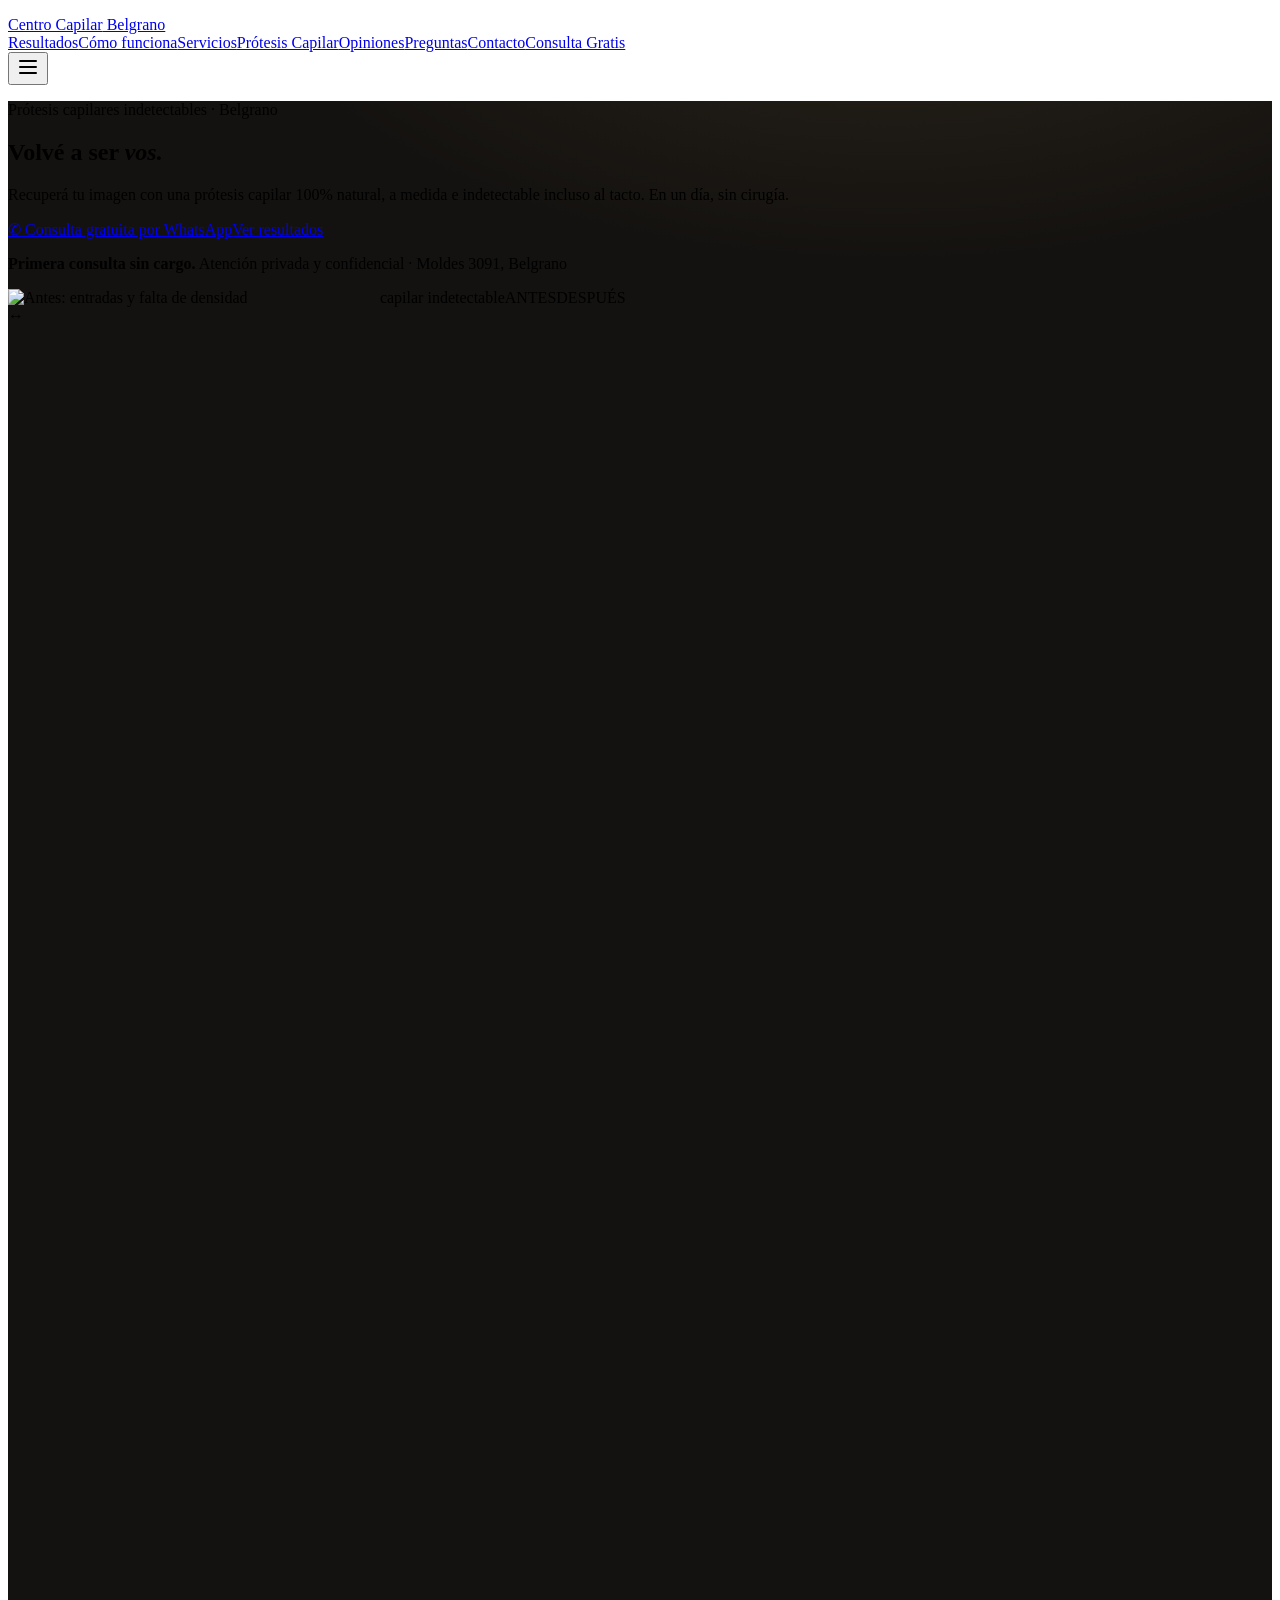
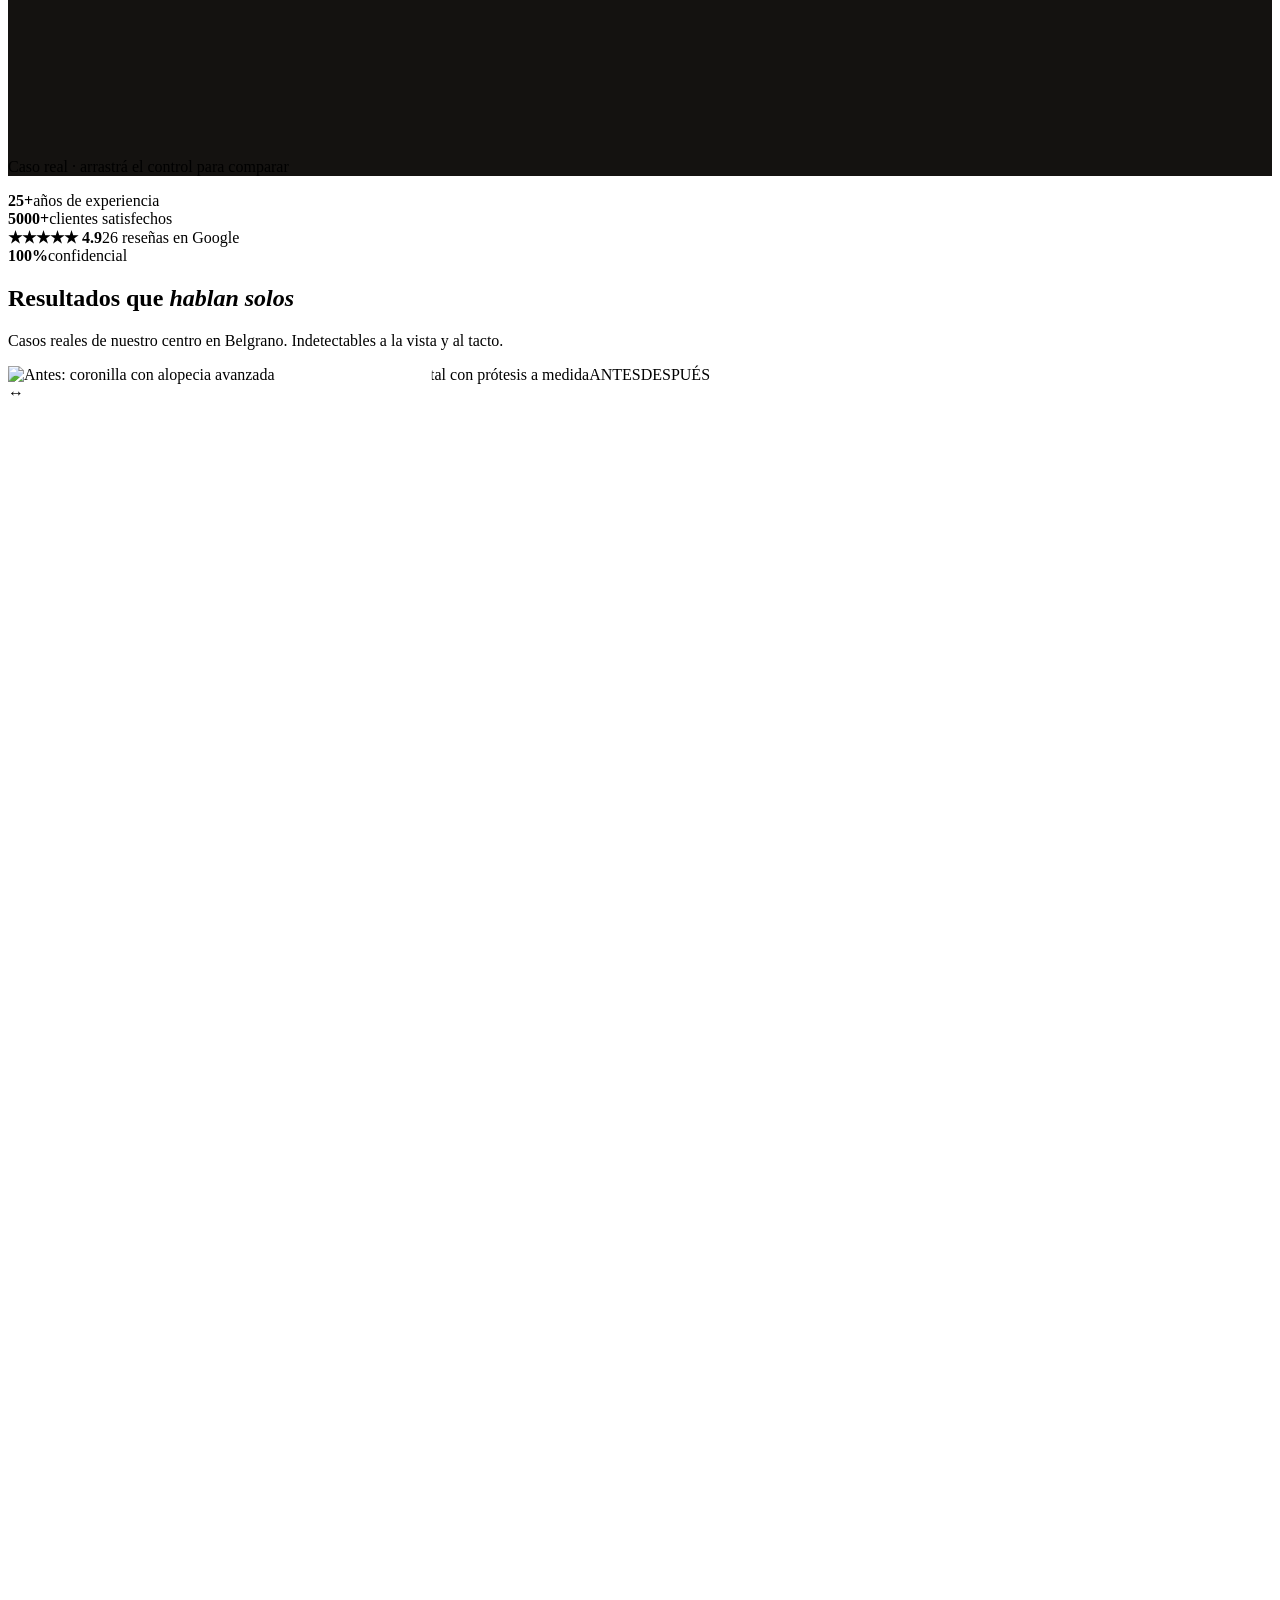
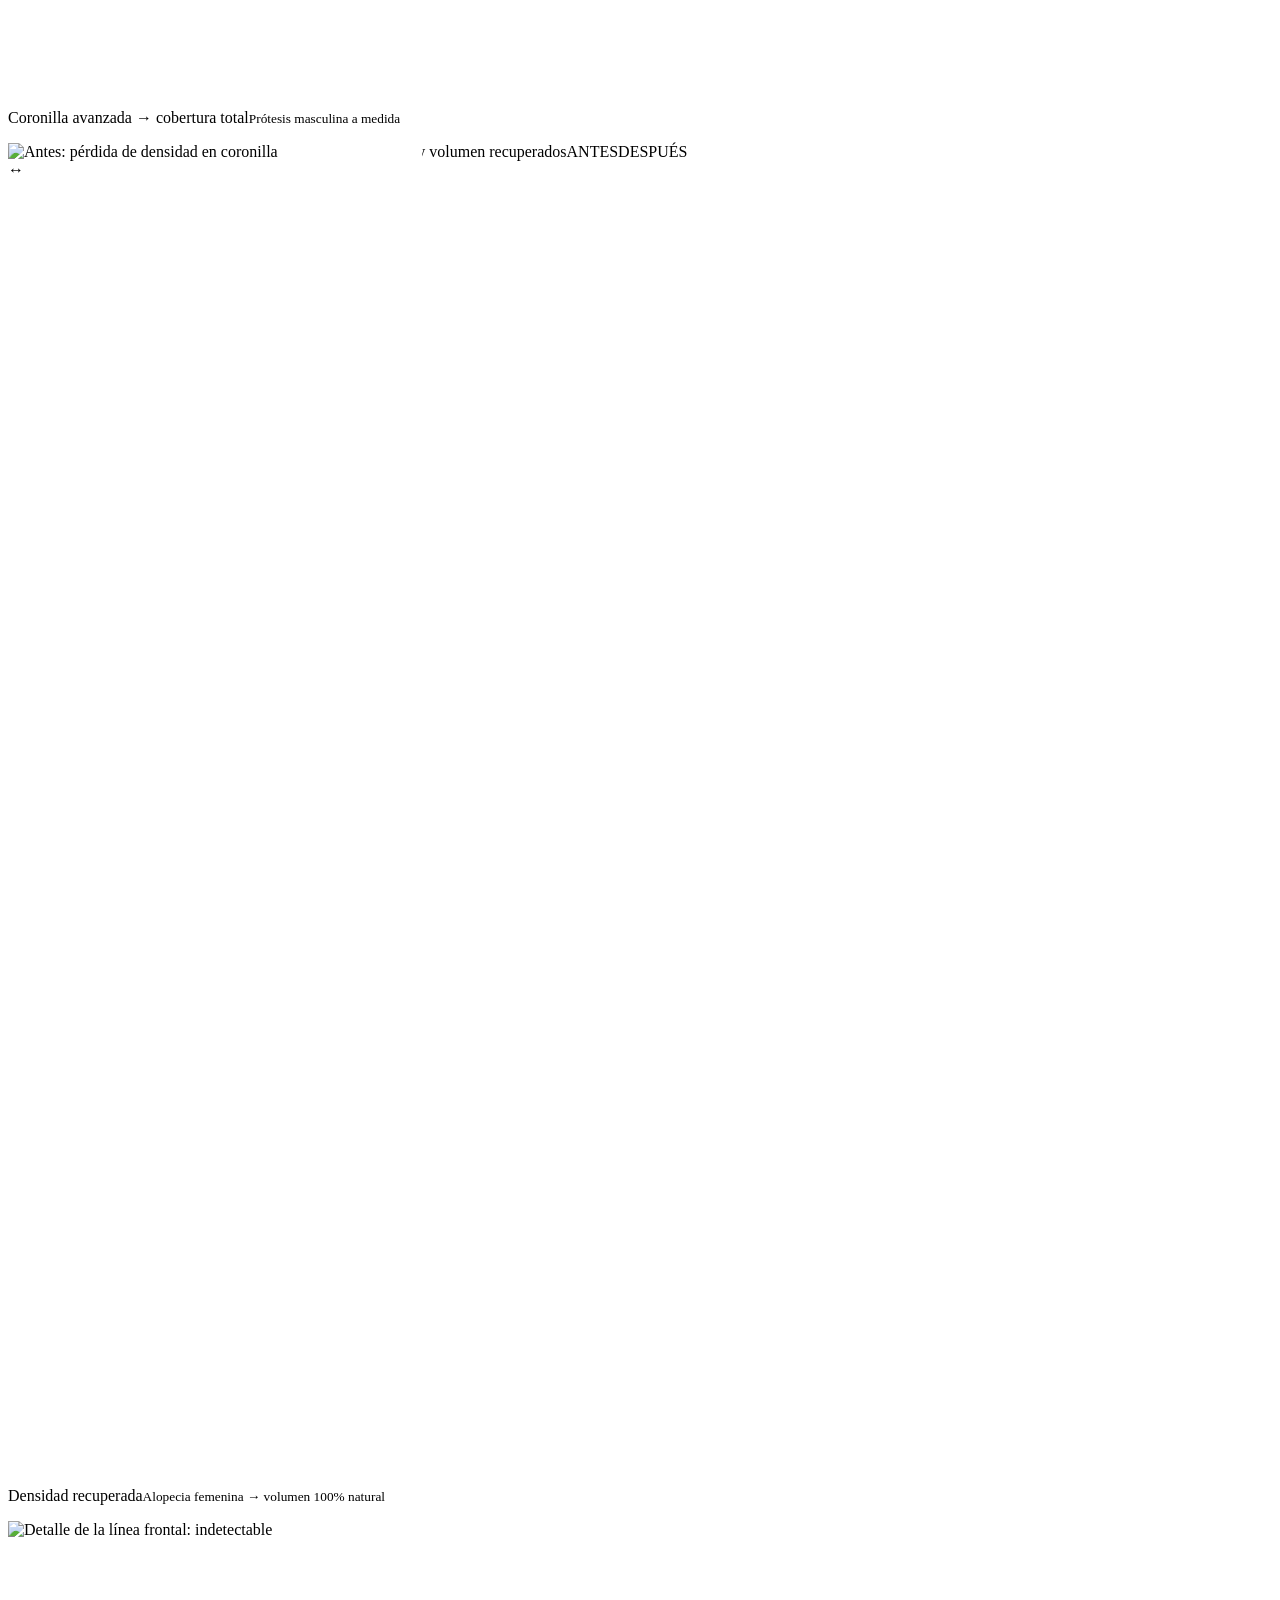
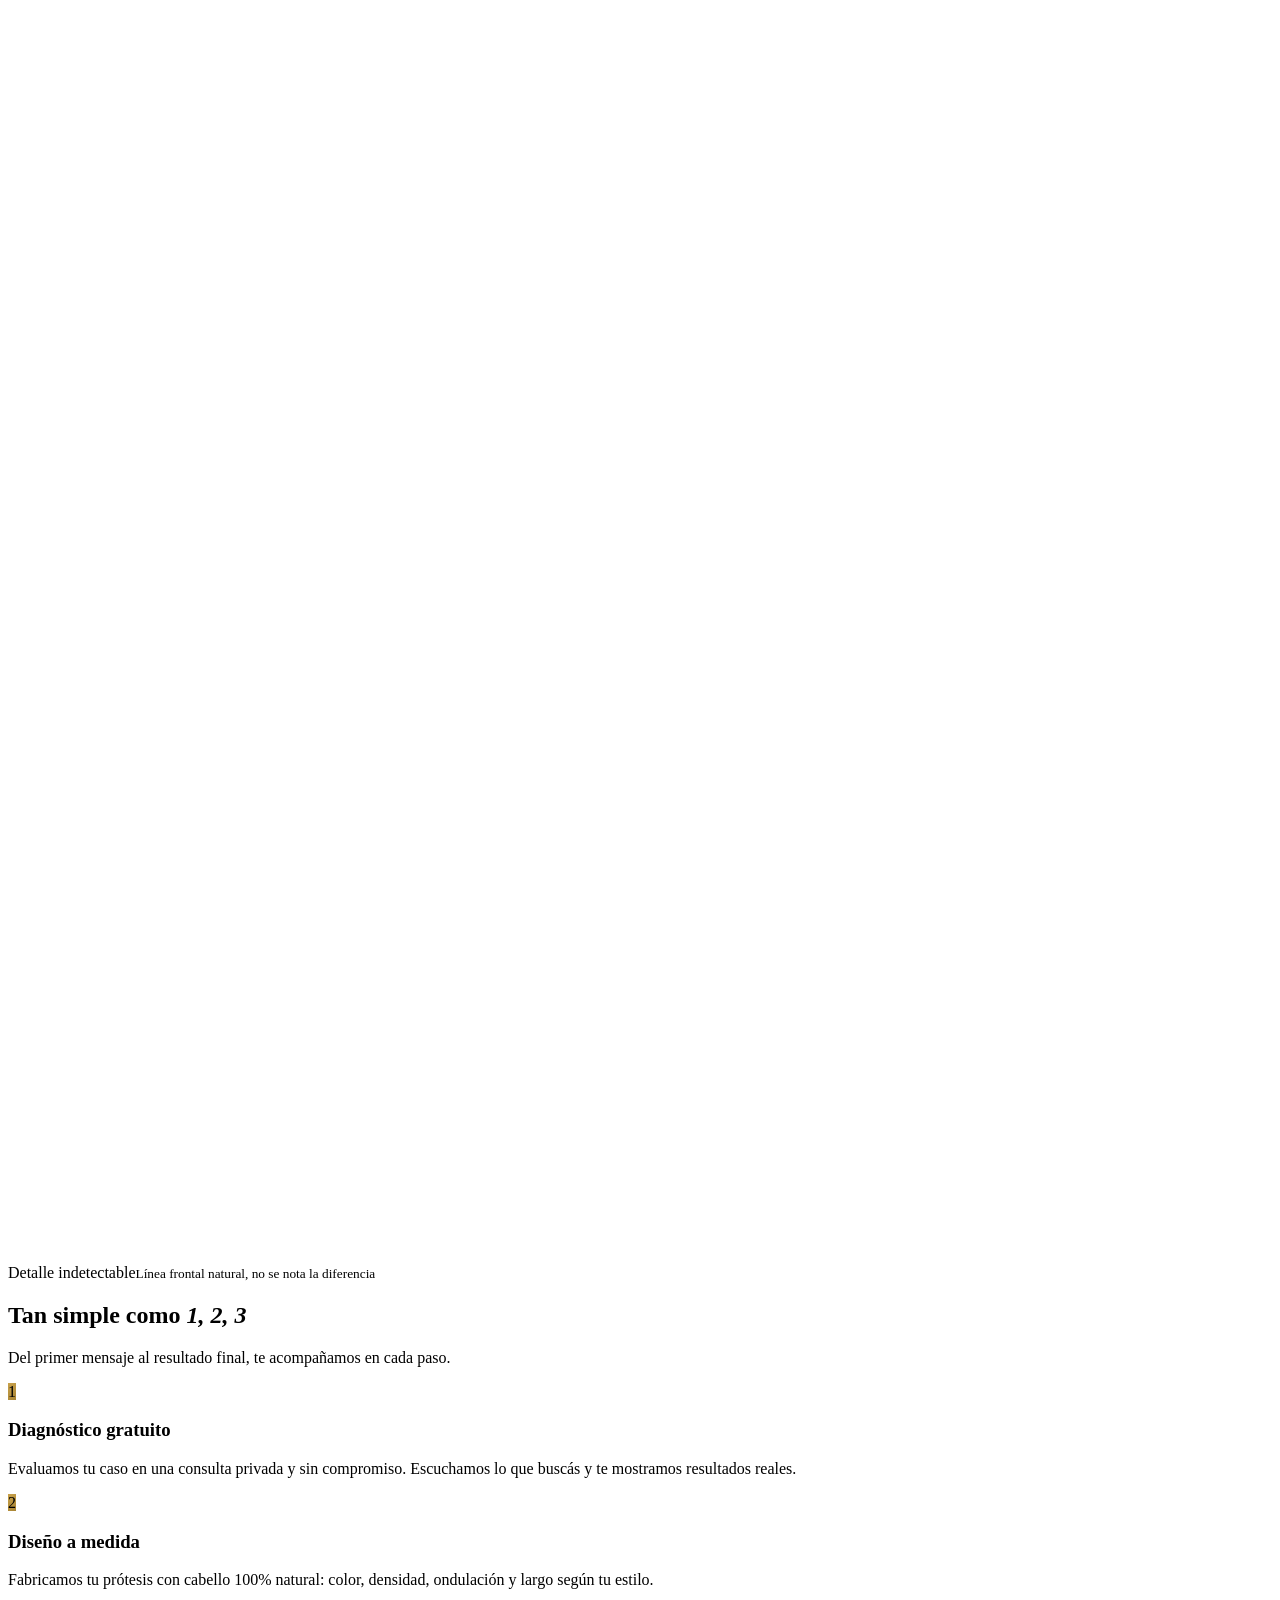
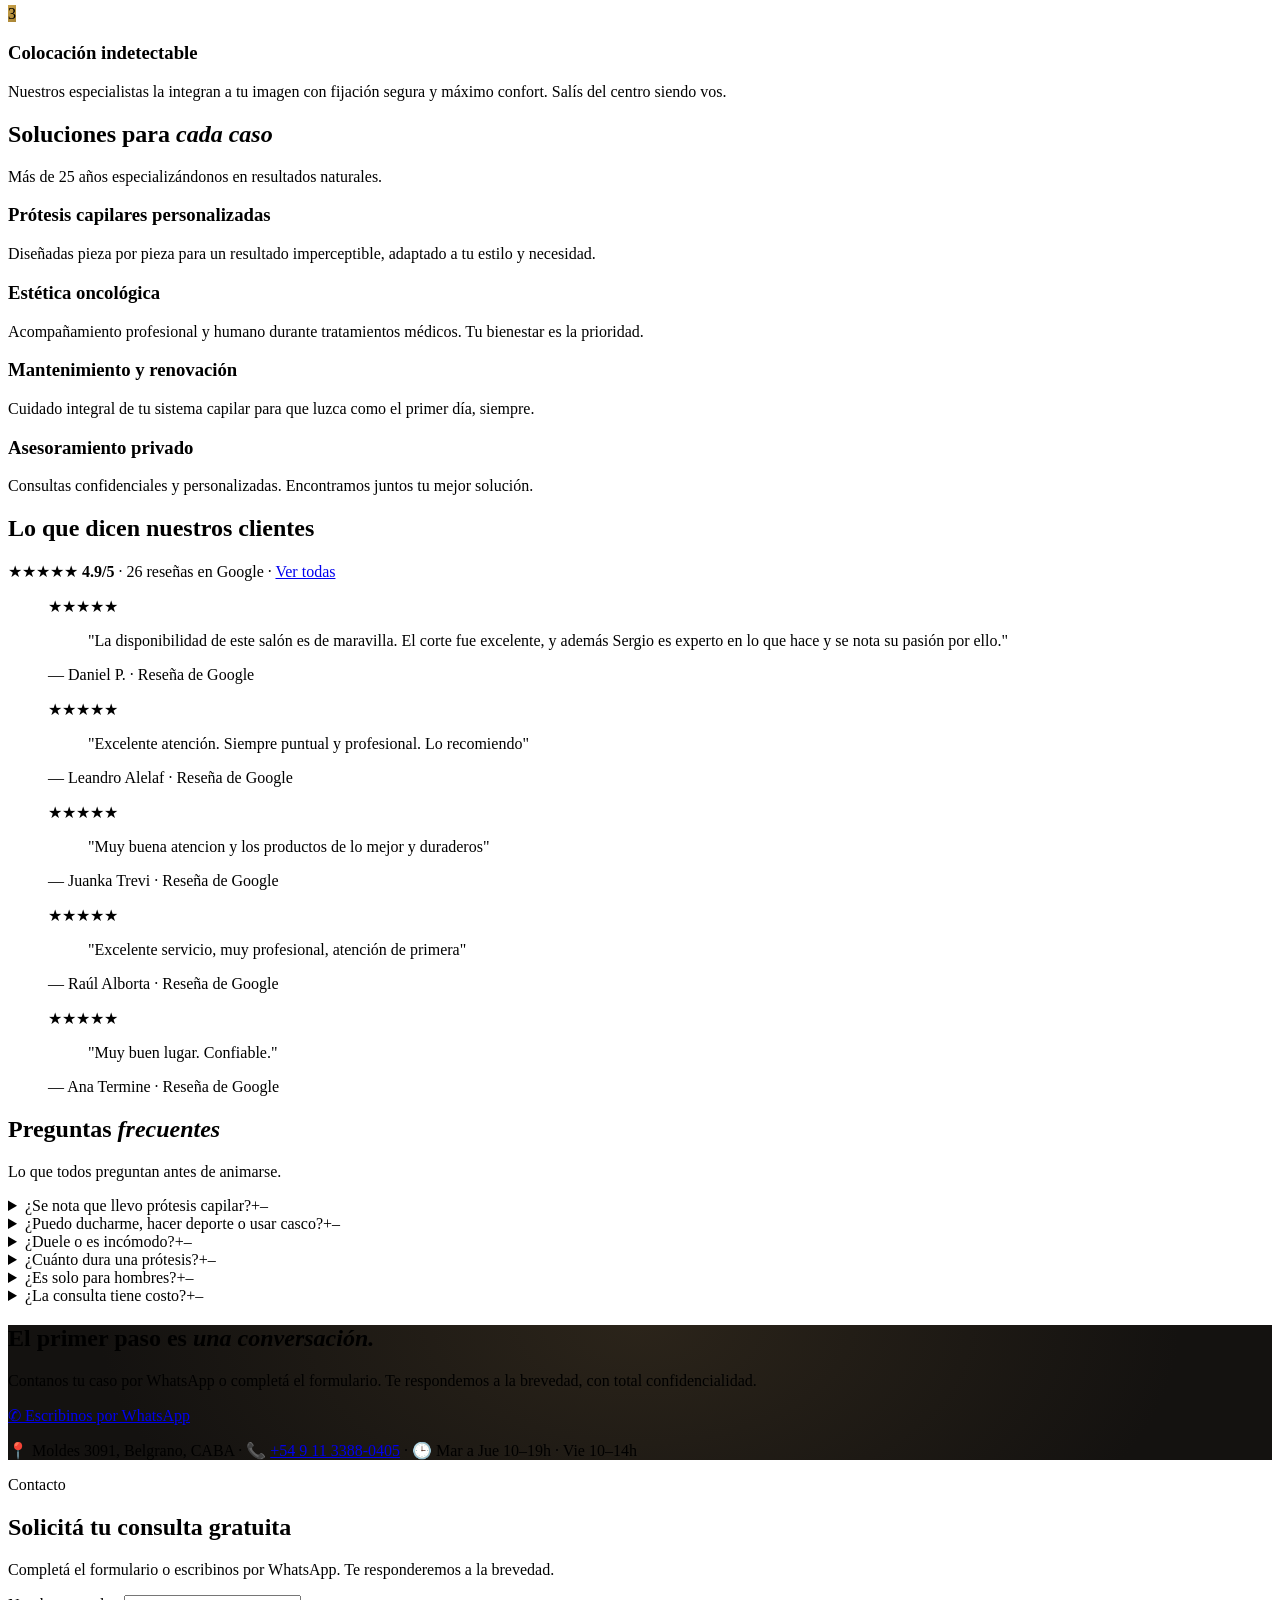
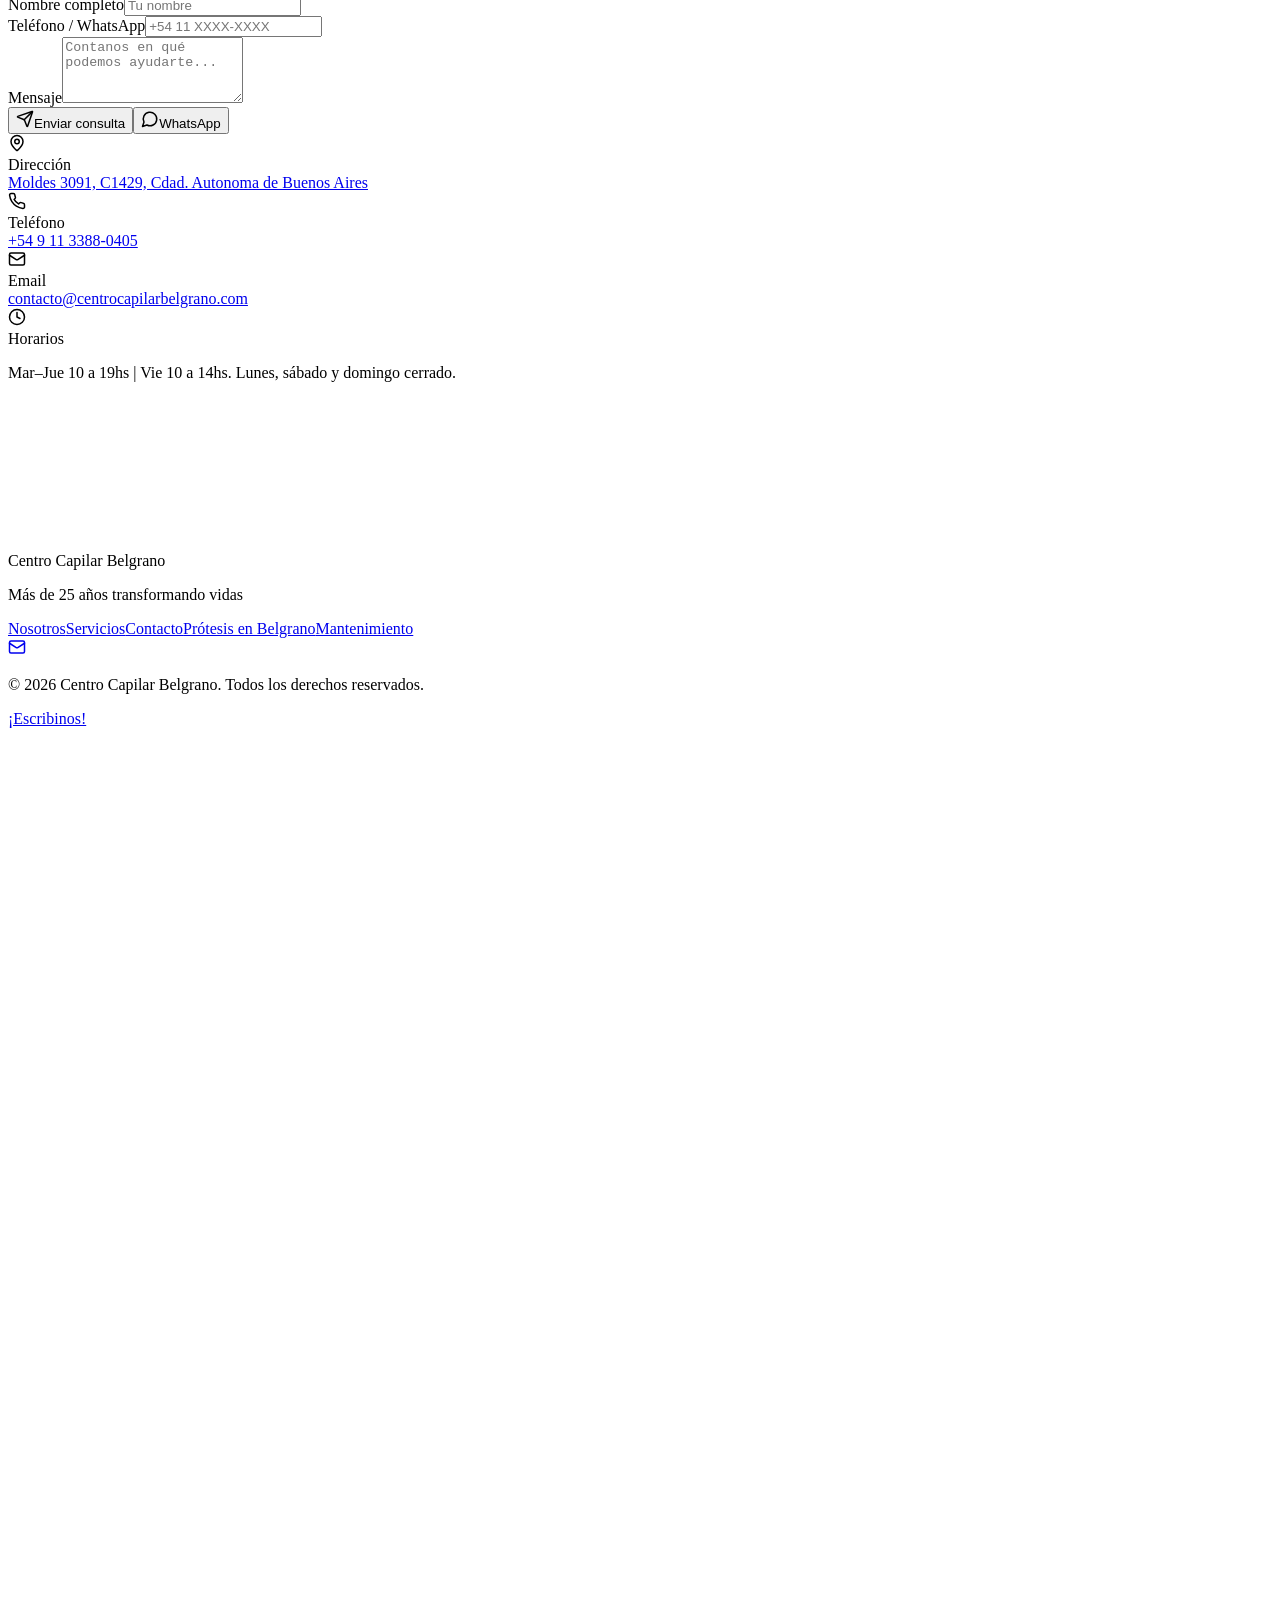
==== centro-capilar-sitio/index.html @ 4edb9ec5 "Preview sitio real Centro Capilar (nuevo diseño home)" ====
<!doctype html>
<html lang="es-AR">
  <head>
    <meta charset="UTF-8" />
    <meta name="viewport" content="width=device-width, initial-scale=1.0, maximum-scale=5.0" />
    <meta name="theme-color" content="#C9A962" />
    <meta name="apple-mobile-web-app-capable" content="yes" />
    <meta name="apple-mobile-web-app-status-bar-style" content="default" />
    <meta name="format-detection" content="telephone=no" />

    <!-- Google Tag Manager -->
    <script>(function(w,d,s,l,i){w[l]=w[l]||[];w[l].push({'gtm.start':
    new Date().getTime(),event:'gtm.js'});var f=d.getElementsByTagName(s)[0],
    j=d.createElement(s),dl=l!='dataLayer'?'&l='+l:'';j.async=true;j.src=
    'https://www.googletagmanager.com/gtm.js?id='+i+dl;f.parentNode.insertBefore(j,f);
    })(window,document,'script','dataLayer','GTM-5RJ393BG');</script>
    <!-- End Google Tag Manager -->

    <!-- Page metadata is rendered from React during the production build. -->

    <!-- Google tag (gtag.js) -->
    <script async src="https://www.googletagmanager.com/gtag/js?id=G-G3WGCE67SE"></script>
    <script>
      window.dataLayer = window.dataLayer || [];
      function gtag(){dataLayer.push(arguments);}
      gtag('js', new Date());
      gtag('config', 'G-G3WGCE67SE');
      gtag('config', 'AW-16725993690');
    </script>

    <script type="module" crossorigin src="/assets/index-Bh0zKmsW.js"></script>
    <link rel="stylesheet" crossorigin href="/assets/index-W1DtaHk8.css">
  <title data-rh="true">Prótesis Capilares en Belgrano, CABA | Centro Capilar Belgrano</title>
<meta data-rh="true" name="description" content="Prótesis capilares personalizadas en Belgrano, Buenos Aires. Colocación y mantenimiento con atención privada. Pedí tu consulta sin cargo."/><meta data-rh="true" name="robots" content="index, follow"/><meta data-rh="true" property="og:title" content="Centro Capilar Belgrano | Soluciones Capilares Personalizadas"/><meta data-rh="true" property="og:description" content="Recuperá tu imagen y confianza con nuestras prótesis capilares personalizadas. Más de 25 años de experiencia en Belgrano."/><meta data-rh="true" property="og:type" content="website"/><meta data-rh="true" property="og:url" content="https://centrocapilarbelgrano.com"/><meta data-rh="true" property="og:site_name" content="Centro Capilar Belgrano"/><meta data-rh="true" property="og:image" content="https://centrocapilarbelgrano.com/assets/1.png"/><meta data-rh="true" property="og:locale" content="es_AR"/><meta data-rh="true" name="twitter:card" content="summary_large_image"/><meta data-rh="true" name="twitter:title" content="Prótesis Capilares en Belgrano, CABA | Centro Capilar Belgrano"/><meta data-rh="true" name="twitter:description" content="Prótesis capilares personalizadas y estética oncológica en Belgrano, Buenos Aires. Atención privada y resultados naturales."/><meta data-rh="true" name="twitter:image" content="https://centrocapilarbelgrano.com/assets/1.png"/>
<link data-rh="true" rel="canonical" href="https://centrocapilarbelgrano.com/"/><link data-rh="true" rel="alternate" hrefLang="es-AR" href="https://centrocapilarbelgrano.com/"/>
<script data-rh="true" type="application/ld+json">{"@context":"https://schema.org","@type":"HealthAndBeautyBusiness","@id":"https://centrocapilarbelgrano.com/#business","name":"Centro Capilar Belgrano","description":"Centro Capilar Belgrano: prótesis capilares personalizadas, estética oncológica y soluciones capilares en Belgrano, Buenos Aires.","url":"https://centrocapilarbelgrano.com","image":"https://centrocapilarbelgrano.com/assets/1.png","telephone":"+54 9 11 3388-0405","email":"contacto@centrocapilarbelgrano.com","address":{"@type":"PostalAddress","streetAddress":"Moldes 3091","addressLocality":"Belgrano","addressRegion":"CABA","postalCode":"C1429","addressCountry":"AR"},"areaServed":{"@type":"City","name":"Buenos Aires"},"openingHoursSpecification":[{"@type":"OpeningHoursSpecification","dayOfWeek":["Tuesday","Wednesday","Thursday"],"opens":"10:00","closes":"19:00"},{"@type":"OpeningHoursSpecification","dayOfWeek":"Friday","opens":"10:00","closes":"14:00"},{"@type":"OpeningHoursSpecification","dayOfWeek":["Monday","Saturday","Sunday"],"opens":"00:00","closes":"00:00"}],"priceRange":"$"}</script>
</head>

  <body>
    <!-- Google Tag Manager (noscript) -->
    <noscript><iframe src="https://www.googletagmanager.com/ns.html?id=GTM-5RJ393BG"
    height="0" width="0" style="display:none;visibility:hidden"></iframe></noscript>
    <!-- End Google Tag Manager (noscript) -->

    <div id="root"><div role="region" aria-label="Notifications (F8)" tabindex="-1" style="pointer-events:none"><ol tabindex="-1" class="fixed top-0 z-[100] flex max-h-screen w-full flex-col-reverse p-4 sm:bottom-0 sm:right-0 sm:top-auto sm:flex-col md:max-w-[420px]"></ol></div><section aria-label="Notifications alt+T" tabindex="-1" aria-live="polite" aria-relevant="additions text" aria-atomic="false"></section><header class="fixed top-0 left-0 right-0 z-40 transition-all duration-300 bg-transparent"><div class="section-container"><div class="flex items-center justify-between h-16 md:h-20"><a href="/#inicio" class="flex items-center gap-2"><span class="text-xl md:text-2xl font-semibold transition-colors text-background">Centro Capilar<span class="text-gold"> Belgrano</span></span></a><nav class="hidden md:flex items-center gap-8"><a href="/#resultados" class="text-sm font-medium transition-colors hover:text-gold text-background">Resultados</a><a href="/#como-funciona" class="text-sm font-medium transition-colors hover:text-gold text-background">Cómo funciona</a><a href="/#servicios" class="text-sm font-medium transition-colors hover:text-gold text-background">Servicios</a><a href="/protesis-hombre/" class="text-sm font-medium transition-colors hover:text-gold text-background">Prótesis Capilar</a><a href="/#opiniones" class="text-sm font-medium transition-colors hover:text-gold text-background">Opiniones</a><a href="/#faq" class="text-sm font-medium transition-colors hover:text-gold text-background">Preguntas</a><a href="/#contacto" class="text-sm font-medium transition-colors hover:text-gold text-background">Contacto</a><a href="/#contacto" class="btn-gold text-sm py-2 px-4">Consulta Gratis</a></nav><button class="md:hidden p-2 transition-colors text-background" aria-label="Abrir menú" aria-expanded="false"><svg xmlns="http://www.w3.org/2000/svg" width="24" height="24" viewBox="0 0 24 24" fill="none" stroke="currentColor" stroke-width="2" stroke-linecap="round" stroke-linejoin="round" class="lucide lucide-menu"><line x1="4" x2="20" y1="12" y2="12"></line><line x1="4" x2="20" y1="6" y2="6"></line><line x1="4" x2="20" y1="18" y2="18"></line></svg></button></div></div></header><main><section id="inicio" class="text-white overflow-hidden" style="background:radial-gradient(1200px 600px at 70% -10%,#2b241a 0%,#141210 55%)"><div class="max-w-[1140px] mx-auto px-5 pt-[70px] pb-[60px]"><div class="grid gap-12 items-center lg:grid-cols-[1.05fr_0.95fr]"><div><p class="text-[#e6c87a] uppercase tracking-[3px] text-[12px] font-bold mb-4">Prótesis capilares indetectables · Belgrano</p><h1 class="font-extrabold leading-[1.08] mb-[18px] text-[clamp(38px,5.5vw,60px)]">Volvé a ser <em class="not-italic text-[#e6c87a]">vos.</em></h1><p class="text-[18px] text-[#cfc8bd] max-w-[480px] mb-[30px]">Recuperá tu imagen con una prótesis capilar 100% natural, a medida e indetectable incluso al tacto. En un día, sin cirugía.</p><div class="flex gap-3.5 flex-wrap mb-[26px]"><a href="https://wa.me/5491133880405?text=Hola%2C%20quiero%20una%20consulta%20gratuita%20sobre%20pr%C3%B3tesis%20capilares" target="_blank" rel="noopener noreferrer" class="inline-flex items-center gap-2 bg-[#25d366] hover:bg-[#128c7e] text-white font-semibold rounded-[30px] px-[30px] py-[14px] text-[16px] no-underline transition-colors">✆ Consulta gratuita por WhatsApp</a><a href="#resultados" class="inline-flex items-center border-2 border-white/50 hover:border-[#c9a24b] text-white hover:text-[#e6c87a] px-[30px] py-[12px] rounded-[30px] font-semibold text-[16px] no-underline transition-colors">Ver resultados</a></div><p class="text-[13px] text-[#8a827a]"><strong class="text-[#e6c87a]">Primera consulta sin cargo.</strong> <!-- -->Atención privada y confidencial · Moldes 3091, Belgrano</p></div><div><div class="max-w-[420px] mx-auto"><div role="slider" aria-label="Comparador antes y después: arrastrá para comparar" aria-valuemin="0" aria-valuemax="100" aria-valuenow="50" tabindex="0" class="relative overflow-hidden rounded-[18px] shadow-[0_30px_60px_rgba(0,0,0,0.45)] w-full select-none cursor-ew-resize touch-pan-y " style="aspect-ratio:4 / 4.6;touch-action:pan-y"><img src="/images/hero-antes.jpg" alt="Antes: entradas y falta de densidad" class="absolute inset-0 w-full h-full object-cover pointer-events-none" draggable="false"/><img src="/images/hero-despues.jpg" alt="Después: prótesis capilar indetectable" class="absolute inset-0 w-full h-full object-cover pointer-events-none" style="clip-path:inset(0 0 0 50%)" draggable="false"/><span class="absolute top-3.5 left-3.5 z-[3] text-[12px] font-extrabold tracking-[2px] px-3.5 py-1.5 rounded-full bg-black/55 text-white pointer-events-none">ANTES</span><span class="absolute top-3.5 right-3.5 z-[3] text-[12px] font-extrabold tracking-[2px] px-3.5 py-1.5 rounded-full bg-[#c9a24b] text-[#1a1408] pointer-events-none">DESPUÉS</span><div class="absolute top-0 bottom-0 w-[3px] bg-white z-[2] pointer-events-none" style="left:50%" aria-hidden="true"><div class="absolute top-1/2 left-1/2 -translate-x-1/2 -translate-y-1/2 w-[52px] h-[52px] rounded-full bg-white text-[#1a1408] flex items-center justify-center font-extrabold shadow-[0_4px_14px_rgba(0,0,0,0.4)] text-[18px]">↔</div></div></div></div><p class="text-center text-[#8a827a] text-[13px] mt-3">Caso real · arrastrá el control para comparar</p></div></div></div></section><div class="bg-white border-b border-[#eee5d5]"><div class="max-w-[1140px] mx-auto px-5 py-[26px] grid grid-cols-2 md:grid-cols-4 gap-3 text-center"><div><b class="text-[30px] text-[#141210] block leading-tight">25+</b><span class="text-[13px] text-[#8a827a]">años de experiencia</span></div><div><b class="text-[30px] text-[#141210] block leading-tight">5000+</b><span class="text-[13px] text-[#8a827a]">clientes satisfechos</span></div><div><b class="text-[30px] text-[#141210] block leading-tight"><span class="text-[#f5a623] text-[24px]">★★★★★ </span>4.9</b><span class="text-[13px] text-[#8a827a]">26 reseñas en Google</span></div><div><b class="text-[30px] text-[#141210] block leading-tight">100%</b><span class="text-[13px] text-[#8a827a]">confidencial</span></div></div></div><section id="resultados" class="py-[72px] bg-[#faf7f1]"><div class="max-w-[1140px] mx-auto px-5"><h2 class="text-center font-extrabold text-[clamp(28px,4vw,40px)] mb-2.5 text-[#2b2620]">Resultados que <em class="not-italic text-[#c9a24b]">hablan solos</em></h2><p class="text-center text-[#8a827a] max-w-[640px] mx-auto mb-11 text-[17px]">Casos reales de nuestro centro en Belgrano. Indetectables a la vista y al tacto.</p><div class="grid gap-[22px] md:grid-cols-3 max-w-[440px] md:max-w-none mx-auto"><div><div role="slider" aria-label="Comparador antes y después: arrastrá para comparar" aria-valuemin="0" aria-valuemax="100" aria-valuenow="50" tabindex="0" class="relative overflow-hidden rounded-[18px] shadow-[0_30px_60px_rgba(0,0,0,0.45)] w-full select-none cursor-ew-resize touch-pan-y " style="aspect-ratio:4 / 4.2;touch-action:pan-y"><img src="/images/caso-coronilla-antes.jpg" alt="Antes: coronilla con alopecia avanzada" class="absolute inset-0 w-full h-full object-cover pointer-events-none" draggable="false"/><img src="/images/caso-coronilla-despues.jpg" alt="Después: cobertura total con prótesis a medida" class="absolute inset-0 w-full h-full object-cover pointer-events-none" style="clip-path:inset(0 0 0 50%)" draggable="false"/><span class="absolute top-3.5 left-3.5 z-[3] text-[12px] font-extrabold tracking-[2px] px-3.5 py-1.5 rounded-full bg-black/55 text-white pointer-events-none">ANTES</span><span class="absolute top-3.5 right-3.5 z-[3] text-[12px] font-extrabold tracking-[2px] px-3.5 py-1.5 rounded-full bg-[#c9a24b] text-[#1a1408] pointer-events-none">DESPUÉS</span><div class="absolute top-0 bottom-0 w-[3px] bg-white z-[2] pointer-events-none" style="left:50%" aria-hidden="true"><div class="absolute top-1/2 left-1/2 -translate-x-1/2 -translate-y-1/2 w-[52px] h-[52px] rounded-full bg-white text-[#1a1408] flex items-center justify-center font-extrabold shadow-[0_4px_14px_rgba(0,0,0,0.4)] text-[18px]">↔</div></div></div><p class="text-center mt-3 font-semibold text-[15px] text-[#2b2620]">Coronilla avanzada → cobertura total<small class="block font-normal text-[#8a827a] text-[13px]">Prótesis masculina a medida</small></p></div><div><div role="slider" aria-label="Comparador antes y después: arrastrá para comparar" aria-valuemin="0" aria-valuemax="100" aria-valuenow="50" tabindex="0" class="relative overflow-hidden rounded-[18px] shadow-[0_30px_60px_rgba(0,0,0,0.45)] w-full select-none cursor-ew-resize touch-pan-y " style="aspect-ratio:4 / 4.2;touch-action:pan-y"><img src="/images/caso-mujer-antes.jpg" alt="Antes: pérdida de densidad en coronilla" class="absolute inset-0 w-full h-full object-cover pointer-events-none" draggable="false"/><img src="/images/caso-mujer-despues.jpg" alt="Después: densidad y volumen recuperados" class="absolute inset-0 w-full h-full object-cover pointer-events-none" style="clip-path:inset(0 0 0 50%)" draggable="false"/><span class="absolute top-3.5 left-3.5 z-[3] text-[12px] font-extrabold tracking-[2px] px-3.5 py-1.5 rounded-full bg-black/55 text-white pointer-events-none">ANTES</span><span class="absolute top-3.5 right-3.5 z-[3] text-[12px] font-extrabold tracking-[2px] px-3.5 py-1.5 rounded-full bg-[#c9a24b] text-[#1a1408] pointer-events-none">DESPUÉS</span><div class="absolute top-0 bottom-0 w-[3px] bg-white z-[2] pointer-events-none" style="left:50%" aria-hidden="true"><div class="absolute top-1/2 left-1/2 -translate-x-1/2 -translate-y-1/2 w-[52px] h-[52px] rounded-full bg-white text-[#1a1408] flex items-center justify-center font-extrabold shadow-[0_4px_14px_rgba(0,0,0,0.4)] text-[18px]">↔</div></div></div><p class="text-center mt-3 font-semibold text-[15px] text-[#2b2620]">Densidad recuperada<small class="block font-normal text-[#8a827a] text-[13px]">Alopecia femenina → volumen 100% natural</small></p></div><div><div class="relative overflow-hidden rounded-[18px] w-full" style="aspect-ratio:4 / 4.2"><img src="/images/detalle-linea-frontal.jpg" alt="Detalle de la línea frontal: indetectable" class="absolute inset-0 w-full h-full object-cover"/></div><p class="text-center mt-3 font-semibold text-[15px] text-[#2b2620]">Detalle indetectable<small class="block font-normal text-[#8a827a] text-[13px]">Línea frontal natural, no se nota la diferencia</small></p></div></div></div></section><section id="como-funciona" class="py-[72px] bg-white"><div class="max-w-[1140px] mx-auto px-5"><h2 class="text-center font-extrabold text-[clamp(28px,4vw,40px)] mb-2.5 text-[#2b2620]">Tan simple como <em class="not-italic text-[#c9a24b]">1, 2, 3</em></h2><p class="text-center text-[#8a827a] max-w-[640px] mx-auto mb-11 text-[17px]">Del primer mensaje al resultado final, te acompañamos en cada paso.</p><div class="grid gap-[26px] md:grid-cols-3 max-w-[460px] md:max-w-none mx-auto"><div class="relative bg-white border border-[#eee5d5] rounded-2xl px-7 pt-[34px] pb-7"><span aria-hidden="true" class="absolute -top-6 left-7 w-12 h-12 rounded-full flex items-center justify-center text-white font-extrabold text-[22px] shadow-[0_8px_18px_rgba(201,162,75,0.35)]" style="background:linear-gradient(135deg,#c9a24b,#a88434)">1</span><h3 class="mt-1.5 mb-2.5 text-[20px] text-[#2b2620]">Diagnóstico gratuito</h3><p class="text-[#8a827a] text-[15px]">Evaluamos tu caso en una consulta privada y sin compromiso. Escuchamos lo que buscás y te mostramos resultados reales.</p></div><div class="relative bg-white border border-[#eee5d5] rounded-2xl px-7 pt-[34px] pb-7"><span aria-hidden="true" class="absolute -top-6 left-7 w-12 h-12 rounded-full flex items-center justify-center text-white font-extrabold text-[22px] shadow-[0_8px_18px_rgba(201,162,75,0.35)]" style="background:linear-gradient(135deg,#c9a24b,#a88434)">2</span><h3 class="mt-1.5 mb-2.5 text-[20px] text-[#2b2620]">Diseño a medida</h3><p class="text-[#8a827a] text-[15px]">Fabricamos tu prótesis con cabello 100% natural: color, densidad, ondulación y largo según tu estilo.</p></div><div class="relative bg-white border border-[#eee5d5] rounded-2xl px-7 pt-[34px] pb-7"><span aria-hidden="true" class="absolute -top-6 left-7 w-12 h-12 rounded-full flex items-center justify-center text-white font-extrabold text-[22px] shadow-[0_8px_18px_rgba(201,162,75,0.35)]" style="background:linear-gradient(135deg,#c9a24b,#a88434)">3</span><h3 class="mt-1.5 mb-2.5 text-[20px] text-[#2b2620]">Colocación indetectable</h3><p class="text-[#8a827a] text-[15px]">Nuestros especialistas la integran a tu imagen con fijación segura y máximo confort. Salís del centro siendo vos.</p></div></div></div></section><section id="servicios" class="py-[72px] bg-[#faf7f1]"><div class="max-w-[1140px] mx-auto px-5"><h2 class="text-center font-extrabold text-[clamp(28px,4vw,40px)] mb-2.5 text-[#2b2620]">Soluciones para <em class="not-italic text-[#c9a24b]">cada caso</em></h2><p class="text-center text-[#8a827a] max-w-[640px] mx-auto mb-11 text-[17px]">Más de 25 años especializándonos en resultados naturales.</p><div class="grid gap-[22px] md:grid-cols-2"><div class="bg-[#1e1a16] text-white rounded-2xl px-[30px] py-8"><h3 class="text-[#e6c87a] mb-2.5 text-[20px]">Prótesis capilares personalizadas</h3><p class="text-[#cfc8bd] text-[15px]">Diseñadas pieza por pieza para un resultado imperceptible, adaptado a tu estilo y necesidad.</p></div><div class="bg-[#1e1a16] text-white rounded-2xl px-[30px] py-8"><h3 class="text-[#e6c87a] mb-2.5 text-[20px]">Estética oncológica</h3><p class="text-[#cfc8bd] text-[15px]">Acompañamiento profesional y humano durante tratamientos médicos. Tu bienestar es la prioridad.</p></div><div class="bg-[#1e1a16] text-white rounded-2xl px-[30px] py-8"><h3 class="text-[#e6c87a] mb-2.5 text-[20px]">Mantenimiento y renovación</h3><p class="text-[#cfc8bd] text-[15px]">Cuidado integral de tu sistema capilar para que luzca como el primer día, siempre.</p></div><div class="bg-[#1e1a16] text-white rounded-2xl px-[30px] py-8"><h3 class="text-[#e6c87a] mb-2.5 text-[20px]">Asesoramiento privado</h3><p class="text-[#cfc8bd] text-[15px]">Consultas confidenciales y personalizadas. Encontramos juntos tu mejor solución.</p></div></div></div></section><section id="opiniones" aria-labelledby="opiniones-title" class="section-padding bg-beige"><div class="mx-auto max-w-[1100px] px-5"><h2 id="opiniones-title" class="text-center text-3xl md:text-4xl font-bold text-foreground mb-2">Lo que dicen nuestros clientes</h2><p class="text-center text-base text-foreground mb-8"><span class="text-[#f5a623] tracking-[2px]" aria-hidden="true">★★★★★</span> <strong>4.9/5</strong> · 26 reseñas en Google ·<!-- --> <a href="https://www.google.com/maps/search/?api=1&amp;query=Pr%C3%B3tesis%20Capilares%20Senior%27s%20Internacional%20Moldes%203091%20Belgrano" target="_blank" rel="noopener noreferrer" class="text-[#1a73e8] underline hover:no-underline">Ver todas</a></p><div class="grid grid-cols-[repeat(auto-fit,minmax(min(260px,100%),1fr))] gap-5"><figure class="border border-[#e5e5e5] rounded-xl p-5 bg-white"><div class="text-[#f5a623] tracking-[2px] mb-2" role="img" aria-label="5 de 5 estrellas">★★★★★</div><blockquote class="text-[15px] leading-relaxed text-foreground mb-3"><p>&quot;<!-- -->La disponibilidad de este salón es de maravilla. El corte fue excelente, y además Sergio es experto en lo que hace y se nota su pasión por ello.<!-- -->&quot;</p></blockquote><figcaption class="text-[13px] text-[#666]">— <!-- -->Daniel P.<!-- --> · Reseña de Google</figcaption></figure><figure class="border border-[#e5e5e5] rounded-xl p-5 bg-white"><div class="text-[#f5a623] tracking-[2px] mb-2" role="img" aria-label="5 de 5 estrellas">★★★★★</div><blockquote class="text-[15px] leading-relaxed text-foreground mb-3"><p>&quot;<!-- -->Excelente atención. Siempre puntual y profesional. Lo recomiendo<!-- -->&quot;</p></blockquote><figcaption class="text-[13px] text-[#666]">— <!-- -->Leandro Alelaf<!-- --> · Reseña de Google</figcaption></figure><figure class="border border-[#e5e5e5] rounded-xl p-5 bg-white"><div class="text-[#f5a623] tracking-[2px] mb-2" role="img" aria-label="5 de 5 estrellas">★★★★★</div><blockquote class="text-[15px] leading-relaxed text-foreground mb-3"><p>&quot;<!-- -->Muy buena atencion y los productos de lo mejor y duraderos<!-- -->&quot;</p></blockquote><figcaption class="text-[13px] text-[#666]">— <!-- -->Juanka Trevi<!-- --> · Reseña de Google</figcaption></figure><figure class="border border-[#e5e5e5] rounded-xl p-5 bg-white"><div class="text-[#f5a623] tracking-[2px] mb-2" role="img" aria-label="5 de 5 estrellas">★★★★★</div><blockquote class="text-[15px] leading-relaxed text-foreground mb-3"><p>&quot;<!-- -->Excelente servicio, muy profesional, atención de primera<!-- -->&quot;</p></blockquote><figcaption class="text-[13px] text-[#666]">— <!-- -->Raúl Alborta<!-- --> · Reseña de Google</figcaption></figure><figure class="border border-[#e5e5e5] rounded-xl p-5 bg-white"><div class="text-[#f5a623] tracking-[2px] mb-2" role="img" aria-label="5 de 5 estrellas">★★★★★</div><blockquote class="text-[15px] leading-relaxed text-foreground mb-3"><p>&quot;<!-- -->Muy buen lugar. Confiable.<!-- -->&quot;</p></blockquote><figcaption class="text-[13px] text-[#666]">— <!-- -->Ana Termine<!-- --> · Reseña de Google</figcaption></figure></div></div></section><section id="faq" class="py-[72px] bg-[#faf7f1]"><div class="max-w-[1140px] mx-auto px-5"><h2 class="text-center font-extrabold text-[clamp(28px,4vw,40px)] mb-2.5 text-[#2b2620]">Preguntas <em class="not-italic text-[#c9a24b]">frecuentes</em></h2><p class="text-center text-[#8a827a] max-w-[640px] mx-auto mb-11 text-[17px]">Lo que todos preguntan antes de animarse.</p><div class="max-w-[760px] mx-auto"><details class="bg-white border border-[#eee5d5] rounded-xl mb-3 overflow-hidden group"><summary class="px-[22px] py-[18px] cursor-pointer font-bold text-[16px] text-[#2b2620] list-none flex items-center justify-between gap-4 [&amp;::-webkit-details-marker]:hidden"><span>¿Se nota que llevo prótesis capilar?</span><span class="text-[#c9a24b] text-[22px] font-normal shrink-0 group-open:hidden">+</span><span class="text-[#c9a24b] text-[22px] font-normal shrink-0 hidden group-open:inline">–</span></summary><div class="px-[22px] pb-5 text-[#8a827a] text-[15px]">No. Trabajamos con bases ultrafinas y cabello 100% natural implantado pelo por pelo, imitando el nacimiento natural. Es indetectable a la vista y al tacto, incluso con el hairline levantado.</div></details><details class="bg-white border border-[#eee5d5] rounded-xl mb-3 overflow-hidden group"><summary class="px-[22px] py-[18px] cursor-pointer font-bold text-[16px] text-[#2b2620] list-none flex items-center justify-between gap-4 [&amp;::-webkit-details-marker]:hidden"><span>¿Puedo ducharme, hacer deporte o usar casco?</span><span class="text-[#c9a24b] text-[22px] font-normal shrink-0 group-open:hidden">+</span><span class="text-[#c9a24b] text-[22px] font-normal shrink-0 hidden group-open:inline">–</span></summary><div class="px-[22px] pb-5 text-[#8a827a] text-[15px]">Sí. La fijación es segura y la prótesis está pensada para la vida real: ducha, gimnasio, pileta, casco y gorras sin problema.</div></details><details class="bg-white border border-[#eee5d5] rounded-xl mb-3 overflow-hidden group"><summary class="px-[22px] py-[18px] cursor-pointer font-bold text-[16px] text-[#2b2620] list-none flex items-center justify-between gap-4 [&amp;::-webkit-details-marker]:hidden"><span>¿Duele o es incómodo?</span><span class="text-[#c9a24b] text-[22px] font-normal shrink-0 group-open:hidden">+</span><span class="text-[#c9a24b] text-[22px] font-normal shrink-0 hidden group-open:inline">–</span></summary><div class="px-[22px] pb-5 text-[#8a827a] text-[15px]">No duele nada: no hay cirugía ni agujas. Bien adaptada, es tan liviana y cómoda que la mayoría de los clientes se olvida de que la lleva puesta.</div></details><details class="bg-white border border-[#eee5d5] rounded-xl mb-3 overflow-hidden group"><summary class="px-[22px] py-[18px] cursor-pointer font-bold text-[16px] text-[#2b2620] list-none flex items-center justify-between gap-4 [&amp;::-webkit-details-marker]:hidden"><span>¿Cuánto dura una prótesis?</span><span class="text-[#c9a24b] text-[22px] font-normal shrink-0 group-open:hidden">+</span><span class="text-[#c9a24b] text-[22px] font-normal shrink-0 hidden group-open:inline">–</span></summary><div class="px-[22px] pb-5 text-[#8a827a] text-[15px]">Depende del tipo de base y del cuidado, pero con el mantenimiento adecuado dura varios meses luciendo como el primer día. En el centro te enseñamos cómo cuidarla.</div></details><details class="bg-white border border-[#eee5d5] rounded-xl mb-3 overflow-hidden group"><summary class="px-[22px] py-[18px] cursor-pointer font-bold text-[16px] text-[#2b2620] list-none flex items-center justify-between gap-4 [&amp;::-webkit-details-marker]:hidden"><span>¿Es solo para hombres?</span><span class="text-[#c9a24b] text-[22px] font-normal shrink-0 group-open:hidden">+</span><span class="text-[#c9a24b] text-[22px] font-normal shrink-0 hidden group-open:inline">–</span></summary><div class="px-[22px] pb-5 text-[#8a827a] text-[15px]">No. También diseñamos sistemas de integración para mujeres con alopecia difusa o falta de densidad, y acompañamos casos de estética oncológica.</div></details><details class="bg-white border border-[#eee5d5] rounded-xl mb-3 overflow-hidden group"><summary class="px-[22px] py-[18px] cursor-pointer font-bold text-[16px] text-[#2b2620] list-none flex items-center justify-between gap-4 [&amp;::-webkit-details-marker]:hidden"><span>¿La consulta tiene costo?</span><span class="text-[#c9a24b] text-[22px] font-normal shrink-0 group-open:hidden">+</span><span class="text-[#c9a24b] text-[22px] font-normal shrink-0 hidden group-open:inline">–</span></summary><div class="px-[22px] pb-5 text-[#8a827a] text-[15px]">La primera consulta es gratuita y confidencial. Te mostramos resultados reales y te asesoramos sin compromiso.</div></details></div></div></section><section class="text-white text-center py-20" style="background:radial-gradient(900px 500px at 50% 0%,#2b241a 0%,#141210 60%)"><div class="max-w-[1140px] mx-auto px-5"><h2 class="font-extrabold text-[clamp(30px,4.5vw,44px)] mb-3.5">El primer paso es <em class="not-italic text-[#e6c87a]">una conversación.</em></h2><p class="text-[#cfc8bd] max-w-[560px] mx-auto mb-[30px] text-[17px]">Contanos tu caso por WhatsApp o completá el formulario. Te respondemos a la brevedad, con total confidencialidad.</p><div class="flex justify-center mb-[26px]"><a href="https://wa.me/5491133880405?text=Hola%2C%20quiero%20una%20consulta%20gratuita%20sobre%20pr%C3%B3tesis%20capilares" target="_blank" rel="noopener noreferrer" class="inline-flex items-center gap-2 bg-[#25d366] hover:bg-[#128c7e] text-white font-semibold rounded-[30px] px-9 py-4 text-[17px] no-underline transition-colors">✆ Escribinos por WhatsApp</a></div><p class="text-[14px] text-[#8a827a]">📍 Moldes 3091, Belgrano, CABA · 📞<!-- --> <a href="tel:+5491133880405" class="text-[#e6c87a] no-underline">+54 9 11 3388-0405</a> <!-- -->· 🕒 Mar a Jue 10–19h · Vie 10–14h</p></div></section><section id="contacto" class="section-padding bg-background"><div class="section-container"><div class="text-center mb-12" style="opacity:1;transform:none"><span class="inline-block mb-4 text-gold font-medium text-sm uppercase tracking-wider">Contacto</span><h2 class="text-3xl md:text-4xl font-bold text-foreground mb-4">Solicitá tu<span class="text-gold"> consulta gratuita</span></h2><p class="text-muted-foreground max-w-2xl mx-auto">Completá el formulario o escribinos por WhatsApp. Te responderemos a la brevedad.</p></div><div class="grid lg:grid-cols-2 gap-12 lg:gap-16"><div style="opacity:1;transform:none"><form class="space-y-6"><div><label for="name" class="block text-sm font-medium text-foreground mb-2">Nombre completo</label><input type="text" id="name" required="" class="w-full px-4 py-4 rounded-xl border border-border bg-background text-foreground placeholder:text-muted-foreground focus:outline-none focus:ring-2 focus:ring-gold/50 focus:border-gold transition-all" placeholder="Tu nombre" value=""/></div><div><label for="phone" class="block text-sm font-medium text-foreground mb-2">Teléfono / WhatsApp</label><input type="tel" id="phone" required="" class="w-full px-4 py-4 rounded-xl border border-border bg-background text-foreground placeholder:text-muted-foreground focus:outline-none focus:ring-2 focus:ring-gold/50 focus:border-gold transition-all" placeholder="+54 11 XXXX-XXXX" value=""/></div><div><label for="message" class="block text-sm font-medium text-foreground mb-2">Mensaje</label><textarea id="message" rows="4" class="w-full px-4 py-4 rounded-xl border border-border bg-background text-foreground placeholder:text-muted-foreground focus:outline-none focus:ring-2 focus:ring-gold/50 focus:border-gold transition-all resize-none" placeholder="Contanos en qué podemos ayudarte..."></textarea></div><div class="flex flex-col sm:flex-row gap-4"><button type="submit" class="btn-gold flex-1 py-4 disabled:opacity-50 disabled:cursor-not-allowed" tabindex="0"><svg xmlns="http://www.w3.org/2000/svg" width="18" height="18" viewBox="0 0 24 24" fill="none" stroke="currentColor" stroke-width="2" stroke-linecap="round" stroke-linejoin="round" class="lucide lucide-send"><path d="M14.536 21.686a.5.5 0 0 0 .937-.024l6.5-19a.496.496 0 0 0-.635-.635l-19 6.5a.5.5 0 0 0-.024.937l7.93 3.18a2 2 0 0 1 1.112 1.11z"></path><path d="m21.854 2.147-10.94 10.939"></path></svg>Enviar consulta</button><button type="button" data-whatsapp="true" class="inline-flex items-center justify-center gap-2 px-6 py-4 rounded-lg font-medium transition-all duration-300 bg-[#25D366] text-white hover:bg-[#128C7E]" tabindex="0"><svg xmlns="http://www.w3.org/2000/svg" width="18" height="18" viewBox="0 0 24 24" fill="none" stroke="currentColor" stroke-width="2" stroke-linecap="round" stroke-linejoin="round" class="lucide lucide-message-circle"><path d="M7.9 20A9 9 0 1 0 4 16.1L2 22Z"></path></svg>WhatsApp</button></div></form></div><div class="space-y-8" style="opacity:1;transform:none"><div class="grid grid-cols-2 gap-4"><div class="p-4 rounded-xl bg-beige group" style="opacity:1;transform:none"><div class="flex items-center gap-3 mb-2"><div class="w-10 h-10 rounded-lg bg-gold/10 flex items-center justify-center group-hover:bg-gold group-hover:text-white transition-all"><svg xmlns="http://www.w3.org/2000/svg" width="18" height="18" viewBox="0 0 24 24" fill="none" stroke="currentColor" stroke-width="2" stroke-linecap="round" stroke-linejoin="round" class="lucide lucide-map-pin text-gold group-hover:text-white"><path d="M20 10c0 4.993-5.539 10.193-7.399 11.799a1 1 0 0 1-1.202 0C9.539 20.193 4 14.993 4 10a8 8 0 0 1 16 0"></path><circle cx="12" cy="10" r="3"></circle></svg></div><span class="text-sm font-medium text-foreground">Dirección</span></div><a href="https://maps.google.com/?q=Moldes+3091,+C1429,+Buenos+Aires" target="_blank" rel="noopener noreferrer" class="text-sm text-muted-foreground leading-relaxed hover:text-gold transition-colors">Moldes 3091, C1429, Cdad. Autonoma de Buenos Aires</a></div><div class="p-4 rounded-xl bg-beige group" style="opacity:1;transform:none"><div class="flex items-center gap-3 mb-2"><div class="w-10 h-10 rounded-lg bg-gold/10 flex items-center justify-center group-hover:bg-gold group-hover:text-white transition-all"><svg xmlns="http://www.w3.org/2000/svg" width="18" height="18" viewBox="0 0 24 24" fill="none" stroke="currentColor" stroke-width="2" stroke-linecap="round" stroke-linejoin="round" class="lucide lucide-phone text-gold group-hover:text-white"><path d="M22 16.92v3a2 2 0 0 1-2.18 2 19.79 19.79 0 0 1-8.63-3.07 19.5 19.5 0 0 1-6-6 19.79 19.79 0 0 1-3.07-8.67A2 2 0 0 1 4.11 2h3a2 2 0 0 1 2 1.72 12.84 12.84 0 0 0 .7 2.81 2 2 0 0 1-.45 2.11L8.09 9.91a16 16 0 0 0 6 6l1.27-1.27a2 2 0 0 1 2.11-.45 12.84 12.84 0 0 0 2.81.7A2 2 0 0 1 22 16.92z"></path></svg></div><span class="text-sm font-medium text-foreground">Teléfono</span></div><a href="tel:+5491133880405" class="text-sm text-muted-foreground leading-relaxed hover:text-gold transition-colors">+54 9 11 3388-0405</a></div><div class="p-4 rounded-xl bg-beige group" style="opacity:1;transform:none"><div class="flex items-center gap-3 mb-2"><div class="w-10 h-10 rounded-lg bg-gold/10 flex items-center justify-center group-hover:bg-gold group-hover:text-white transition-all"><svg xmlns="http://www.w3.org/2000/svg" width="18" height="18" viewBox="0 0 24 24" fill="none" stroke="currentColor" stroke-width="2" stroke-linecap="round" stroke-linejoin="round" class="lucide lucide-mail text-gold group-hover:text-white"><rect width="20" height="16" x="2" y="4" rx="2"></rect><path d="m22 7-8.97 5.7a1.94 1.94 0 0 1-2.06 0L2 7"></path></svg></div><span class="text-sm font-medium text-foreground">Email</span></div><a href="mailto:contacto@centrocapilarbelgrano.com" class="text-sm text-muted-foreground leading-relaxed hover:text-gold transition-colors">contacto@centrocapilarbelgrano.com</a></div><div class="p-4 rounded-xl bg-beige group" style="opacity:1;transform:none"><div class="flex items-center gap-3 mb-2"><div class="w-10 h-10 rounded-lg bg-gold/10 flex items-center justify-center group-hover:bg-gold group-hover:text-white transition-all"><svg xmlns="http://www.w3.org/2000/svg" width="18" height="18" viewBox="0 0 24 24" fill="none" stroke="currentColor" stroke-width="2" stroke-linecap="round" stroke-linejoin="round" class="lucide lucide-clock text-gold group-hover:text-white"><circle cx="12" cy="12" r="10"></circle><polyline points="12 6 12 12 16 14"></polyline></svg></div><span class="text-sm font-medium text-foreground">Horarios</span></div><p class="text-sm text-muted-foreground leading-relaxed">Mar–Jue 10 a 19hs | Vie 10 a 14hs. Lunes, sábado y domingo cerrado.</p></div></div><div class="rounded-xl overflow-hidden shadow-soft h-64 lg:h-72"><iframe src="https://www.google.com/maps?q=Moldes+3091,+C1429,+Ciudad+Aut%C3%B3noma+de+Buenos+Aires,+Argentina&amp;output=embed" width="100%" height="100%" style="border:0" allowfullscreen="" loading="lazy" referrerPolicy="no-referrer-when-downgrade" title="Ubicación Centro Capilar Belgrano"></iframe></div></div></div></div></section></main><footer class="bg-foreground text-background py-12"><div class="section-container"><div class="grid md:grid-cols-3 gap-8 items-center"><div class="text-center md:text-left"><span class="text-xl font-semibold">Centro Capilar<span class="text-gold"> Belgrano</span></span><p class="text-background/60 text-sm mt-2">Más de 25 años transformando vidas</p></div><div class="flex flex-wrap justify-center gap-x-6 gap-y-3 text-sm"><a href="/#nosotros" class="text-background/70 hover:text-gold transition-colors">Nosotros</a><a href="/#servicios" class="text-background/70 hover:text-gold transition-colors">Servicios</a><a href="/#contacto" class="text-background/70 hover:text-gold transition-colors">Contacto</a><a href="/protesis-capilares-belgrano/" class="text-background/70 hover:text-gold transition-colors">Prótesis en Belgrano</a><a href="/mantenimiento-protesis-capilares-belgrano/" class="text-background/70 hover:text-gold transition-colors">Mantenimiento</a></div><div class="flex justify-center md:justify-end gap-4"><a href="mailto:contacto@centrocapilarbelgrano.com" class="w-10 h-10 rounded-full bg-background/10 flex items-center justify-center hover:bg-gold transition-colors" aria-label="Email"><svg xmlns="http://www.w3.org/2000/svg" width="18" height="18" viewBox="0 0 24 24" fill="none" stroke="currentColor" stroke-width="2" stroke-linecap="round" stroke-linejoin="round" class="lucide lucide-mail"><rect width="20" height="16" x="2" y="4" rx="2"></rect><path d="m22 7-8.97 5.7a1.94 1.94 0 0 1-2.06 0L2 7"></path></svg></a></div></div><div class="border-t border-background/10 mt-8 pt-8"><p class="text-center text-background/50 text-sm">© <!-- -->2026<!-- --> Centro Capilar Belgrano. Todos los derechos reservados.</p></div></div></footer><a href="https://wa.me/5491133880405?text=Hola%2C%20me%20gustar%C3%ADa%20consultar%20sobre%20pr%C3%B3tesis%20capilares%20en%20Belgrano." target="_blank" rel="noopener noreferrer" class="floating-whatsapp" aria-label="Contactar por WhatsApp al +54 9 11 3388-0405"><span class="whatsapp-pulse" aria-hidden="true"></span><span class="whatsapp-tooltip">¡Escribinos!</span><svg xmlns="http://www.w3.org/2000/svg" viewBox="0 0 24 24" class="w-7 h-7" fill="white" aria-hidden="true"><path d="M17.472 14.382c-.297-.149-1.758-.867-2.03-.967-.273-.099-.471-.148-.67.15-.197.297-.767.966-.94 1.164-.173.199-.347.223-.644.075-.297-.15-1.255-.463-2.39-1.475-.883-.788-1.48-1.761-1.653-2.059-.173-.297-.018-.458.13-.606.134-.133.298-.347.446-.52.149-.174.198-.298.298-.497.099-.198.05-.371-.025-.52-.075-.149-.669-1.612-.916-2.207-.242-.579-.487-.5-.669-.51-.173-.008-.371-.01-.57-.01-.198 0-.52.074-.792.372-.272.297-1.04 1.016-1.04 2.479 0 1.462 1.065 2.875 1.213 3.074.149.198 2.096 3.2 5.077 4.487.709.306 1.262.489 1.694.625.712.227 1.36.195 1.871.118.571-.085 1.758-.719 2.006-1.413.248-.694.248-1.289.173-1.413-.074-.124-.272-.198-.57-.347m-5.421 7.403h-.004a9.87 9.87 0 01-5.031-1.378l-.361-.214-3.741.982.998-3.648-.235-.374a9.86 9.86 0 01-1.51-5.26c.001-5.45 4.436-9.884 9.888-9.884 2.64 0 5.122 1.03 6.988 2.898a9.825 9.825 0 012.893 6.994c-.003 5.45-4.437 9.884-9.885 9.884m8.413-18.297A11.815 11.815 0 0012.05 0C5.495 0 .16 5.335.157 11.892c0 2.096.547 4.142 1.588 5.945L.057 24l6.305-1.654a11.882 11.882 0 005.683 1.448h.005c6.554 0 11.89-5.335 11.893-11.893a11.821 11.821 0 00-3.48-8.413z"></path></svg></a></div>
    <noscript><style>#root [style*="opacity:0"]{opacity:1!important;transform:none!important}</style></noscript>
  </body>
</html>
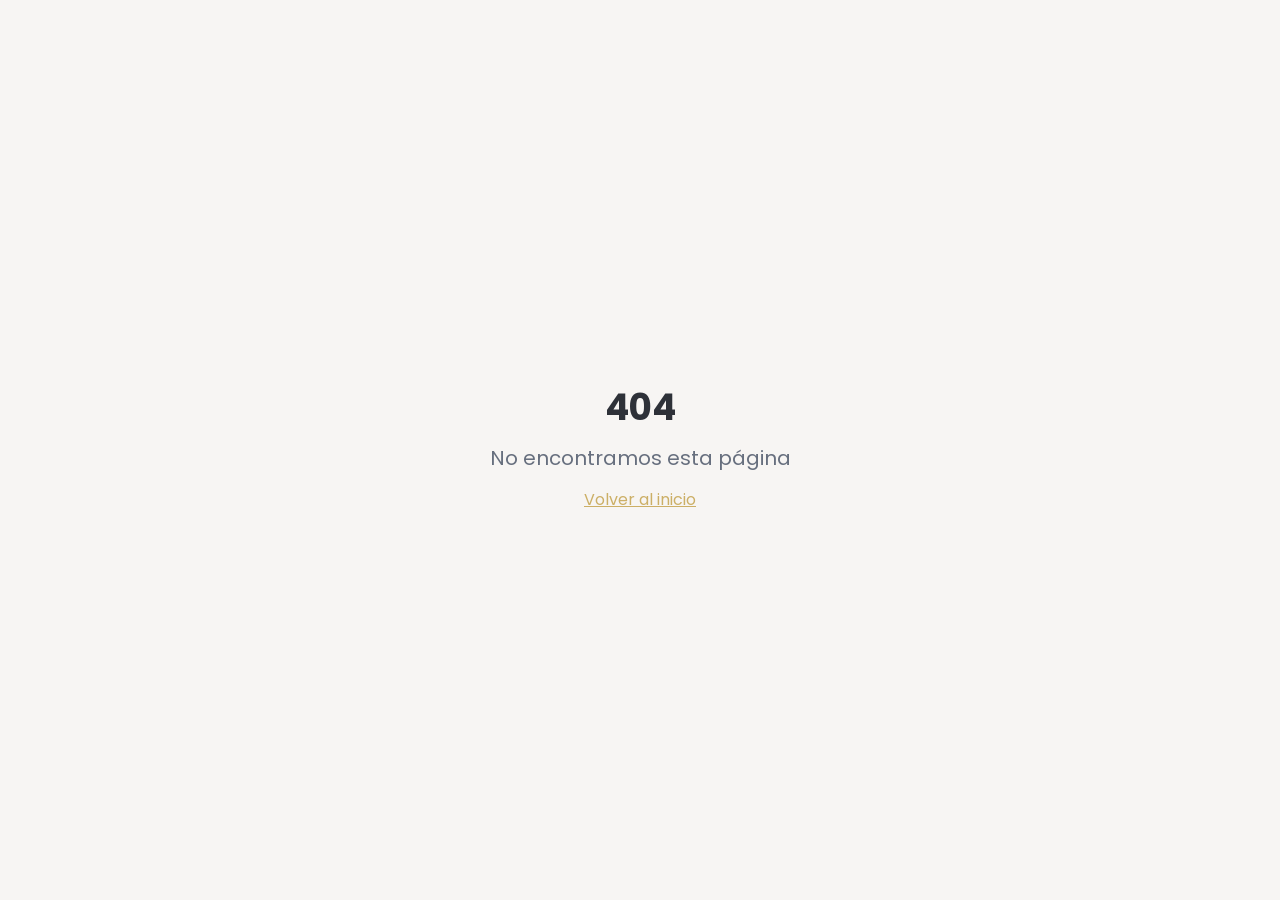
==== commit ae79a35b: "Preview sitio real: fix base path" ====
--- a/centro-capilar-sitio/index.html
+++ b/centro-capilar-sitio/index.html
@@ -28,13 +28,9 @@
       gtag('config', 'AW-16725993690');
     </script>
 
-    <script type="module" crossorigin src="/assets/index-Bh0zKmsW.js"></script>
-    <link rel="stylesheet" crossorigin href="/assets/index-W1DtaHk8.css">
-  <title data-rh="true">Prótesis Capilares en Belgrano, CABA | Centro Capilar Belgrano</title>
-<meta data-rh="true" name="description" content="Prótesis capilares personalizadas en Belgrano, Buenos Aires. Colocación y mantenimiento con atención privada. Pedí tu consulta sin cargo."/><meta data-rh="true" name="robots" content="index, follow"/><meta data-rh="true" property="og:title" content="Centro Capilar Belgrano | Soluciones Capilares Personalizadas"/><meta data-rh="true" property="og:description" content="Recuperá tu imagen y confianza con nuestras prótesis capilares personalizadas. Más de 25 años de experiencia en Belgrano."/><meta data-rh="true" property="og:type" content="website"/><meta data-rh="true" property="og:url" content="https://centrocapilarbelgrano.com"/><meta data-rh="true" property="og:site_name" content="Centro Capilar Belgrano"/><meta data-rh="true" property="og:image" content="https://centrocapilarbelgrano.com/assets/1.png"/><meta data-rh="true" property="og:locale" content="es_AR"/><meta data-rh="true" name="twitter:card" content="summary_large_image"/><meta data-rh="true" name="twitter:title" content="Prótesis Capilares en Belgrano, CABA | Centro Capilar Belgrano"/><meta data-rh="true" name="twitter:description" content="Prótesis capilares personalizadas y estética oncológica en Belgrano, Buenos Aires. Atención privada y resultados naturales."/><meta data-rh="true" name="twitter:image" content="https://centrocapilarbelgrano.com/assets/1.png"/>
-<link data-rh="true" rel="canonical" href="https://centrocapilarbelgrano.com/"/><link data-rh="true" rel="alternate" hrefLang="es-AR" href="https://centrocapilarbelgrano.com/"/>
-<script data-rh="true" type="application/ld+json">{"@context":"https://schema.org","@type":"HealthAndBeautyBusiness","@id":"https://centrocapilarbelgrano.com/#business","name":"Centro Capilar Belgrano","description":"Centro Capilar Belgrano: prótesis capilares personalizadas, estética oncológica y soluciones capilares en Belgrano, Buenos Aires.","url":"https://centrocapilarbelgrano.com","image":"https://centrocapilarbelgrano.com/assets/1.png","telephone":"+54 9 11 3388-0405","email":"contacto@centrocapilarbelgrano.com","address":{"@type":"PostalAddress","streetAddress":"Moldes 3091","addressLocality":"Belgrano","addressRegion":"CABA","postalCode":"C1429","addressCountry":"AR"},"areaServed":{"@type":"City","name":"Buenos Aires"},"openingHoursSpecification":[{"@type":"OpeningHoursSpecification","dayOfWeek":["Tuesday","Wednesday","Thursday"],"opens":"10:00","closes":"19:00"},{"@type":"OpeningHoursSpecification","dayOfWeek":"Friday","opens":"10:00","closes":"14:00"},{"@type":"OpeningHoursSpecification","dayOfWeek":["Monday","Saturday","Sunday"],"opens":"00:00","closes":"00:00"}],"priceRange":"$"}</script>
-</head>
+    <script type="module" crossorigin src="/centro-capilar-sitio/assets/index-BfVuCqCd.js"></script>
+    <link rel="stylesheet" crossorigin href="/centro-capilar-sitio/assets/index-BpMNy049.css">
+  </head>
 
   <body>
     <!-- Google Tag Manager (noscript) -->
@@ -42,7 +38,7 @@
     height="0" width="0" style="display:none;visibility:hidden"></iframe></noscript>
     <!-- End Google Tag Manager (noscript) -->
 
-    <div id="root"><div role="region" aria-label="Notifications (F8)" tabindex="-1" style="pointer-events:none"><ol tabindex="-1" class="fixed top-0 z-[100] flex max-h-screen w-full flex-col-reverse p-4 sm:bottom-0 sm:right-0 sm:top-auto sm:flex-col md:max-w-[420px]"></ol></div><section aria-label="Notifications alt+T" tabindex="-1" aria-live="polite" aria-relevant="additions text" aria-atomic="false"></section><header class="fixed top-0 left-0 right-0 z-40 transition-all duration-300 bg-transparent"><div class="section-container"><div class="flex items-center justify-between h-16 md:h-20"><a href="/#inicio" class="flex items-center gap-2"><span class="text-xl md:text-2xl font-semibold transition-colors text-background">Centro Capilar<span class="text-gold"> Belgrano</span></span></a><nav class="hidden md:flex items-center gap-8"><a href="/#resultados" class="text-sm font-medium transition-colors hover:text-gold text-background">Resultados</a><a href="/#como-funciona" class="text-sm font-medium transition-colors hover:text-gold text-background">Cómo funciona</a><a href="/#servicios" class="text-sm font-medium transition-colors hover:text-gold text-background">Servicios</a><a href="/protesis-hombre/" class="text-sm font-medium transition-colors hover:text-gold text-background">Prótesis Capilar</a><a href="/#opiniones" class="text-sm font-medium transition-colors hover:text-gold text-background">Opiniones</a><a href="/#faq" class="text-sm font-medium transition-colors hover:text-gold text-background">Preguntas</a><a href="/#contacto" class="text-sm font-medium transition-colors hover:text-gold text-background">Contacto</a><a href="/#contacto" class="btn-gold text-sm py-2 px-4">Consulta Gratis</a></nav><button class="md:hidden p-2 transition-colors text-background" aria-label="Abrir menú" aria-expanded="false"><svg xmlns="http://www.w3.org/2000/svg" width="24" height="24" viewBox="0 0 24 24" fill="none" stroke="currentColor" stroke-width="2" stroke-linecap="round" stroke-linejoin="round" class="lucide lucide-menu"><line x1="4" x2="20" y1="12" y2="12"></line><line x1="4" x2="20" y1="6" y2="6"></line><line x1="4" x2="20" y1="18" y2="18"></line></svg></button></div></div></header><main><section id="inicio" class="text-white overflow-hidden" style="background:radial-gradient(1200px 600px at 70% -10%,#2b241a 0%,#141210 55%)"><div class="max-w-[1140px] mx-auto px-5 pt-[70px] pb-[60px]"><div class="grid gap-12 items-center lg:grid-cols-[1.05fr_0.95fr]"><div><p class="text-[#e6c87a] uppercase tracking-[3px] text-[12px] font-bold mb-4">Prótesis capilares indetectables · Belgrano</p><h1 class="font-extrabold leading-[1.08] mb-[18px] text-[clamp(38px,5.5vw,60px)]">Volvé a ser <em class="not-italic text-[#e6c87a]">vos.</em></h1><p class="text-[18px] text-[#cfc8bd] max-w-[480px] mb-[30px]">Recuperá tu imagen con una prótesis capilar 100% natural, a medida e indetectable incluso al tacto. En un día, sin cirugía.</p><div class="flex gap-3.5 flex-wrap mb-[26px]"><a href="https://wa.me/5491133880405?text=Hola%2C%20quiero%20una%20consulta%20gratuita%20sobre%20pr%C3%B3tesis%20capilares" target="_blank" rel="noopener noreferrer" class="inline-flex items-center gap-2 bg-[#25d366] hover:bg-[#128c7e] text-white font-semibold rounded-[30px] px-[30px] py-[14px] text-[16px] no-underline transition-colors">✆ Consulta gratuita por WhatsApp</a><a href="#resultados" class="inline-flex items-center border-2 border-white/50 hover:border-[#c9a24b] text-white hover:text-[#e6c87a] px-[30px] py-[12px] rounded-[30px] font-semibold text-[16px] no-underline transition-colors">Ver resultados</a></div><p class="text-[13px] text-[#8a827a]"><strong class="text-[#e6c87a]">Primera consulta sin cargo.</strong> <!-- -->Atención privada y confidencial · Moldes 3091, Belgrano</p></div><div><div class="max-w-[420px] mx-auto"><div role="slider" aria-label="Comparador antes y después: arrastrá para comparar" aria-valuemin="0" aria-valuemax="100" aria-valuenow="50" tabindex="0" class="relative overflow-hidden rounded-[18px] shadow-[0_30px_60px_rgba(0,0,0,0.45)] w-full select-none cursor-ew-resize touch-pan-y " style="aspect-ratio:4 / 4.6;touch-action:pan-y"><img src="/images/hero-antes.jpg" alt="Antes: entradas y falta de densidad" class="absolute inset-0 w-full h-full object-cover pointer-events-none" draggable="false"/><img src="/images/hero-despues.jpg" alt="Después: prótesis capilar indetectable" class="absolute inset-0 w-full h-full object-cover pointer-events-none" style="clip-path:inset(0 0 0 50%)" draggable="false"/><span class="absolute top-3.5 left-3.5 z-[3] text-[12px] font-extrabold tracking-[2px] px-3.5 py-1.5 rounded-full bg-black/55 text-white pointer-events-none">ANTES</span><span class="absolute top-3.5 right-3.5 z-[3] text-[12px] font-extrabold tracking-[2px] px-3.5 py-1.5 rounded-full bg-[#c9a24b] text-[#1a1408] pointer-events-none">DESPUÉS</span><div class="absolute top-0 bottom-0 w-[3px] bg-white z-[2] pointer-events-none" style="left:50%" aria-hidden="true"><div class="absolute top-1/2 left-1/2 -translate-x-1/2 -translate-y-1/2 w-[52px] h-[52px] rounded-full bg-white text-[#1a1408] flex items-center justify-center font-extrabold shadow-[0_4px_14px_rgba(0,0,0,0.4)] text-[18px]">↔</div></div></div></div><p class="text-center text-[#8a827a] text-[13px] mt-3">Caso real · arrastrá el control para comparar</p></div></div></div></section><div class="bg-white border-b border-[#eee5d5]"><div class="max-w-[1140px] mx-auto px-5 py-[26px] grid grid-cols-2 md:grid-cols-4 gap-3 text-center"><div><b class="text-[30px] text-[#141210] block leading-tight">25+</b><span class="text-[13px] text-[#8a827a]">años de experiencia</span></div><div><b class="text-[30px] text-[#141210] block leading-tight">5000+</b><span class="text-[13px] text-[#8a827a]">clientes satisfechos</span></div><div><b class="text-[30px] text-[#141210] block leading-tight"><span class="text-[#f5a623] text-[24px]">★★★★★ </span>4.9</b><span class="text-[13px] text-[#8a827a]">26 reseñas en Google</span></div><div><b class="text-[30px] text-[#141210] block leading-tight">100%</b><span class="text-[13px] text-[#8a827a]">confidencial</span></div></div></div><section id="resultados" class="py-[72px] bg-[#faf7f1]"><div class="max-w-[1140px] mx-auto px-5"><h2 class="text-center font-extrabold text-[clamp(28px,4vw,40px)] mb-2.5 text-[#2b2620]">Resultados que <em class="not-italic text-[#c9a24b]">hablan solos</em></h2><p class="text-center text-[#8a827a] max-w-[640px] mx-auto mb-11 text-[17px]">Casos reales de nuestro centro en Belgrano. Indetectables a la vista y al tacto.</p><div class="grid gap-[22px] md:grid-cols-3 max-w-[440px] md:max-w-none mx-auto"><div><div role="slider" aria-label="Comparador antes y después: arrastrá para comparar" aria-valuemin="0" aria-valuemax="100" aria-valuenow="50" tabindex="0" class="relative overflow-hidden rounded-[18px] shadow-[0_30px_60px_rgba(0,0,0,0.45)] w-full select-none cursor-ew-resize touch-pan-y " style="aspect-ratio:4 / 4.2;touch-action:pan-y"><img src="/images/caso-coronilla-antes.jpg" alt="Antes: coronilla con alopecia avanzada" class="absolute inset-0 w-full h-full object-cover pointer-events-none" draggable="false"/><img src="/images/caso-coronilla-despues.jpg" alt="Después: cobertura total con prótesis a medida" class="absolute inset-0 w-full h-full object-cover pointer-events-none" style="clip-path:inset(0 0 0 50%)" draggable="false"/><span class="absolute top-3.5 left-3.5 z-[3] text-[12px] font-extrabold tracking-[2px] px-3.5 py-1.5 rounded-full bg-black/55 text-white pointer-events-none">ANTES</span><span class="absolute top-3.5 right-3.5 z-[3] text-[12px] font-extrabold tracking-[2px] px-3.5 py-1.5 rounded-full bg-[#c9a24b] text-[#1a1408] pointer-events-none">DESPUÉS</span><div class="absolute top-0 bottom-0 w-[3px] bg-white z-[2] pointer-events-none" style="left:50%" aria-hidden="true"><div class="absolute top-1/2 left-1/2 -translate-x-1/2 -translate-y-1/2 w-[52px] h-[52px] rounded-full bg-white text-[#1a1408] flex items-center justify-center font-extrabold shadow-[0_4px_14px_rgba(0,0,0,0.4)] text-[18px]">↔</div></div></div><p class="text-center mt-3 font-semibold text-[15px] text-[#2b2620]">Coronilla avanzada → cobertura total<small class="block font-normal text-[#8a827a] text-[13px]">Prótesis masculina a medida</small></p></div><div><div role="slider" aria-label="Comparador antes y después: arrastrá para comparar" aria-valuemin="0" aria-valuemax="100" aria-valuenow="50" tabindex="0" class="relative overflow-hidden rounded-[18px] shadow-[0_30px_60px_rgba(0,0,0,0.45)] w-full select-none cursor-ew-resize touch-pan-y " style="aspect-ratio:4 / 4.2;touch-action:pan-y"><img src="/images/caso-mujer-antes.jpg" alt="Antes: pérdida de densidad en coronilla" class="absolute inset-0 w-full h-full object-cover pointer-events-none" draggable="false"/><img src="/images/caso-mujer-despues.jpg" alt="Después: densidad y volumen recuperados" class="absolute inset-0 w-full h-full object-cover pointer-events-none" style="clip-path:inset(0 0 0 50%)" draggable="false"/><span class="absolute top-3.5 left-3.5 z-[3] text-[12px] font-extrabold tracking-[2px] px-3.5 py-1.5 rounded-full bg-black/55 text-white pointer-events-none">ANTES</span><span class="absolute top-3.5 right-3.5 z-[3] text-[12px] font-extrabold tracking-[2px] px-3.5 py-1.5 rounded-full bg-[#c9a24b] text-[#1a1408] pointer-events-none">DESPUÉS</span><div class="absolute top-0 bottom-0 w-[3px] bg-white z-[2] pointer-events-none" style="left:50%" aria-hidden="true"><div class="absolute top-1/2 left-1/2 -translate-x-1/2 -translate-y-1/2 w-[52px] h-[52px] rounded-full bg-white text-[#1a1408] flex items-center justify-center font-extrabold shadow-[0_4px_14px_rgba(0,0,0,0.4)] text-[18px]">↔</div></div></div><p class="text-center mt-3 font-semibold text-[15px] text-[#2b2620]">Densidad recuperada<small class="block font-normal text-[#8a827a] text-[13px]">Alopecia femenina → volumen 100% natural</small></p></div><div><div class="relative overflow-hidden rounded-[18px] w-full" style="aspect-ratio:4 / 4.2"><img src="/images/detalle-linea-frontal.jpg" alt="Detalle de la línea frontal: indetectable" class="absolute inset-0 w-full h-full object-cover"/></div><p class="text-center mt-3 font-semibold text-[15px] text-[#2b2620]">Detalle indetectable<small class="block font-normal text-[#8a827a] text-[13px]">Línea frontal natural, no se nota la diferencia</small></p></div></div></div></section><section id="como-funciona" class="py-[72px] bg-white"><div class="max-w-[1140px] mx-auto px-5"><h2 class="text-center font-extrabold text-[clamp(28px,4vw,40px)] mb-2.5 text-[#2b2620]">Tan simple como <em class="not-italic text-[#c9a24b]">1, 2, 3</em></h2><p class="text-center text-[#8a827a] max-w-[640px] mx-auto mb-11 text-[17px]">Del primer mensaje al resultado final, te acompañamos en cada paso.</p><div class="grid gap-[26px] md:grid-cols-3 max-w-[460px] md:max-w-none mx-auto"><div class="relative bg-white border border-[#eee5d5] rounded-2xl px-7 pt-[34px] pb-7"><span aria-hidden="true" class="absolute -top-6 left-7 w-12 h-12 rounded-full flex items-center justify-center text-white font-extrabold text-[22px] shadow-[0_8px_18px_rgba(201,162,75,0.35)]" style="background:linear-gradient(135deg,#c9a24b,#a88434)">1</span><h3 class="mt-1.5 mb-2.5 text-[20px] text-[#2b2620]">Diagnóstico gratuito</h3><p class="text-[#8a827a] text-[15px]">Evaluamos tu caso en una consulta privada y sin compromiso. Escuchamos lo que buscás y te mostramos resultados reales.</p></div><div class="relative bg-white border border-[#eee5d5] rounded-2xl px-7 pt-[34px] pb-7"><span aria-hidden="true" class="absolute -top-6 left-7 w-12 h-12 rounded-full flex items-center justify-center text-white font-extrabold text-[22px] shadow-[0_8px_18px_rgba(201,162,75,0.35)]" style="background:linear-gradient(135deg,#c9a24b,#a88434)">2</span><h3 class="mt-1.5 mb-2.5 text-[20px] text-[#2b2620]">Diseño a medida</h3><p class="text-[#8a827a] text-[15px]">Fabricamos tu prótesis con cabello 100% natural: color, densidad, ondulación y largo según tu estilo.</p></div><div class="relative bg-white border border-[#eee5d5] rounded-2xl px-7 pt-[34px] pb-7"><span aria-hidden="true" class="absolute -top-6 left-7 w-12 h-12 rounded-full flex items-center justify-center text-white font-extrabold text-[22px] shadow-[0_8px_18px_rgba(201,162,75,0.35)]" style="background:linear-gradient(135deg,#c9a24b,#a88434)">3</span><h3 class="mt-1.5 mb-2.5 text-[20px] text-[#2b2620]">Colocación indetectable</h3><p class="text-[#8a827a] text-[15px]">Nuestros especialistas la integran a tu imagen con fijación segura y máximo confort. Salís del centro siendo vos.</p></div></div></div></section><section id="servicios" class="py-[72px] bg-[#faf7f1]"><div class="max-w-[1140px] mx-auto px-5"><h2 class="text-center font-extrabold text-[clamp(28px,4vw,40px)] mb-2.5 text-[#2b2620]">Soluciones para <em class="not-italic text-[#c9a24b]">cada caso</em></h2><p class="text-center text-[#8a827a] max-w-[640px] mx-auto mb-11 text-[17px]">Más de 25 años especializándonos en resultados naturales.</p><div class="grid gap-[22px] md:grid-cols-2"><div class="bg-[#1e1a16] text-white rounded-2xl px-[30px] py-8"><h3 class="text-[#e6c87a] mb-2.5 text-[20px]">Prótesis capilares personalizadas</h3><p class="text-[#cfc8bd] text-[15px]">Diseñadas pieza por pieza para un resultado imperceptible, adaptado a tu estilo y necesidad.</p></div><div class="bg-[#1e1a16] text-white rounded-2xl px-[30px] py-8"><h3 class="text-[#e6c87a] mb-2.5 text-[20px]">Estética oncológica</h3><p class="text-[#cfc8bd] text-[15px]">Acompañamiento profesional y humano durante tratamientos médicos. Tu bienestar es la prioridad.</p></div><div class="bg-[#1e1a16] text-white rounded-2xl px-[30px] py-8"><h3 class="text-[#e6c87a] mb-2.5 text-[20px]">Mantenimiento y renovación</h3><p class="text-[#cfc8bd] text-[15px]">Cuidado integral de tu sistema capilar para que luzca como el primer día, siempre.</p></div><div class="bg-[#1e1a16] text-white rounded-2xl px-[30px] py-8"><h3 class="text-[#e6c87a] mb-2.5 text-[20px]">Asesoramiento privado</h3><p class="text-[#cfc8bd] text-[15px]">Consultas confidenciales y personalizadas. Encontramos juntos tu mejor solución.</p></div></div></div></section><section id="opiniones" aria-labelledby="opiniones-title" class="section-padding bg-beige"><div class="mx-auto max-w-[1100px] px-5"><h2 id="opiniones-title" class="text-center text-3xl md:text-4xl font-bold text-foreground mb-2">Lo que dicen nuestros clientes</h2><p class="text-center text-base text-foreground mb-8"><span class="text-[#f5a623] tracking-[2px]" aria-hidden="true">★★★★★</span> <strong>4.9/5</strong> · 26 reseñas en Google ·<!-- --> <a href="https://www.google.com/maps/search/?api=1&amp;query=Pr%C3%B3tesis%20Capilares%20Senior%27s%20Internacional%20Moldes%203091%20Belgrano" target="_blank" rel="noopener noreferrer" class="text-[#1a73e8] underline hover:no-underline">Ver todas</a></p><div class="grid grid-cols-[repeat(auto-fit,minmax(min(260px,100%),1fr))] gap-5"><figure class="border border-[#e5e5e5] rounded-xl p-5 bg-white"><div class="text-[#f5a623] tracking-[2px] mb-2" role="img" aria-label="5 de 5 estrellas">★★★★★</div><blockquote class="text-[15px] leading-relaxed text-foreground mb-3"><p>&quot;<!-- -->La disponibilidad de este salón es de maravilla. El corte fue excelente, y además Sergio es experto en lo que hace y se nota su pasión por ello.<!-- -->&quot;</p></blockquote><figcaption class="text-[13px] text-[#666]">— <!-- -->Daniel P.<!-- --> · Reseña de Google</figcaption></figure><figure class="border border-[#e5e5e5] rounded-xl p-5 bg-white"><div class="text-[#f5a623] tracking-[2px] mb-2" role="img" aria-label="5 de 5 estrellas">★★★★★</div><blockquote class="text-[15px] leading-relaxed text-foreground mb-3"><p>&quot;<!-- -->Excelente atención. Siempre puntual y profesional. Lo recomiendo<!-- -->&quot;</p></blockquote><figcaption class="text-[13px] text-[#666]">— <!-- -->Leandro Alelaf<!-- --> · Reseña de Google</figcaption></figure><figure class="border border-[#e5e5e5] rounded-xl p-5 bg-white"><div class="text-[#f5a623] tracking-[2px] mb-2" role="img" aria-label="5 de 5 estrellas">★★★★★</div><blockquote class="text-[15px] leading-relaxed text-foreground mb-3"><p>&quot;<!-- -->Muy buena atencion y los productos de lo mejor y duraderos<!-- -->&quot;</p></blockquote><figcaption class="text-[13px] text-[#666]">— <!-- -->Juanka Trevi<!-- --> · Reseña de Google</figcaption></figure><figure class="border border-[#e5e5e5] rounded-xl p-5 bg-white"><div class="text-[#f5a623] tracking-[2px] mb-2" role="img" aria-label="5 de 5 estrellas">★★★★★</div><blockquote class="text-[15px] leading-relaxed text-foreground mb-3"><p>&quot;<!-- -->Excelente servicio, muy profesional, atención de primera<!-- -->&quot;</p></blockquote><figcaption class="text-[13px] text-[#666]">— <!-- -->Raúl Alborta<!-- --> · Reseña de Google</figcaption></figure><figure class="border border-[#e5e5e5] rounded-xl p-5 bg-white"><div class="text-[#f5a623] tracking-[2px] mb-2" role="img" aria-label="5 de 5 estrellas">★★★★★</div><blockquote class="text-[15px] leading-relaxed text-foreground mb-3"><p>&quot;<!-- -->Muy buen lugar. Confiable.<!-- -->&quot;</p></blockquote><figcaption class="text-[13px] text-[#666]">— <!-- -->Ana Termine<!-- --> · Reseña de Google</figcaption></figure></div></div></section><section id="faq" class="py-[72px] bg-[#faf7f1]"><div class="max-w-[1140px] mx-auto px-5"><h2 class="text-center font-extrabold text-[clamp(28px,4vw,40px)] mb-2.5 text-[#2b2620]">Preguntas <em class="not-italic text-[#c9a24b]">frecuentes</em></h2><p class="text-center text-[#8a827a] max-w-[640px] mx-auto mb-11 text-[17px]">Lo que todos preguntan antes de animarse.</p><div class="max-w-[760px] mx-auto"><details class="bg-white border border-[#eee5d5] rounded-xl mb-3 overflow-hidden group"><summary class="px-[22px] py-[18px] cursor-pointer font-bold text-[16px] text-[#2b2620] list-none flex items-center justify-between gap-4 [&amp;::-webkit-details-marker]:hidden"><span>¿Se nota que llevo prótesis capilar?</span><span class="text-[#c9a24b] text-[22px] font-normal shrink-0 group-open:hidden">+</span><span class="text-[#c9a24b] text-[22px] font-normal shrink-0 hidden group-open:inline">–</span></summary><div class="px-[22px] pb-5 text-[#8a827a] text-[15px]">No. Trabajamos con bases ultrafinas y cabello 100% natural implantado pelo por pelo, imitando el nacimiento natural. Es indetectable a la vista y al tacto, incluso con el hairline levantado.</div></details><details class="bg-white border border-[#eee5d5] rounded-xl mb-3 overflow-hidden group"><summary class="px-[22px] py-[18px] cursor-pointer font-bold text-[16px] text-[#2b2620] list-none flex items-center justify-between gap-4 [&amp;::-webkit-details-marker]:hidden"><span>¿Puedo ducharme, hacer deporte o usar casco?</span><span class="text-[#c9a24b] text-[22px] font-normal shrink-0 group-open:hidden">+</span><span class="text-[#c9a24b] text-[22px] font-normal shrink-0 hidden group-open:inline">–</span></summary><div class="px-[22px] pb-5 text-[#8a827a] text-[15px]">Sí. La fijación es segura y la prótesis está pensada para la vida real: ducha, gimnasio, pileta, casco y gorras sin problema.</div></details><details class="bg-white border border-[#eee5d5] rounded-xl mb-3 overflow-hidden group"><summary class="px-[22px] py-[18px] cursor-pointer font-bold text-[16px] text-[#2b2620] list-none flex items-center justify-between gap-4 [&amp;::-webkit-details-marker]:hidden"><span>¿Duele o es incómodo?</span><span class="text-[#c9a24b] text-[22px] font-normal shrink-0 group-open:hidden">+</span><span class="text-[#c9a24b] text-[22px] font-normal shrink-0 hidden group-open:inline">–</span></summary><div class="px-[22px] pb-5 text-[#8a827a] text-[15px]">No duele nada: no hay cirugía ni agujas. Bien adaptada, es tan liviana y cómoda que la mayoría de los clientes se olvida de que la lleva puesta.</div></details><details class="bg-white border border-[#eee5d5] rounded-xl mb-3 overflow-hidden group"><summary class="px-[22px] py-[18px] cursor-pointer font-bold text-[16px] text-[#2b2620] list-none flex items-center justify-between gap-4 [&amp;::-webkit-details-marker]:hidden"><span>¿Cuánto dura una prótesis?</span><span class="text-[#c9a24b] text-[22px] font-normal shrink-0 group-open:hidden">+</span><span class="text-[#c9a24b] text-[22px] font-normal shrink-0 hidden group-open:inline">–</span></summary><div class="px-[22px] pb-5 text-[#8a827a] text-[15px]">Depende del tipo de base y del cuidado, pero con el mantenimiento adecuado dura varios meses luciendo como el primer día. En el centro te enseñamos cómo cuidarla.</div></details><details class="bg-white border border-[#eee5d5] rounded-xl mb-3 overflow-hidden group"><summary class="px-[22px] py-[18px] cursor-pointer font-bold text-[16px] text-[#2b2620] list-none flex items-center justify-between gap-4 [&amp;::-webkit-details-marker]:hidden"><span>¿Es solo para hombres?</span><span class="text-[#c9a24b] text-[22px] font-normal shrink-0 group-open:hidden">+</span><span class="text-[#c9a24b] text-[22px] font-normal shrink-0 hidden group-open:inline">–</span></summary><div class="px-[22px] pb-5 text-[#8a827a] text-[15px]">No. También diseñamos sistemas de integración para mujeres con alopecia difusa o falta de densidad, y acompañamos casos de estética oncológica.</div></details><details class="bg-white border border-[#eee5d5] rounded-xl mb-3 overflow-hidden group"><summary class="px-[22px] py-[18px] cursor-pointer font-bold text-[16px] text-[#2b2620] list-none flex items-center justify-between gap-4 [&amp;::-webkit-details-marker]:hidden"><span>¿La consulta tiene costo?</span><span class="text-[#c9a24b] text-[22px] font-normal shrink-0 group-open:hidden">+</span><span class="text-[#c9a24b] text-[22px] font-normal shrink-0 hidden group-open:inline">–</span></summary><div class="px-[22px] pb-5 text-[#8a827a] text-[15px]">La primera consulta es gratuita y confidencial. Te mostramos resultados reales y te asesoramos sin compromiso.</div></details></div></div></section><section class="text-white text-center py-20" style="background:radial-gradient(900px 500px at 50% 0%,#2b241a 0%,#141210 60%)"><div class="max-w-[1140px] mx-auto px-5"><h2 class="font-extrabold text-[clamp(30px,4.5vw,44px)] mb-3.5">El primer paso es <em class="not-italic text-[#e6c87a]">una conversación.</em></h2><p class="text-[#cfc8bd] max-w-[560px] mx-auto mb-[30px] text-[17px]">Contanos tu caso por WhatsApp o completá el formulario. Te respondemos a la brevedad, con total confidencialidad.</p><div class="flex justify-center mb-[26px]"><a href="https://wa.me/5491133880405?text=Hola%2C%20quiero%20una%20consulta%20gratuita%20sobre%20pr%C3%B3tesis%20capilares" target="_blank" rel="noopener noreferrer" class="inline-flex items-center gap-2 bg-[#25d366] hover:bg-[#128c7e] text-white font-semibold rounded-[30px] px-9 py-4 text-[17px] no-underline transition-colors">✆ Escribinos por WhatsApp</a></div><p class="text-[14px] text-[#8a827a]">📍 Moldes 3091, Belgrano, CABA · 📞<!-- --> <a href="tel:+5491133880405" class="text-[#e6c87a] no-underline">+54 9 11 3388-0405</a> <!-- -->· 🕒 Mar a Jue 10–19h · Vie 10–14h</p></div></section><section id="contacto" class="section-padding bg-background"><div class="section-container"><div class="text-center mb-12" style="opacity:1;transform:none"><span class="inline-block mb-4 text-gold font-medium text-sm uppercase tracking-wider">Contacto</span><h2 class="text-3xl md:text-4xl font-bold text-foreground mb-4">Solicitá tu<span class="text-gold"> consulta gratuita</span></h2><p class="text-muted-foreground max-w-2xl mx-auto">Completá el formulario o escribinos por WhatsApp. Te responderemos a la brevedad.</p></div><div class="grid lg:grid-cols-2 gap-12 lg:gap-16"><div style="opacity:1;transform:none"><form class="space-y-6"><div><label for="name" class="block text-sm font-medium text-foreground mb-2">Nombre completo</label><input type="text" id="name" required="" class="w-full px-4 py-4 rounded-xl border border-border bg-background text-foreground placeholder:text-muted-foreground focus:outline-none focus:ring-2 focus:ring-gold/50 focus:border-gold transition-all" placeholder="Tu nombre" value=""/></div><div><label for="phone" class="block text-sm font-medium text-foreground mb-2">Teléfono / WhatsApp</label><input type="tel" id="phone" required="" class="w-full px-4 py-4 rounded-xl border border-border bg-background text-foreground placeholder:text-muted-foreground focus:outline-none focus:ring-2 focus:ring-gold/50 focus:border-gold transition-all" placeholder="+54 11 XXXX-XXXX" value=""/></div><div><label for="message" class="block text-sm font-medium text-foreground mb-2">Mensaje</label><textarea id="message" rows="4" class="w-full px-4 py-4 rounded-xl border border-border bg-background text-foreground placeholder:text-muted-foreground focus:outline-none focus:ring-2 focus:ring-gold/50 focus:border-gold transition-all resize-none" placeholder="Contanos en qué podemos ayudarte..."></textarea></div><div class="flex flex-col sm:flex-row gap-4"><button type="submit" class="btn-gold flex-1 py-4 disabled:opacity-50 disabled:cursor-not-allowed" tabindex="0"><svg xmlns="http://www.w3.org/2000/svg" width="18" height="18" viewBox="0 0 24 24" fill="none" stroke="currentColor" stroke-width="2" stroke-linecap="round" stroke-linejoin="round" class="lucide lucide-send"><path d="M14.536 21.686a.5.5 0 0 0 .937-.024l6.5-19a.496.496 0 0 0-.635-.635l-19 6.5a.5.5 0 0 0-.024.937l7.93 3.18a2 2 0 0 1 1.112 1.11z"></path><path d="m21.854 2.147-10.94 10.939"></path></svg>Enviar consulta</button><button type="button" data-whatsapp="true" class="inline-flex items-center justify-center gap-2 px-6 py-4 rounded-lg font-medium transition-all duration-300 bg-[#25D366] text-white hover:bg-[#128C7E]" tabindex="0"><svg xmlns="http://www.w3.org/2000/svg" width="18" height="18" viewBox="0 0 24 24" fill="none" stroke="currentColor" stroke-width="2" stroke-linecap="round" stroke-linejoin="round" class="lucide lucide-message-circle"><path d="M7.9 20A9 9 0 1 0 4 16.1L2 22Z"></path></svg>WhatsApp</button></div></form></div><div class="space-y-8" style="opacity:1;transform:none"><div class="grid grid-cols-2 gap-4"><div class="p-4 rounded-xl bg-beige group" style="opacity:1;transform:none"><div class="flex items-center gap-3 mb-2"><div class="w-10 h-10 rounded-lg bg-gold/10 flex items-center justify-center group-hover:bg-gold group-hover:text-white transition-all"><svg xmlns="http://www.w3.org/2000/svg" width="18" height="18" viewBox="0 0 24 24" fill="none" stroke="currentColor" stroke-width="2" stroke-linecap="round" stroke-linejoin="round" class="lucide lucide-map-pin text-gold group-hover:text-white"><path d="M20 10c0 4.993-5.539 10.193-7.399 11.799a1 1 0 0 1-1.202 0C9.539 20.193 4 14.993 4 10a8 8 0 0 1 16 0"></path><circle cx="12" cy="10" r="3"></circle></svg></div><span class="text-sm font-medium text-foreground">Dirección</span></div><a href="https://maps.google.com/?q=Moldes+3091,+C1429,+Buenos+Aires" target="_blank" rel="noopener noreferrer" class="text-sm text-muted-foreground leading-relaxed hover:text-gold transition-colors">Moldes 3091, C1429, Cdad. Autonoma de Buenos Aires</a></div><div class="p-4 rounded-xl bg-beige group" style="opacity:1;transform:none"><div class="flex items-center gap-3 mb-2"><div class="w-10 h-10 rounded-lg bg-gold/10 flex items-center justify-center group-hover:bg-gold group-hover:text-white transition-all"><svg xmlns="http://www.w3.org/2000/svg" width="18" height="18" viewBox="0 0 24 24" fill="none" stroke="currentColor" stroke-width="2" stroke-linecap="round" stroke-linejoin="round" class="lucide lucide-phone text-gold group-hover:text-white"><path d="M22 16.92v3a2 2 0 0 1-2.18 2 19.79 19.79 0 0 1-8.63-3.07 19.5 19.5 0 0 1-6-6 19.79 19.79 0 0 1-3.07-8.67A2 2 0 0 1 4.11 2h3a2 2 0 0 1 2 1.72 12.84 12.84 0 0 0 .7 2.81 2 2 0 0 1-.45 2.11L8.09 9.91a16 16 0 0 0 6 6l1.27-1.27a2 2 0 0 1 2.11-.45 12.84 12.84 0 0 0 2.81.7A2 2 0 0 1 22 16.92z"></path></svg></div><span class="text-sm font-medium text-foreground">Teléfono</span></div><a href="tel:+5491133880405" class="text-sm text-muted-foreground leading-relaxed hover:text-gold transition-colors">+54 9 11 3388-0405</a></div><div class="p-4 rounded-xl bg-beige group" style="opacity:1;transform:none"><div class="flex items-center gap-3 mb-2"><div class="w-10 h-10 rounded-lg bg-gold/10 flex items-center justify-center group-hover:bg-gold group-hover:text-white transition-all"><svg xmlns="http://www.w3.org/2000/svg" width="18" height="18" viewBox="0 0 24 24" fill="none" stroke="currentColor" stroke-width="2" stroke-linecap="round" stroke-linejoin="round" class="lucide lucide-mail text-gold group-hover:text-white"><rect width="20" height="16" x="2" y="4" rx="2"></rect><path d="m22 7-8.97 5.7a1.94 1.94 0 0 1-2.06 0L2 7"></path></svg></div><span class="text-sm font-medium text-foreground">Email</span></div><a href="mailto:contacto@centrocapilarbelgrano.com" class="text-sm text-muted-foreground leading-relaxed hover:text-gold transition-colors">contacto@centrocapilarbelgrano.com</a></div><div class="p-4 rounded-xl bg-beige group" style="opacity:1;transform:none"><div class="flex items-center gap-3 mb-2"><div class="w-10 h-10 rounded-lg bg-gold/10 flex items-center justify-center group-hover:bg-gold group-hover:text-white transition-all"><svg xmlns="http://www.w3.org/2000/svg" width="18" height="18" viewBox="0 0 24 24" fill="none" stroke="currentColor" stroke-width="2" stroke-linecap="round" stroke-linejoin="round" class="lucide lucide-clock text-gold group-hover:text-white"><circle cx="12" cy="12" r="10"></circle><polyline points="12 6 12 12 16 14"></polyline></svg></div><span class="text-sm font-medium text-foreground">Horarios</span></div><p class="text-sm text-muted-foreground leading-relaxed">Mar–Jue 10 a 19hs | Vie 10 a 14hs. Lunes, sábado y domingo cerrado.</p></div></div><div class="rounded-xl overflow-hidden shadow-soft h-64 lg:h-72"><iframe src="https://www.google.com/maps?q=Moldes+3091,+C1429,+Ciudad+Aut%C3%B3noma+de+Buenos+Aires,+Argentina&amp;output=embed" width="100%" height="100%" style="border:0" allowfullscreen="" loading="lazy" referrerPolicy="no-referrer-when-downgrade" title="Ubicación Centro Capilar Belgrano"></iframe></div></div></div></div></section></main><footer class="bg-foreground text-background py-12"><div class="section-container"><div class="grid md:grid-cols-3 gap-8 items-center"><div class="text-center md:text-left"><span class="text-xl font-semibold">Centro Capilar<span class="text-gold"> Belgrano</span></span><p class="text-background/60 text-sm mt-2">Más de 25 años transformando vidas</p></div><div class="flex flex-wrap justify-center gap-x-6 gap-y-3 text-sm"><a href="/#nosotros" class="text-background/70 hover:text-gold transition-colors">Nosotros</a><a href="/#servicios" class="text-background/70 hover:text-gold transition-colors">Servicios</a><a href="/#contacto" class="text-background/70 hover:text-gold transition-colors">Contacto</a><a href="/protesis-capilares-belgrano/" class="text-background/70 hover:text-gold transition-colors">Prótesis en Belgrano</a><a href="/mantenimiento-protesis-capilares-belgrano/" class="text-background/70 hover:text-gold transition-colors">Mantenimiento</a></div><div class="flex justify-center md:justify-end gap-4"><a href="mailto:contacto@centrocapilarbelgrano.com" class="w-10 h-10 rounded-full bg-background/10 flex items-center justify-center hover:bg-gold transition-colors" aria-label="Email"><svg xmlns="http://www.w3.org/2000/svg" width="18" height="18" viewBox="0 0 24 24" fill="none" stroke="currentColor" stroke-width="2" stroke-linecap="round" stroke-linejoin="round" class="lucide lucide-mail"><rect width="20" height="16" x="2" y="4" rx="2"></rect><path d="m22 7-8.97 5.7a1.94 1.94 0 0 1-2.06 0L2 7"></path></svg></a></div></div><div class="border-t border-background/10 mt-8 pt-8"><p class="text-center text-background/50 text-sm">© <!-- -->2026<!-- --> Centro Capilar Belgrano. Todos los derechos reservados.</p></div></div></footer><a href="https://wa.me/5491133880405?text=Hola%2C%20me%20gustar%C3%ADa%20consultar%20sobre%20pr%C3%B3tesis%20capilares%20en%20Belgrano." target="_blank" rel="noopener noreferrer" class="floating-whatsapp" aria-label="Contactar por WhatsApp al +54 9 11 3388-0405"><span class="whatsapp-pulse" aria-hidden="true"></span><span class="whatsapp-tooltip">¡Escribinos!</span><svg xmlns="http://www.w3.org/2000/svg" viewBox="0 0 24 24" class="w-7 h-7" fill="white" aria-hidden="true"><path d="M17.472 14.382c-.297-.149-1.758-.867-2.03-.967-.273-.099-.471-.148-.67.15-.197.297-.767.966-.94 1.164-.173.199-.347.223-.644.075-.297-.15-1.255-.463-2.39-1.475-.883-.788-1.48-1.761-1.653-2.059-.173-.297-.018-.458.13-.606.134-.133.298-.347.446-.52.149-.174.198-.298.298-.497.099-.198.05-.371-.025-.52-.075-.149-.669-1.612-.916-2.207-.242-.579-.487-.5-.669-.51-.173-.008-.371-.01-.57-.01-.198 0-.52.074-.792.372-.272.297-1.04 1.016-1.04 2.479 0 1.462 1.065 2.875 1.213 3.074.149.198 2.096 3.2 5.077 4.487.709.306 1.262.489 1.694.625.712.227 1.36.195 1.871.118.571-.085 1.758-.719 2.006-1.413.248-.694.248-1.289.173-1.413-.074-.124-.272-.198-.57-.347m-5.421 7.403h-.004a9.87 9.87 0 01-5.031-1.378l-.361-.214-3.741.982.998-3.648-.235-.374a9.86 9.86 0 01-1.51-5.26c.001-5.45 4.436-9.884 9.888-9.884 2.64 0 5.122 1.03 6.988 2.898a9.825 9.825 0 012.893 6.994c-.003 5.45-4.437 9.884-9.885 9.884m8.413-18.297A11.815 11.815 0 0012.05 0C5.495 0 .16 5.335.157 11.892c0 2.096.547 4.142 1.588 5.945L.057 24l6.305-1.654a11.882 11.882 0 005.683 1.448h.005c6.554 0 11.89-5.335 11.893-11.893a11.821 11.821 0 00-3.48-8.413z"></path></svg></a></div>
+    <div id="root"></div>
     <noscript><style>#root [style*="opacity:0"]{opacity:1!important;transform:none!important}</style></noscript>
   </body>
 </html>
--- a/centro-capilar-sitio/assets/index-BpMNy049.css
+++ b/centro-capilar-sitio/assets/index-BpMNy049.css
@@ -0,0 +1 @@
+@font-face{font-family:Poppins;font-style:normal;font-display:swap;font-weight:400;src:url(/centro-capilar-sitio/assets/poppins-latin-400-normal-cpxAROuN.woff2) format("woff2"),url(/centro-capilar-sitio/assets/poppins-latin-400-normal-BOb3E3N0.woff) format("woff")}@font-face{font-family:Poppins;font-style:normal;font-display:swap;font-weight:500;src:url(/centro-capilar-sitio/assets/poppins-latin-500-normal-C8OXljZJ.woff2) format("woff2"),url(/centro-capilar-sitio/assets/poppins-latin-500-normal-DGXqpDMm.woff) format("woff")}@font-face{font-family:Poppins;font-style:normal;font-display:swap;font-weight:600;src:url(/centro-capilar-sitio/assets/poppins-latin-600-normal-zEkxB9Mr.woff2) format("woff2"),url(/centro-capilar-sitio/assets/poppins-latin-600-normal-BJdTmd5m.woff) format("woff")}@font-face{font-family:Poppins;font-style:normal;font-display:swap;font-weight:700;src:url(/centro-capilar-sitio/assets/poppins-latin-700-normal-Qrb0O0WB.woff2) format("woff2"),url(/centro-capilar-sitio/assets/poppins-latin-700-normal-BVuQR_eA.woff) format("woff")}*,:before,:after{--tw-border-spacing-x: 0;--tw-border-spacing-y: 0;--tw-translate-x: 0;--tw-translate-y: 0;--tw-rotate: 0;--tw-skew-x: 0;--tw-skew-y: 0;--tw-scale-x: 1;--tw-scale-y: 1;--tw-pan-x: ;--tw-pan-y: ;--tw-pinch-zoom: ;--tw-scroll-snap-strictness: proximity;--tw-gradient-from-position: ;--tw-gradient-via-position: ;--tw-gradient-to-position: ;--tw-ordinal: ;--tw-slashed-zero: ;--tw-numeric-figure: ;--tw-numeric-spacing: ;--tw-numeric-fraction: ;--tw-ring-inset: ;--tw-ring-offset-width: 0px;--tw-ring-offset-color: #fff;--tw-ring-color: rgb(59 130 246 / .5);--tw-ring-offset-shadow: 0 0 #0000;--tw-ring-shadow: 0 0 #0000;--tw-shadow: 0 0 #0000;--tw-shadow-colored: 0 0 #0000;--tw-blur: ;--tw-brightness: ;--tw-contrast: ;--tw-grayscale: ;--tw-hue-rotate: ;--tw-invert: ;--tw-saturate: ;--tw-sepia: ;--tw-drop-shadow: ;--tw-backdrop-blur: ;--tw-backdrop-brightness: ;--tw-backdrop-contrast: ;--tw-backdrop-grayscale: ;--tw-backdrop-hue-rotate: ;--tw-backdrop-invert: ;--tw-backdrop-opacity: ;--tw-backdrop-saturate: ;--tw-backdrop-sepia: ;--tw-contain-size: ;--tw-contain-layout: ;--tw-contain-paint: ;--tw-contain-style: }::backdrop{--tw-border-spacing-x: 0;--tw-border-spacing-y: 0;--tw-translate-x: 0;--tw-translate-y: 0;--tw-rotate: 0;--tw-skew-x: 0;--tw-skew-y: 0;--tw-scale-x: 1;--tw-scale-y: 1;--tw-pan-x: ;--tw-pan-y: ;--tw-pinch-zoom: ;--tw-scroll-snap-strictness: proximity;--tw-gradient-from-position: ;--tw-gradient-via-position: ;--tw-gradient-to-position: ;--tw-ordinal: ;--tw-slashed-zero: ;--tw-numeric-figure: ;--tw-numeric-spacing: ;--tw-numeric-fraction: ;--tw-ring-inset: ;--tw-ring-offset-width: 0px;--tw-ring-offset-color: #fff;--tw-ring-color: rgb(59 130 246 / .5);--tw-ring-offset-shadow: 0 0 #0000;--tw-ring-shadow: 0 0 #0000;--tw-shadow: 0 0 #0000;--tw-shadow-colored: 0 0 #0000;--tw-blur: ;--tw-brightness: ;--tw-contrast: ;--tw-grayscale: ;--tw-hue-rotate: ;--tw-invert: ;--tw-saturate: ;--tw-sepia: ;--tw-drop-shadow: ;--tw-backdrop-blur: ;--tw-backdrop-brightness: ;--tw-backdrop-contrast: ;--tw-backdrop-grayscale: ;--tw-backdrop-hue-rotate: ;--tw-backdrop-invert: ;--tw-backdrop-opacity: ;--tw-backdrop-saturate: ;--tw-backdrop-sepia: ;--tw-contain-size: ;--tw-contain-layout: ;--tw-contain-paint: ;--tw-contain-style: }*,:before,:after{box-sizing:border-box;border-width:0;border-style:solid;border-color:#e5e7eb}:before,:after{--tw-content: ""}html,:host{line-height:1.5;-webkit-text-size-adjust:100%;-moz-tab-size:4;-o-tab-size:4;tab-size:4;font-family:Poppins,system-ui,sans-serif;font-feature-settings:normal;font-variation-settings:normal;-webkit-tap-highlight-color:transparent}body{margin:0;line-height:inherit}hr{height:0;color:inherit;border-top-width:1px}abbr:where([title]){-webkit-text-decoration:underline dotted;text-decoration:underline dotted}h1,h2,h3,h4,h5,h6{font-size:inherit;font-weight:inherit}a{color:inherit;text-decoration:inherit}b,strong{font-weight:bolder}code,kbd,samp,pre{font-family:ui-monospace,SFMono-Regular,Menlo,Monaco,Consolas,Liberation Mono,Courier New,monospace;font-feature-settings:normal;font-variation-settings:normal;font-size:1em}small{font-size:80%}sub,sup{font-size:75%;line-height:0;position:relative;vertical-align:baseline}sub{bottom:-.25em}sup{top:-.5em}table{text-indent:0;border-color:inherit;border-collapse:collapse}button,input,optgroup,select,textarea{font-family:inherit;font-feature-settings:inherit;font-variation-settings:inherit;font-size:100%;font-weight:inherit;line-height:inherit;letter-spacing:inherit;color:inherit;margin:0;padding:0}button,select{text-transform:none}button,input:where([type=button]),input:where([type=reset]),input:where([type=submit]){-webkit-appearance:button;background-color:transparent;background-image:none}:-moz-focusring{outline:auto}:-moz-ui-invalid{box-shadow:none}progress{vertical-align:baseline}::-webkit-inner-spin-button,::-webkit-outer-spin-button{height:auto}[type=search]{-webkit-appearance:textfield;outline-offset:-2px}::-webkit-search-decoration{-webkit-appearance:none}::-webkit-file-upload-button{-webkit-appearance:button;font:inherit}summary{display:list-item}blockquote,dl,dd,h1,h2,h3,h4,h5,h6,hr,figure,p,pre{margin:0}fieldset{margin:0;padding:0}legend{padding:0}ol,ul,menu{list-style:none;margin:0;padding:0}dialog{padding:0}textarea{resize:vertical}input::-moz-placeholder,textarea::-moz-placeholder{opacity:1;color:#9ca3af}input::placeholder,textarea::placeholder{opacity:1;color:#9ca3af}button,[role=button]{cursor:pointer}:disabled{cursor:default}img,svg,video,canvas,audio,iframe,embed,object{display:block;vertical-align:middle}img,video{max-width:100%;height:auto}[hidden]:where(:not([hidden=until-found])){display:none}:root{--background: 0 0% 100%;--foreground: 220 10% 20%;--card: 0 0% 100%;--card-foreground: 220 10% 20%;--popover: 0 0% 100%;--popover-foreground: 220 10% 20%;--primary: 43 50% 60%;--primary-foreground: 0 0% 100%;--secondary: 40 30% 96%;--secondary-foreground: 220 10% 20%;--muted: 40 20% 96%;--muted-foreground: 220 10% 45%;--accent: 43 45% 70%;--accent-foreground: 220 10% 20%;--destructive: 0 84.2% 60.2%;--destructive-foreground: 0 0% 100%;--border: 40 20% 90%;--input: 40 20% 90%;--ring: 43 50% 60%;--radius: .75rem;--gold: 43 50% 60%;--gold-light: 43 45% 75%;--gold-dark: 43 55% 45%;--beige: 40 30% 96%;--beige-dark: 40 25% 90%;--warm-gray: 220 10% 45%;--dark: 220 10% 15%;--gradient-gold: linear-gradient(135deg, hsl(43 50% 60%), hsl(43 45% 70%));--gradient-hero: linear-gradient(180deg, hsl(0 0% 0% / .4), hsl(0 0% 0% / .6));--gradient-card: linear-gradient(180deg, hsl(0 0% 100%), hsl(40 30% 98%));--shadow-soft: 0 4px 20px hsl(220 10% 20% / .08);--shadow-gold: 0 4px 20px hsl(43 50% 60% / .25);--shadow-elevated: 0 10px 40px hsl(220 10% 20% / .12);--sidebar-background: 0 0% 98%;--sidebar-foreground: 220 10% 26%;--sidebar-primary: 43 50% 60%;--sidebar-primary-foreground: 0 0% 100%;--sidebar-accent: 40 30% 96%;--sidebar-accent-foreground: 220 10% 20%;--sidebar-border: 40 20% 91%;--sidebar-ring: 43 50% 60%}.dark{--background: 220 15% 10%;--foreground: 40 20% 95%;--card: 220 15% 13%;--card-foreground: 40 20% 95%;--popover: 220 15% 13%;--popover-foreground: 40 20% 95%;--primary: 43 50% 60%;--primary-foreground: 220 15% 10%;--secondary: 220 15% 18%;--secondary-foreground: 40 20% 95%;--muted: 220 15% 18%;--muted-foreground: 40 20% 65%;--accent: 43 45% 50%;--accent-foreground: 40 20% 95%;--destructive: 0 62.8% 30.6%;--destructive-foreground: 40 20% 95%;--border: 220 15% 20%;--input: 220 15% 20%;--ring: 43 50% 60%;--gold: 43 50% 55%;--gold-light: 43 45% 65%;--gold-dark: 43 55% 40%;--beige: 220 15% 15%;--beige-dark: 220 15% 20%;--warm-gray: 40 20% 60%;--dark: 40 20% 95%;--sidebar-background: 220 15% 10%;--sidebar-foreground: 40 20% 95%;--sidebar-primary: 43 50% 60%;--sidebar-primary-foreground: 220 15% 10%;--sidebar-accent: 220 15% 18%;--sidebar-accent-foreground: 40 20% 95%;--sidebar-border: 220 15% 20%;--sidebar-ring: 43 50% 60%}*{border-color:hsl(var(--border))}html{scroll-behavior:smooth}body{background-color:hsl(var(--background));font-family:Poppins,system-ui,sans-serif;color:hsl(var(--foreground));-webkit-font-smoothing:antialiased;-moz-osx-font-smoothing:grayscale;font-family:Poppins,sans-serif}h1,h2,h3,h4,h5,h6{font-weight:600;letter-spacing:-.025em}.section-container{margin-left:auto;margin-right:auto;max-width:80rem;padding-left:1rem;padding-right:1rem}@media (min-width: 640px){.section-container{padding-left:1.5rem;padding-right:1.5rem}}@media (min-width: 1024px){.section-container{padding-left:2rem;padding-right:2rem}}.section-padding{padding-top:4rem;padding-bottom:4rem}@media (min-width: 768px){.section-padding{padding-top:6rem;padding-bottom:6rem}}.card-premium{border-radius:.75rem;border-width:1px;border-color:hsl(var(--border) / .5);background-color:hsl(var(--card));box-shadow:var(--shadow-soft);transition:all .3s ease}.card-premium:hover{box-shadow:var(--shadow-elevated);transform:translateY(-4px)}.btn-gold{display:inline-flex;align-items:center;justify-content:center;gap:.5rem;border-radius:var(--radius);padding:.75rem 1.5rem;font-weight:500;transition-property:all;transition-timing-function:cubic-bezier(.4,0,.2,1);transition-duration:.3s;animation-duration:.3s;background:hsl(var(--gold));color:hsl(var(--background));box-shadow:var(--shadow-gold)}.btn-gold:hover{background:hsl(var(--gold-dark));transform:translateY(-2px)}.btn-outline-gold{display:inline-flex;align-items:center;justify-content:center;gap:.5rem;border-radius:var(--radius);padding:.75rem 1.5rem;font-weight:500;transition-property:all;transition-timing-function:cubic-bezier(.4,0,.2,1);transition-duration:.3s;animation-duration:.3s;background:transparent;color:hsl(var(--gold-dark));border:2px solid hsl(var(--gold))}.btn-outline-gold:hover{background:hsl(var(--gold));color:hsl(var(--background))}.floating-whatsapp{position:fixed;bottom:1.5rem;right:1.5rem;z-index:50;display:flex;height:3.5rem;width:3.5rem;align-items:center;justify-content:center;border-radius:9999px;transition-property:all;transition-timing-function:cubic-bezier(.4,0,.2,1);transition-duration:.3s;animation-duration:.3s;background:#25d366;box-shadow:0 4px 20px #25d36666;text-decoration:none}.floating-whatsapp:hover{transform:scale(1.1);box-shadow:0 6px 25px #25d36680}.whatsapp-pulse{position:absolute;height:3.5rem;width:3.5rem;border-radius:9999px;background:#25d36666;animation:whatsapp-pulse 2s ease-out infinite;z-index:-1}@keyframes whatsapp-pulse{0%{transform:scale(1);opacity:.6}to{transform:scale(1.8);opacity:0}}.whatsapp-tooltip{position:absolute;right:calc(100% + 12px);background:#fff;color:#333;padding:6px 12px;border-radius:8px;font-size:13px;font-weight:500;white-space:nowrap;box-shadow:0 2px 8px #00000026;opacity:0;pointer-events:none;transition:opacity .25s ease}.floating-whatsapp:hover .whatsapp-tooltip{opacity:1}@media (max-width: 640px){.whatsapp-tooltip{display:none}}.sr-only{position:absolute;width:1px;height:1px;padding:0;margin:-1px;overflow:hidden;clip:rect(0,0,0,0);white-space:nowrap;border-width:0}.pointer-events-none{pointer-events:none}.pointer-events-auto{pointer-events:auto}.visible{visibility:visible}.invisible{visibility:hidden}.fixed{position:fixed}.absolute{position:absolute}.relative{position:relative}.inset-0{top:0;right:0;bottom:0;left:0}.inset-x-0{left:0;right:0}.inset-y-0{top:0;bottom:0}.-bottom-12{bottom:-3rem}.-bottom-6{bottom:-1.5rem}.-left-12{left:-3rem}.-left-6{left:-1.5rem}.-right-12{right:-3rem}.-right-6{right:-1.5rem}.-top-12{top:-3rem}.-top-6{top:-1.5rem}.bottom-0{bottom:0}.left-0{left:0}.left-1{left:.25rem}.left-1\/2{left:50%}.left-2{left:.5rem}.left-3\.5{left:.875rem}.left-7{left:1.75rem}.left-\[50\%\]{left:50%}.right-0{right:0}.right-1{right:.25rem}.right-2{right:.5rem}.right-3{right:.75rem}.right-3\.5{right:.875rem}.right-4{right:1rem}.top-0{top:0}.top-1\.5{top:.375rem}.top-1\/2{top:50%}.top-2{top:.5rem}.top-3\.5{top:.875rem}.top-4{top:1rem}.top-\[1px\]{top:1px}.top-\[50\%\]{top:50%}.top-\[60\%\]{top:60%}.top-full{top:100%}.-z-10{z-index:-10}.z-10{z-index:10}.z-20{z-index:20}.z-40{z-index:40}.z-50{z-index:50}.z-\[100\]{z-index:100}.z-\[1\]{z-index:1}.z-\[2\]{z-index:2}.z-\[3\]{z-index:3}.order-1{order:1}.order-2{order:2}.-mx-1{margin-left:-.25rem;margin-right:-.25rem}.mx-2{margin-left:.5rem;margin-right:.5rem}.mx-3\.5{margin-left:.875rem;margin-right:.875rem}.mx-auto{margin-left:auto;margin-right:auto}.my-0\.5{margin-top:.125rem;margin-bottom:.125rem}.my-1{margin-top:.25rem;margin-bottom:.25rem}.-ml-4{margin-left:-1rem}.-mt-4{margin-top:-1rem}.mb-1{margin-bottom:.25rem}.mb-10{margin-bottom:2.5rem}.mb-11{margin-bottom:2.75rem}.mb-12{margin-bottom:3rem}.mb-2{margin-bottom:.5rem}.mb-2\.5{margin-bottom:.625rem}.mb-3{margin-bottom:.75rem}.mb-3\.5{margin-bottom:.875rem}.mb-4{margin-bottom:1rem}.mb-5{margin-bottom:1.25rem}.mb-6{margin-bottom:1.5rem}.mb-7{margin-bottom:1.75rem}.mb-8{margin-bottom:2rem}.mb-\[18px\]{margin-bottom:18px}.mb-\[26px\]{margin-bottom:26px}.mb-\[30px\]{margin-bottom:30px}.ml-1{margin-left:.25rem}.ml-4{margin-left:1rem}.ml-auto{margin-left:auto}.mr-2{margin-right:.5rem}.mt-0\.5{margin-top:.125rem}.mt-1\.5{margin-top:.375rem}.mt-12{margin-top:3rem}.mt-2{margin-top:.5rem}.mt-24{margin-top:6rem}.mt-3{margin-top:.75rem}.mt-4{margin-top:1rem}.mt-8{margin-top:2rem}.mt-auto{margin-top:auto}.block{display:block}.inline-block{display:inline-block}.flex{display:flex}.inline-flex{display:inline-flex}.table{display:table}.grid{display:grid}.hidden{display:none}.aspect-\[4\/3\]{aspect-ratio:4/3}.aspect-square{aspect-ratio:1 / 1}.aspect-video{aspect-ratio:16 / 9}.size-4{width:1rem;height:1rem}.h-1\.5{height:.375rem}.h-10{height:2.5rem}.h-11{height:2.75rem}.h-12{height:3rem}.h-14{height:3.5rem}.h-16{height:4rem}.h-2{height:.5rem}.h-2\.5{height:.625rem}.h-24{height:6rem}.h-3{height:.75rem}.h-3\.5{height:.875rem}.h-32{height:8rem}.h-4{height:1rem}.h-5{height:1.25rem}.h-6{height:1.5rem}.h-64{height:16rem}.h-7{height:1.75rem}.h-8{height:2rem}.h-9{height:2.25rem}.h-\[1px\]{height:1px}.h-\[460px\]{height:460px}.h-\[52px\]{height:52px}.h-\[var\(--radix-navigation-menu-viewport-height\)\]{height:var(--radix-navigation-menu-viewport-height)}.h-\[var\(--radix-select-trigger-height\)\]{height:var(--radix-select-trigger-height)}.h-auto{height:auto}.h-full{height:100%}.h-px{height:1px}.h-svh{height:100svh}.max-h-96{max-height:24rem}.max-h-\[300px\]{max-height:300px}.max-h-screen{max-height:100vh}.min-h-0{min-height:0px}.min-h-\[70vh\]{min-height:70vh}.min-h-\[80px\]{min-height:80px}.min-h-screen{min-height:100vh}.min-h-svh{min-height:100svh}.w-0{width:0px}.w-1{width:.25rem}.w-10{width:2.5rem}.w-11{width:2.75rem}.w-12{width:3rem}.w-14{width:3.5rem}.w-16{width:4rem}.w-2{width:.5rem}.w-2\.5{width:.625rem}.w-24{width:6rem}.w-3{width:.75rem}.w-3\.5{width:.875rem}.w-3\/4{width:75%}.w-32{width:8rem}.w-4{width:1rem}.w-5{width:1.25rem}.w-6{width:1.5rem}.w-64{width:16rem}.w-7{width:1.75rem}.w-72{width:18rem}.w-8{width:2rem}.w-9{width:2.25rem}.w-\[--sidebar-width\]{width:var(--sidebar-width)}.w-\[100px\]{width:100px}.w-\[1px\]{width:1px}.w-\[3px\]{width:3px}.w-\[52px\]{width:52px}.w-auto{width:auto}.w-full{width:100%}.w-max{width:-moz-max-content;width:max-content}.w-px{width:1px}.min-w-0{min-width:0px}.min-w-5{min-width:1.25rem}.min-w-\[12rem\]{min-width:12rem}.min-w-\[8rem\]{min-width:8rem}.min-w-\[var\(--radix-select-trigger-width\)\]{min-width:var(--radix-select-trigger-width)}.max-w-2xl{max-width:42rem}.max-w-3xl{max-width:48rem}.max-w-4xl{max-width:56rem}.max-w-\[--skeleton-width\]{max-width:var(--skeleton-width)}.max-w-\[1100px\]{max-width:1100px}.max-w-\[1140px\]{max-width:1140px}.max-w-\[420px\]{max-width:420px}.max-w-\[440px\]{max-width:440px}.max-w-\[460px\]{max-width:460px}.max-w-\[480px\]{max-width:480px}.max-w-\[560px\]{max-width:560px}.max-w-\[640px\]{max-width:640px}.max-w-\[760px\]{max-width:760px}.max-w-lg{max-width:32rem}.max-w-max{max-width:-moz-max-content;max-width:max-content}.max-w-xl{max-width:36rem}.flex-1{flex:1 1 0%}.flex-shrink-0,.shrink-0{flex-shrink:0}.grow{flex-grow:1}.grow-0{flex-grow:0}.basis-full{flex-basis:100%}.caption-bottom{caption-side:bottom}.border-collapse{border-collapse:collapse}.-translate-x-1\/2{--tw-translate-x: -50%;transform:translate(var(--tw-translate-x),var(--tw-translate-y)) rotate(var(--tw-rotate)) skew(var(--tw-skew-x)) skewY(var(--tw-skew-y)) scaleX(var(--tw-scale-x)) scaleY(var(--tw-scale-y))}.-translate-x-px{--tw-translate-x: -1px;transform:translate(var(--tw-translate-x),var(--tw-translate-y)) rotate(var(--tw-rotate)) skew(var(--tw-skew-x)) skewY(var(--tw-skew-y)) scaleX(var(--tw-scale-x)) scaleY(var(--tw-scale-y))}.-translate-y-1\/2{--tw-translate-y: -50%;transform:translate(var(--tw-translate-x),var(--tw-translate-y)) rotate(var(--tw-rotate)) skew(var(--tw-skew-x)) skewY(var(--tw-skew-y)) scaleX(var(--tw-scale-x)) scaleY(var(--tw-scale-y))}.translate-x-\[-50\%\]{--tw-translate-x: -50%;transform:translate(var(--tw-translate-x),var(--tw-translate-y)) rotate(var(--tw-rotate)) skew(var(--tw-skew-x)) skewY(var(--tw-skew-y)) scaleX(var(--tw-scale-x)) scaleY(var(--tw-scale-y))}.translate-x-px{--tw-translate-x: 1px;transform:translate(var(--tw-translate-x),var(--tw-translate-y)) rotate(var(--tw-rotate)) skew(var(--tw-skew-x)) skewY(var(--tw-skew-y)) scaleX(var(--tw-scale-x)) scaleY(var(--tw-scale-y))}.translate-y-5{--tw-translate-y: 1.25rem;transform:translate(var(--tw-translate-x),var(--tw-translate-y)) rotate(var(--tw-rotate)) skew(var(--tw-skew-x)) skewY(var(--tw-skew-y)) scaleX(var(--tw-scale-x)) scaleY(var(--tw-scale-y))}.translate-y-\[-50\%\]{--tw-translate-y: -50%;transform:translate(var(--tw-translate-x),var(--tw-translate-y)) rotate(var(--tw-rotate)) skew(var(--tw-skew-x)) skewY(var(--tw-skew-y)) scaleX(var(--tw-scale-x)) scaleY(var(--tw-scale-y))}.rotate-45{--tw-rotate: 45deg;transform:translate(var(--tw-translate-x),var(--tw-translate-y)) rotate(var(--tw-rotate)) skew(var(--tw-skew-x)) skewY(var(--tw-skew-y)) scaleX(var(--tw-scale-x)) scaleY(var(--tw-scale-y))}.rotate-90{--tw-rotate: 90deg;transform:translate(var(--tw-translate-x),var(--tw-translate-y)) rotate(var(--tw-rotate)) skew(var(--tw-skew-x)) skewY(var(--tw-skew-y)) scaleX(var(--tw-scale-x)) scaleY(var(--tw-scale-y))}.transform{transform:translate(var(--tw-translate-x),var(--tw-translate-y)) rotate(var(--tw-rotate)) skew(var(--tw-skew-x)) skewY(var(--tw-skew-y)) scaleX(var(--tw-scale-x)) scaleY(var(--tw-scale-y))}@keyframes pulse{50%{opacity:.5}}.animate-pulse{animation:pulse 2s cubic-bezier(.4,0,.6,1) infinite}.cursor-default{cursor:default}.cursor-ew-resize{cursor:ew-resize}.cursor-pointer{cursor:pointer}.touch-none{touch-action:none}.touch-pan-y{--tw-pan-y: pan-y;touch-action:var(--tw-pan-x) var(--tw-pan-y) var(--tw-pinch-zoom)}.select-none{-webkit-user-select:none;-moz-user-select:none;user-select:none}.resize-none{resize:none}.list-disc{list-style-type:disc}.list-none{list-style-type:none}.grid-cols-2{grid-template-columns:repeat(2,minmax(0,1fr))}.grid-cols-3{grid-template-columns:repeat(3,minmax(0,1fr))}.grid-cols-\[repeat\(auto-fit\,minmax\(min\(260px\,100\%\)\,1fr\)\)\]{grid-template-columns:repeat(auto-fit,minmax(min(260px,100%),1fr))}.flex-row{flex-direction:row}.flex-col{flex-direction:column}.flex-col-reverse{flex-direction:column-reverse}.flex-wrap{flex-wrap:wrap}.items-start{align-items:flex-start}.items-end{align-items:flex-end}.items-center{align-items:center}.items-stretch{align-items:stretch}.justify-center{justify-content:center}.justify-between{justify-content:space-between}.gap-1{gap:.25rem}.gap-1\.5{gap:.375rem}.gap-12{gap:3rem}.gap-2{gap:.5rem}.gap-3{gap:.75rem}.gap-3\.5{gap:.875rem}.gap-4{gap:1rem}.gap-5{gap:1.25rem}.gap-6{gap:1.5rem}.gap-8{gap:2rem}.gap-\[22px\]{gap:22px}.gap-\[26px\]{gap:26px}.gap-x-6{-moz-column-gap:1.5rem;column-gap:1.5rem}.gap-y-3{row-gap:.75rem}.space-x-1>:not([hidden])~:not([hidden]){--tw-space-x-reverse: 0;margin-right:calc(.25rem * var(--tw-space-x-reverse));margin-left:calc(.25rem * calc(1 - var(--tw-space-x-reverse)))}.space-x-4>:not([hidden])~:not([hidden]){--tw-space-x-reverse: 0;margin-right:calc(1rem * var(--tw-space-x-reverse));margin-left:calc(1rem * calc(1 - var(--tw-space-x-reverse)))}.space-y-1>:not([hidden])~:not([hidden]){--tw-space-y-reverse: 0;margin-top:calc(.25rem * calc(1 - var(--tw-space-y-reverse)));margin-bottom:calc(.25rem * var(--tw-space-y-reverse))}.space-y-1\.5>:not([hidden])~:not([hidden]){--tw-space-y-reverse: 0;margin-top:calc(.375rem * calc(1 - var(--tw-space-y-reverse)));margin-bottom:calc(.375rem * var(--tw-space-y-reverse))}.space-y-12>:not([hidden])~:not([hidden]){--tw-space-y-reverse: 0;margin-top:calc(3rem * calc(1 - var(--tw-space-y-reverse)));margin-bottom:calc(3rem * var(--tw-space-y-reverse))}.space-y-2>:not([hidden])~:not([hidden]){--tw-space-y-reverse: 0;margin-top:calc(.5rem * calc(1 - var(--tw-space-y-reverse)));margin-bottom:calc(.5rem * var(--tw-space-y-reverse))}.space-y-3>:not([hidden])~:not([hidden]){--tw-space-y-reverse: 0;margin-top:calc(.75rem * calc(1 - var(--tw-space-y-reverse)));margin-bottom:calc(.75rem * var(--tw-space-y-reverse))}.space-y-4>:not([hidden])~:not([hidden]){--tw-space-y-reverse: 0;margin-top:calc(1rem * calc(1 - var(--tw-space-y-reverse)));margin-bottom:calc(1rem * var(--tw-space-y-reverse))}.space-y-6>:not([hidden])~:not([hidden]){--tw-space-y-reverse: 0;margin-top:calc(1.5rem * calc(1 - var(--tw-space-y-reverse)));margin-bottom:calc(1.5rem * var(--tw-space-y-reverse))}.space-y-8>:not([hidden])~:not([hidden]){--tw-space-y-reverse: 0;margin-top:calc(2rem * calc(1 - var(--tw-space-y-reverse)));margin-bottom:calc(2rem * var(--tw-space-y-reverse))}.overflow-auto{overflow:auto}.overflow-hidden{overflow:hidden}.overflow-y-auto{overflow-y:auto}.overflow-x-hidden{overflow-x:hidden}.whitespace-nowrap{white-space:nowrap}.break-words{overflow-wrap:break-word}.rounded-2xl{border-radius:1rem}.rounded-\[18px\]{border-radius:18px}.rounded-\[2px\]{border-radius:2px}.rounded-\[30px\]{border-radius:30px}.rounded-\[inherit\]{border-radius:inherit}.rounded-full{border-radius:9999px}.rounded-lg{border-radius:var(--radius)}.rounded-md{border-radius:calc(var(--radius) - 2px)}.rounded-sm{border-radius:calc(var(--radius) - 4px)}.rounded-xl{border-radius:.75rem}.rounded-t-\[10px\]{border-top-left-radius:10px;border-top-right-radius:10px}.rounded-tl-sm{border-top-left-radius:calc(var(--radius) - 4px)}.border{border-width:1px}.border-2{border-width:2px}.border-\[1\.5px\]{border-width:1.5px}.border-y{border-top-width:1px;border-bottom-width:1px}.border-b{border-bottom-width:1px}.border-l{border-left-width:1px}.border-r{border-right-width:1px}.border-t{border-top-width:1px}.border-dashed{border-style:dashed}.border-\[\#e5e5e5\]{--tw-border-opacity: 1;border-color:rgb(229 229 229 / var(--tw-border-opacity, 1))}.border-\[\#eee5d5\]{--tw-border-opacity: 1;border-color:rgb(238 229 213 / var(--tw-border-opacity, 1))}.border-\[--color-border\]{border-color:var(--color-border)}.border-background\/10{border-color:hsl(var(--background) / .1)}.border-border{border-color:hsl(var(--border))}.border-border\/50{border-color:hsl(var(--border) / .5)}.border-destructive{border-color:hsl(var(--destructive))}.border-destructive\/50{border-color:hsl(var(--destructive) / .5)}.border-gold\/40{border-color:hsl(var(--gold) / .4)}.border-input{border-color:hsl(var(--input))}.border-primary{border-color:hsl(var(--primary))}.border-sidebar-border{border-color:hsl(var(--sidebar-border))}.border-transparent{border-color:transparent}.border-white\/30{border-color:#ffffff4d}.border-white\/50{border-color:#ffffff80}.border-l-transparent{border-left-color:transparent}.border-t-transparent{border-top-color:transparent}.bg-\[\#1e1a16\]{--tw-bg-opacity: 1;background-color:rgb(30 26 22 / var(--tw-bg-opacity, 1))}.bg-\[\#25D366\],.bg-\[\#25d366\]{--tw-bg-opacity: 1;background-color:rgb(37 211 102 / var(--tw-bg-opacity, 1))}.bg-\[\#29231e\]{--tw-bg-opacity: 1;background-color:rgb(41 35 30 / var(--tw-bg-opacity, 1))}.bg-\[\#c9a24b\]{--tw-bg-opacity: 1;background-color:rgb(201 162 75 / var(--tw-bg-opacity, 1))}.bg-\[\#faf7f1\]{--tw-bg-opacity: 1;background-color:rgb(250 247 241 / var(--tw-bg-opacity, 1))}.bg-\[--color-bg\]{background-color:var(--color-bg)}.bg-accent{background-color:hsl(var(--accent))}.bg-background{background-color:hsl(var(--background))}.bg-background\/10{background-color:hsl(var(--background) / .1)}.bg-background\/80{background-color:hsl(var(--background) / .8)}.bg-background\/95{background-color:hsl(var(--background) / .95)}.bg-beige{background-color:hsl(var(--beige))}.bg-black\/55{background-color:#0000008c}.bg-black\/80{background-color:#000c}.bg-border{background-color:hsl(var(--border))}.bg-card{background-color:hsl(var(--card))}.bg-destructive{background-color:hsl(var(--destructive))}.bg-foreground{background-color:hsl(var(--foreground))}.bg-gold{background-color:hsl(var(--gold))}.bg-gold\/10{background-color:hsl(var(--gold) / .1)}.bg-gold\/20{background-color:hsl(var(--gold) / .2)}.bg-muted{background-color:hsl(var(--muted))}.bg-muted\/30{background-color:hsl(var(--muted) / .3)}.bg-muted\/50{background-color:hsl(var(--muted) / .5)}.bg-popover{background-color:hsl(var(--popover))}.bg-primary{background-color:hsl(var(--primary))}.bg-secondary{background-color:hsl(var(--secondary))}.bg-sidebar{background-color:hsl(var(--sidebar-background))}.bg-sidebar-border{background-color:hsl(var(--sidebar-border))}.bg-transparent{background-color:transparent}.bg-white{--tw-bg-opacity: 1;background-color:rgb(255 255 255 / var(--tw-bg-opacity, 1))}.bg-white\/10{background-color:#ffffff1a}.bg-gradient-to-b{background-image:linear-gradient(to bottom,var(--tw-gradient-stops))}.bg-gradient-to-br{background-image:linear-gradient(to bottom right,var(--tw-gradient-stops))}.from-background{--tw-gradient-from: hsl(var(--background)) var(--tw-gradient-from-position);--tw-gradient-to: hsl(var(--background) / 0) var(--tw-gradient-to-position);--tw-gradient-stops: var(--tw-gradient-from), var(--tw-gradient-to)}.from-black\/15{--tw-gradient-from: rgb(0 0 0 / .15) var(--tw-gradient-from-position);--tw-gradient-to: rgb(0 0 0 / 0) var(--tw-gradient-to-position);--tw-gradient-stops: var(--tw-gradient-from), var(--tw-gradient-to)}.from-gold\/10{--tw-gradient-from: hsl(var(--gold) / .1) var(--tw-gradient-from-position);--tw-gradient-to: hsl(var(--gold) / 0) var(--tw-gradient-to-position);--tw-gradient-stops: var(--tw-gradient-from), var(--tw-gradient-to)}.from-gold\/20{--tw-gradient-from: hsl(var(--gold) / .2) var(--tw-gradient-from-position);--tw-gradient-to: hsl(var(--gold) / 0) var(--tw-gradient-to-position);--tw-gradient-stops: var(--tw-gradient-from), var(--tw-gradient-to)}.via-muted{--tw-gradient-to: hsl(var(--muted) / 0) var(--tw-gradient-to-position);--tw-gradient-stops: var(--tw-gradient-from), hsl(var(--muted)) var(--tw-gradient-via-position), var(--tw-gradient-to)}.via-transparent{--tw-gradient-to: rgb(0 0 0 / 0) var(--tw-gradient-to-position);--tw-gradient-stops: var(--tw-gradient-from), transparent var(--tw-gradient-via-position), var(--tw-gradient-to)}.to-\[\#29231e\]{--tw-gradient-to: #29231e var(--tw-gradient-to-position)}.to-background{--tw-gradient-to: hsl(var(--background)) var(--tw-gradient-to-position)}.to-gold-light\/10{--tw-gradient-to: hsl(var(--gold-light) / .1) var(--tw-gradient-to-position)}.to-gold-light\/20{--tw-gradient-to: hsl(var(--gold-light) / .2) var(--tw-gradient-to-position)}.fill-current{fill:currentColor}.object-cover{-o-object-fit:cover;object-fit:cover}.object-right{-o-object-position:right;object-position:right}.p-0{padding:0}.p-1{padding:.25rem}.p-2{padding:.5rem}.p-3{padding:.75rem}.p-4{padding:1rem}.p-5{padding:1.25rem}.p-6{padding:1.5rem}.p-8{padding:2rem}.p-\[1px\]{padding:1px}.px-1{padding-left:.25rem;padding-right:.25rem}.px-2{padding-left:.5rem;padding-right:.5rem}.px-2\.5{padding-left:.625rem;padding-right:.625rem}.px-3{padding-left:.75rem;padding-right:.75rem}.px-3\.5{padding-left:.875rem;padding-right:.875rem}.px-4{padding-left:1rem;padding-right:1rem}.px-5{padding-left:1.25rem;padding-right:1.25rem}.px-6{padding-left:1.5rem;padding-right:1.5rem}.px-7{padding-left:1.75rem;padding-right:1.75rem}.px-8{padding-left:2rem;padding-right:2rem}.px-9{padding-left:2.25rem;padding-right:2.25rem}.px-\[22px\]{padding-left:22px;padding-right:22px}.px-\[30px\]{padding-left:30px;padding-right:30px}.py-0\.5{padding-top:.125rem;padding-bottom:.125rem}.py-1{padding-top:.25rem;padding-bottom:.25rem}.py-1\.5{padding-top:.375rem;padding-bottom:.375rem}.py-12{padding-top:3rem;padding-bottom:3rem}.py-16{padding-top:4rem;padding-bottom:4rem}.py-2{padding-top:.5rem;padding-bottom:.5rem}.py-20{padding-top:5rem;padding-bottom:5rem}.py-3{padding-top:.75rem;padding-bottom:.75rem}.py-4{padding-top:1rem;padding-bottom:1rem}.py-5{padding-top:1.25rem;padding-bottom:1.25rem}.py-6{padding-top:1.5rem;padding-bottom:1.5rem}.py-8{padding-top:2rem;padding-bottom:2rem}.py-\[12px\]{padding-top:12px;padding-bottom:12px}.py-\[14px\]{padding-top:14px;padding-bottom:14px}.py-\[18px\]{padding-top:18px;padding-bottom:18px}.py-\[26px\]{padding-top:26px;padding-bottom:26px}.py-\[72px\]{padding-top:72px;padding-bottom:72px}.pb-20{padding-bottom:5rem}.pb-24{padding-bottom:6rem}.pb-3{padding-bottom:.75rem}.pb-4{padding-bottom:1rem}.pb-5{padding-bottom:1.25rem}.pb-7{padding-bottom:1.75rem}.pb-\[60px\]{padding-bottom:60px}.pl-2\.5{padding-left:.625rem}.pl-4{padding-left:1rem}.pl-6{padding-left:1.5rem}.pl-8{padding-left:2rem}.pr-2{padding-right:.5rem}.pr-2\.5{padding-right:.625rem}.pr-8{padding-right:2rem}.pt-0{padding-top:0}.pt-1{padding-top:.25rem}.pt-20{padding-top:5rem}.pt-3{padding-top:.75rem}.pt-32{padding-top:8rem}.pt-4{padding-top:1rem}.pt-8{padding-top:2rem}.pt-\[34px\]{padding-top:34px}.pt-\[400px\]{padding-top:400px}.pt-\[70px\]{padding-top:70px}.text-left{text-align:left}.text-center{text-align:center}.align-middle{vertical-align:middle}.font-mono{font-family:ui-monospace,SFMono-Regular,Menlo,Monaco,Consolas,Liberation Mono,Courier New,monospace}.text-2xl{font-size:1.5rem;line-height:2rem}.text-3xl{font-size:1.875rem;line-height:2.25rem}.text-4xl{font-size:2.25rem;line-height:2.5rem}.text-\[0\.8rem\]{font-size:.8rem}.text-\[12px\]{font-size:12px}.text-\[13px\]{font-size:13px}.text-\[14px\]{font-size:14px}.text-\[15px\]{font-size:15px}.text-\[16px\]{font-size:16px}.text-\[17px\]{font-size:17px}.text-\[18px\]{font-size:18px}.text-\[20px\]{font-size:20px}.text-\[22px\]{font-size:22px}.text-\[24px\]{font-size:24px}.text-\[30px\]{font-size:30px}.text-\[clamp\(28px\,4vw\,40px\)\]{font-size:clamp(28px,4vw,40px)}.text-\[clamp\(30px\,4\.5vw\,44px\)\]{font-size:clamp(30px,4.5vw,44px)}.text-\[clamp\(38px\,5\.5vw\,60px\)\]{font-size:clamp(38px,5.5vw,60px)}.text-base{font-size:1rem;line-height:1.5rem}.text-lg{font-size:1.125rem;line-height:1.75rem}.text-sm{font-size:.875rem;line-height:1.25rem}.text-xl{font-size:1.25rem;line-height:1.75rem}.text-xs{font-size:.75rem;line-height:1rem}.font-bold{font-weight:700}.font-extrabold{font-weight:800}.font-medium{font-weight:500}.font-normal{font-weight:400}.font-semibold{font-weight:600}.uppercase{text-transform:uppercase}.not-italic{font-style:normal}.tabular-nums{--tw-numeric-spacing: tabular-nums;font-variant-numeric:var(--tw-ordinal) var(--tw-slashed-zero) var(--tw-numeric-figure) var(--tw-numeric-spacing) var(--tw-numeric-fraction)}.leading-\[1\.08\]{line-height:1.08}.leading-none{line-height:1}.leading-relaxed{line-height:1.625}.leading-tight{line-height:1.25}.tracking-\[2px\]{letter-spacing:2px}.tracking-\[3px\]{letter-spacing:3px}.tracking-tight{letter-spacing:-.025em}.tracking-wider{letter-spacing:.05em}.tracking-widest{letter-spacing:.1em}.text-\[\#141210\]{--tw-text-opacity: 1;color:rgb(20 18 16 / var(--tw-text-opacity, 1))}.text-\[\#1a1408\]{--tw-text-opacity: 1;color:rgb(26 20 8 / var(--tw-text-opacity, 1))}.text-\[\#1a73e8\]{--tw-text-opacity: 1;color:rgb(26 115 232 / var(--tw-text-opacity, 1))}.text-\[\#2b2620\]{--tw-text-opacity: 1;color:rgb(43 38 32 / var(--tw-text-opacity, 1))}.text-\[\#666\]{--tw-text-opacity: 1;color:rgb(102 102 102 / var(--tw-text-opacity, 1))}.text-\[\#8a827a\]{--tw-text-opacity: 1;color:rgb(138 130 122 / var(--tw-text-opacity, 1))}.text-\[\#c9a24b\]{--tw-text-opacity: 1;color:rgb(201 162 75 / var(--tw-text-opacity, 1))}.text-\[\#cfc8bd\]{--tw-text-opacity: 1;color:rgb(207 200 189 / var(--tw-text-opacity, 1))}.text-\[\#e6c87a\]{--tw-text-opacity: 1;color:rgb(230 200 122 / var(--tw-text-opacity, 1))}.text-\[\#f5a623\]{--tw-text-opacity: 1;color:rgb(245 166 35 / var(--tw-text-opacity, 1))}.text-accent-foreground{color:hsl(var(--accent-foreground))}.text-background{color:hsl(var(--background))}.text-background\/50{color:hsl(var(--background) / .5)}.text-background\/60{color:hsl(var(--background) / .6)}.text-background\/70{color:hsl(var(--background) / .7)}.text-card-foreground{color:hsl(var(--card-foreground))}.text-current{color:currentColor}.text-destructive{color:hsl(var(--destructive))}.text-destructive-foreground{color:hsl(var(--destructive-foreground))}.text-foreground{color:hsl(var(--foreground))}.text-foreground\/50{color:hsl(var(--foreground) / .5)}.text-gold{color:hsl(var(--gold))}.text-gold-light{color:hsl(var(--gold-light))}.text-muted-foreground{color:hsl(var(--muted-foreground))}.text-popover-foreground{color:hsl(var(--popover-foreground))}.text-primary{color:hsl(var(--primary))}.text-primary-foreground{color:hsl(var(--primary-foreground))}.text-secondary-foreground{color:hsl(var(--secondary-foreground))}.text-sidebar-foreground{color:hsl(var(--sidebar-foreground))}.text-sidebar-foreground\/70{color:hsl(var(--sidebar-foreground) / .7)}.text-white{--tw-text-opacity: 1;color:rgb(255 255 255 / var(--tw-text-opacity, 1))}.text-white\/60{color:#fff9}.text-white\/90{color:#ffffffe6}.underline{text-decoration-line:underline}.no-underline{text-decoration-line:none}.underline-offset-4{text-underline-offset:4px}.opacity-0{opacity:0}.opacity-50{opacity:.5}.opacity-60{opacity:.6}.opacity-70{opacity:.7}.opacity-90{opacity:.9}.shadow-\[0_0_0_1px_hsl\(var\(--sidebar-border\)\)\]{--tw-shadow: 0 0 0 1px hsl(var(--sidebar-border));--tw-shadow-colored: 0 0 0 1px var(--tw-shadow-color);box-shadow:var(--tw-ring-offset-shadow, 0 0 #0000),var(--tw-ring-shadow, 0 0 #0000),var(--tw-shadow)}.shadow-\[0_30px_60px_rgba\(0\,0\,0\,0\.45\)\]{--tw-shadow: 0 30px 60px rgba(0,0,0,.45);--tw-shadow-colored: 0 30px 60px var(--tw-shadow-color);box-shadow:var(--tw-ring-offset-shadow, 0 0 #0000),var(--tw-ring-shadow, 0 0 #0000),var(--tw-shadow)}.shadow-\[0_4px_14px_rgba\(0\,0\,0\,0\.4\)\]{--tw-shadow: 0 4px 14px rgba(0,0,0,.4);--tw-shadow-colored: 0 4px 14px var(--tw-shadow-color);box-shadow:var(--tw-ring-offset-shadow, 0 0 #0000),var(--tw-ring-shadow, 0 0 #0000),var(--tw-shadow)}.shadow-\[0_8px_18px_rgba\(201\,162\,75\,0\.35\)\]{--tw-shadow: 0 8px 18px rgba(201,162,75,.35);--tw-shadow-colored: 0 8px 18px var(--tw-shadow-color);box-shadow:var(--tw-ring-offset-shadow, 0 0 #0000),var(--tw-ring-shadow, 0 0 #0000),var(--tw-shadow)}.shadow-elevated{--tw-shadow: 0 10px 40px hsl(220 10% 20% / .12);--tw-shadow-colored: 0 10px 40px var(--tw-shadow-color);box-shadow:var(--tw-ring-offset-shadow, 0 0 #0000),var(--tw-ring-shadow, 0 0 #0000),var(--tw-shadow)}.shadow-lg{--tw-shadow: 0 10px 15px -3px rgb(0 0 0 / .1), 0 4px 6px -4px rgb(0 0 0 / .1);--tw-shadow-colored: 0 10px 15px -3px var(--tw-shadow-color), 0 4px 6px -4px var(--tw-shadow-color);box-shadow:var(--tw-ring-offset-shadow, 0 0 #0000),var(--tw-ring-shadow, 0 0 #0000),var(--tw-shadow)}.shadow-md{--tw-shadow: 0 4px 6px -1px rgb(0 0 0 / .1), 0 2px 4px -2px rgb(0 0 0 / .1);--tw-shadow-colored: 0 4px 6px -1px var(--tw-shadow-color), 0 2px 4px -2px var(--tw-shadow-color);box-shadow:var(--tw-ring-offset-shadow, 0 0 #0000),var(--tw-ring-shadow, 0 0 #0000),var(--tw-shadow)}.shadow-none{--tw-shadow: 0 0 #0000;--tw-shadow-colored: 0 0 #0000;box-shadow:var(--tw-ring-offset-shadow, 0 0 #0000),var(--tw-ring-shadow, 0 0 #0000),var(--tw-shadow)}.shadow-sm{--tw-shadow: 0 1px 2px 0 rgb(0 0 0 / .05);--tw-shadow-colored: 0 1px 2px 0 var(--tw-shadow-color);box-shadow:var(--tw-ring-offset-shadow, 0 0 #0000),var(--tw-ring-shadow, 0 0 #0000),var(--tw-shadow)}.shadow-soft{--tw-shadow: 0 4px 20px hsl(220 10% 20% / .08);--tw-shadow-colored: 0 4px 20px var(--tw-shadow-color);box-shadow:var(--tw-ring-offset-shadow, 0 0 #0000),var(--tw-ring-shadow, 0 0 #0000),var(--tw-shadow)}.shadow-xl{--tw-shadow: 0 20px 25px -5px rgb(0 0 0 / .1), 0 8px 10px -6px rgb(0 0 0 / .1);--tw-shadow-colored: 0 20px 25px -5px var(--tw-shadow-color), 0 8px 10px -6px var(--tw-shadow-color);box-shadow:var(--tw-ring-offset-shadow, 0 0 #0000),var(--tw-ring-shadow, 0 0 #0000),var(--tw-shadow)}.outline-none{outline:2px solid transparent;outline-offset:2px}.outline{outline-style:solid}.ring{--tw-ring-offset-shadow: var(--tw-ring-inset) 0 0 0 var(--tw-ring-offset-width) var(--tw-ring-offset-color);--tw-ring-shadow: var(--tw-ring-inset) 0 0 0 calc(3px + var(--tw-ring-offset-width)) var(--tw-ring-color);box-shadow:var(--tw-ring-offset-shadow),var(--tw-ring-shadow),var(--tw-shadow, 0 0 #0000)}.ring-0{--tw-ring-offset-shadow: var(--tw-ring-inset) 0 0 0 var(--tw-ring-offset-width) var(--tw-ring-offset-color);--tw-ring-shadow: var(--tw-ring-inset) 0 0 0 calc(0px + var(--tw-ring-offset-width)) var(--tw-ring-color);box-shadow:var(--tw-ring-offset-shadow),var(--tw-ring-shadow),var(--tw-shadow, 0 0 #0000)}.ring-2{--tw-ring-offset-shadow: var(--tw-ring-inset) 0 0 0 var(--tw-ring-offset-width) var(--tw-ring-offset-color);--tw-ring-shadow: var(--tw-ring-inset) 0 0 0 calc(2px + var(--tw-ring-offset-width)) var(--tw-ring-color);box-shadow:var(--tw-ring-offset-shadow),var(--tw-ring-shadow),var(--tw-shadow, 0 0 #0000)}.ring-ring{--tw-ring-color: hsl(var(--ring))}.ring-sidebar-ring{--tw-ring-color: hsl(var(--sidebar-ring))}.ring-offset-background{--tw-ring-offset-color: hsl(var(--background))}.filter{filter:var(--tw-blur) var(--tw-brightness) var(--tw-contrast) var(--tw-grayscale) var(--tw-hue-rotate) var(--tw-invert) var(--tw-saturate) var(--tw-sepia) var(--tw-drop-shadow)}.backdrop-blur-md{--tw-backdrop-blur: blur(12px);-webkit-backdrop-filter:var(--tw-backdrop-blur) var(--tw-backdrop-brightness) var(--tw-backdrop-contrast) var(--tw-backdrop-grayscale) var(--tw-backdrop-hue-rotate) var(--tw-backdrop-invert) var(--tw-backdrop-opacity) var(--tw-backdrop-saturate) var(--tw-backdrop-sepia);backdrop-filter:var(--tw-backdrop-blur) var(--tw-backdrop-brightness) var(--tw-backdrop-contrast) var(--tw-backdrop-grayscale) var(--tw-backdrop-hue-rotate) var(--tw-backdrop-invert) var(--tw-backdrop-opacity) var(--tw-backdrop-saturate) var(--tw-backdrop-sepia)}.backdrop-blur-sm{--tw-backdrop-blur: blur(4px);-webkit-backdrop-filter:var(--tw-backdrop-blur) var(--tw-backdrop-brightness) var(--tw-backdrop-contrast) var(--tw-backdrop-grayscale) var(--tw-backdrop-hue-rotate) var(--tw-backdrop-invert) var(--tw-backdrop-opacity) var(--tw-backdrop-saturate) var(--tw-backdrop-sepia);backdrop-filter:var(--tw-backdrop-blur) var(--tw-backdrop-brightness) var(--tw-backdrop-contrast) var(--tw-backdrop-grayscale) var(--tw-backdrop-hue-rotate) var(--tw-backdrop-invert) var(--tw-backdrop-opacity) var(--tw-backdrop-saturate) var(--tw-backdrop-sepia)}.transition{transition-property:color,background-color,border-color,text-decoration-color,fill,stroke,opacity,box-shadow,transform,filter,-webkit-backdrop-filter;transition-property:color,background-color,border-color,text-decoration-color,fill,stroke,opacity,box-shadow,transform,filter,backdrop-filter;transition-property:color,background-color,border-color,text-decoration-color,fill,stroke,opacity,box-shadow,transform,filter,backdrop-filter,-webkit-backdrop-filter;transition-timing-function:cubic-bezier(.4,0,.2,1);transition-duration:.15s}.transition-\[left\,right\,width\]{transition-property:left,right,width;transition-timing-function:cubic-bezier(.4,0,.2,1);transition-duration:.15s}.transition-\[margin\,opa\]{transition-property:margin,opa;transition-timing-function:cubic-bezier(.4,0,.2,1);transition-duration:.15s}.transition-\[width\,height\,padding\]{transition-property:width,height,padding;transition-timing-function:cubic-bezier(.4,0,.2,1);transition-duration:.15s}.transition-\[width\]{transition-property:width;transition-timing-function:cubic-bezier(.4,0,.2,1);transition-duration:.15s}.transition-all{transition-property:all;transition-timing-function:cubic-bezier(.4,0,.2,1);transition-duration:.15s}.transition-colors{transition-property:color,background-color,border-color,text-decoration-color,fill,stroke;transition-timing-function:cubic-bezier(.4,0,.2,1);transition-duration:.15s}.transition-opacity{transition-property:opacity;transition-timing-function:cubic-bezier(.4,0,.2,1);transition-duration:.15s}.transition-transform{transition-property:transform;transition-timing-function:cubic-bezier(.4,0,.2,1);transition-duration:.15s}.duration-1000{transition-duration:1s}.duration-200{transition-duration:.2s}.duration-300{transition-duration:.3s}.duration-500{transition-duration:.5s}.ease-in-out{transition-timing-function:cubic-bezier(.4,0,.2,1)}.ease-linear{transition-timing-function:linear}.ease-out{transition-timing-function:cubic-bezier(0,0,.2,1)}@keyframes enter{0%{opacity:var(--tw-enter-opacity, 1);transform:translate3d(var(--tw-enter-translate-x, 0),var(--tw-enter-translate-y, 0),0) scale3d(var(--tw-enter-scale, 1),var(--tw-enter-scale, 1),var(--tw-enter-scale, 1)) rotate(var(--tw-enter-rotate, 0))}}@keyframes exit{to{opacity:var(--tw-exit-opacity, 1);transform:translate3d(var(--tw-exit-translate-x, 0),var(--tw-exit-translate-y, 0),0) scale3d(var(--tw-exit-scale, 1),var(--tw-exit-scale, 1),var(--tw-exit-scale, 1)) rotate(var(--tw-exit-rotate, 0))}}.animate-in{animation-name:enter;animation-duration:.15s;--tw-enter-opacity: initial;--tw-enter-scale: initial;--tw-enter-rotate: initial;--tw-enter-translate-x: initial;--tw-enter-translate-y: initial}.fade-in-0{--tw-enter-opacity: 0}.fade-in-80{--tw-enter-opacity: .8}.zoom-in-95{--tw-enter-scale: .95}.duration-1000{animation-duration:1s}.duration-200{animation-duration:.2s}.duration-300{animation-duration:.3s}.duration-500{animation-duration:.5s}.ease-in-out{animation-timing-function:cubic-bezier(.4,0,.2,1)}.ease-linear{animation-timing-function:linear}.ease-out{animation-timing-function:cubic-bezier(0,0,.2,1)}@keyframes fadeUp{0%{opacity:0;transform:translateY(30px)}to{opacity:1;transform:translateY(0)}}@keyframes fadeIn{0%{opacity:0}to{opacity:1}}@keyframes slideIn{0%{opacity:0;transform:translate(-20px)}to{opacity:1;transform:translate(0)}}.file\:border-0::file-selector-button{border-width:0px}.file\:bg-transparent::file-selector-button{background-color:transparent}.file\:text-sm::file-selector-button{font-size:.875rem;line-height:1.25rem}.file\:font-medium::file-selector-button{font-weight:500}.file\:text-foreground::file-selector-button{color:hsl(var(--foreground))}.placeholder\:text-muted-foreground::-moz-placeholder{color:hsl(var(--muted-foreground))}.placeholder\:text-muted-foreground::placeholder{color:hsl(var(--muted-foreground))}.after\:absolute:after{content:var(--tw-content);position:absolute}.after\:-inset-2:after{content:var(--tw-content);top:-.5rem;right:-.5rem;bottom:-.5rem;left:-.5rem}.after\:inset-y-0:after{content:var(--tw-content);top:0;bottom:0}.after\:left-1\/2:after{content:var(--tw-content);left:50%}.after\:w-1:after{content:var(--tw-content);width:.25rem}.after\:w-\[2px\]:after{content:var(--tw-content);width:2px}.after\:-translate-x-1\/2:after{content:var(--tw-content);--tw-translate-x: -50%;transform:translate(var(--tw-translate-x),var(--tw-translate-y)) rotate(var(--tw-rotate)) skew(var(--tw-skew-x)) skewY(var(--tw-skew-y)) scaleX(var(--tw-scale-x)) scaleY(var(--tw-scale-y))}.first\:rounded-l-md:first-child{border-top-left-radius:calc(var(--radius) - 2px);border-bottom-left-radius:calc(var(--radius) - 2px)}.first\:border-l:first-child{border-left-width:1px}.last\:rounded-r-md:last-child{border-top-right-radius:calc(var(--radius) - 2px);border-bottom-right-radius:calc(var(--radius) - 2px)}.focus-within\:relative:focus-within{position:relative}.focus-within\:z-20:focus-within{z-index:20}.hover\:border-\[\#c9a24b\]:hover{--tw-border-opacity: 1;border-color:rgb(201 162 75 / var(--tw-border-opacity, 1))}.hover\:bg-\[\#128C7E\]:hover,.hover\:bg-\[\#128c7e\]:hover{--tw-bg-opacity: 1;background-color:rgb(18 140 126 / var(--tw-bg-opacity, 1))}.hover\:bg-accent:hover{background-color:hsl(var(--accent))}.hover\:bg-destructive\/80:hover{background-color:hsl(var(--destructive) / .8)}.hover\:bg-destructive\/90:hover{background-color:hsl(var(--destructive) / .9)}.hover\:bg-gold:hover{background-color:hsl(var(--gold))}.hover\:bg-muted:hover{background-color:hsl(var(--muted))}.hover\:bg-muted\/50:hover{background-color:hsl(var(--muted) / .5)}.hover\:bg-primary:hover{background-color:hsl(var(--primary))}.hover\:bg-primary\/80:hover{background-color:hsl(var(--primary) / .8)}.hover\:bg-primary\/90:hover{background-color:hsl(var(--primary) / .9)}.hover\:bg-secondary:hover{background-color:hsl(var(--secondary))}.hover\:bg-secondary\/80:hover{background-color:hsl(var(--secondary) / .8)}.hover\:bg-sidebar-accent:hover{background-color:hsl(var(--sidebar-accent))}.hover\:bg-white\/20:hover{background-color:#fff3}.hover\:text-\[\#e6c87a\]:hover{--tw-text-opacity: 1;color:rgb(230 200 122 / var(--tw-text-opacity, 1))}.hover\:text-accent-foreground:hover{color:hsl(var(--accent-foreground))}.hover\:text-foreground:hover{color:hsl(var(--foreground))}.hover\:text-gold:hover{color:hsl(var(--gold))}.hover\:text-muted-foreground:hover{color:hsl(var(--muted-foreground))}.hover\:text-primary-foreground:hover{color:hsl(var(--primary-foreground))}.hover\:text-primary\/90:hover{color:hsl(var(--primary) / .9)}.hover\:text-sidebar-accent-foreground:hover{color:hsl(var(--sidebar-accent-foreground))}.hover\:underline:hover{text-decoration-line:underline}.hover\:no-underline:hover{text-decoration-line:none}.hover\:opacity-100:hover{opacity:1}.hover\:shadow-\[0_0_0_1px_hsl\(var\(--sidebar-accent\)\)\]:hover{--tw-shadow: 0 0 0 1px hsl(var(--sidebar-accent));--tw-shadow-colored: 0 0 0 1px var(--tw-shadow-color);box-shadow:var(--tw-ring-offset-shadow, 0 0 #0000),var(--tw-ring-shadow, 0 0 #0000),var(--tw-shadow)}.hover\:after\:bg-sidebar-border:hover:after{content:var(--tw-content);background-color:hsl(var(--sidebar-border))}.focus\:border-gold:focus{border-color:hsl(var(--gold))}.focus\:bg-accent:focus{background-color:hsl(var(--accent))}.focus\:bg-primary:focus{background-color:hsl(var(--primary))}.focus\:text-accent-foreground:focus{color:hsl(var(--accent-foreground))}.focus\:text-primary-foreground:focus{color:hsl(var(--primary-foreground))}.focus\:opacity-100:focus{opacity:1}.focus\:outline-none:focus{outline:2px solid transparent;outline-offset:2px}.focus\:ring-2:focus{--tw-ring-offset-shadow: var(--tw-ring-inset) 0 0 0 var(--tw-ring-offset-width) var(--tw-ring-offset-color);--tw-ring-shadow: var(--tw-ring-inset) 0 0 0 calc(2px + var(--tw-ring-offset-width)) var(--tw-ring-color);box-shadow:var(--tw-ring-offset-shadow),var(--tw-ring-shadow),var(--tw-shadow, 0 0 #0000)}.focus\:ring-gold\/50:focus{--tw-ring-color: hsl(var(--gold) / .5)}.focus\:ring-ring:focus{--tw-ring-color: hsl(var(--ring))}.focus\:ring-offset-2:focus{--tw-ring-offset-width: 2px}.focus-visible\:outline-none:focus-visible{outline:2px solid transparent;outline-offset:2px}.focus-visible\:ring-1:focus-visible{--tw-ring-offset-shadow: var(--tw-ring-inset) 0 0 0 var(--tw-ring-offset-width) var(--tw-ring-offset-color);--tw-ring-shadow: var(--tw-ring-inset) 0 0 0 calc(1px + var(--tw-ring-offset-width)) var(--tw-ring-color);box-shadow:var(--tw-ring-offset-shadow),var(--tw-ring-shadow),var(--tw-shadow, 0 0 #0000)}.focus-visible\:ring-2:focus-visible{--tw-ring-offset-shadow: var(--tw-ring-inset) 0 0 0 var(--tw-ring-offset-width) var(--tw-ring-offset-color);--tw-ring-shadow: var(--tw-ring-inset) 0 0 0 calc(2px + var(--tw-ring-offset-width)) var(--tw-ring-color);box-shadow:var(--tw-ring-offset-shadow),var(--tw-ring-shadow),var(--tw-shadow, 0 0 #0000)}.focus-visible\:ring-ring:focus-visible{--tw-ring-color: hsl(var(--ring))}.focus-visible\:ring-sidebar-ring:focus-visible{--tw-ring-color: hsl(var(--sidebar-ring))}.focus-visible\:ring-offset-1:focus-visible{--tw-ring-offset-width: 1px}.focus-visible\:ring-offset-2:focus-visible{--tw-ring-offset-width: 2px}.focus-visible\:ring-offset-background:focus-visible{--tw-ring-offset-color: hsl(var(--background))}.active\:bg-sidebar-accent:active{background-color:hsl(var(--sidebar-accent))}.active\:text-sidebar-accent-foreground:active{color:hsl(var(--sidebar-accent-foreground))}.disabled\:pointer-events-none:disabled{pointer-events:none}.disabled\:cursor-not-allowed:disabled{cursor:not-allowed}.disabled\:opacity-50:disabled{opacity:.5}.group[open] .group-open\:inline{display:inline}.group[open] .group-open\:hidden{display:none}.group[open] .group-open\:rotate-180{--tw-rotate: 180deg;transform:translate(var(--tw-translate-x),var(--tw-translate-y)) rotate(var(--tw-rotate)) skew(var(--tw-skew-x)) skewY(var(--tw-skew-y)) scaleX(var(--tw-scale-x)) scaleY(var(--tw-scale-y))}.group\/menu-item:focus-within .group-focus-within\/menu-item\:opacity-100{opacity:1}.group:hover .group-hover\:scale-110{--tw-scale-x: 1.1;--tw-scale-y: 1.1;transform:translate(var(--tw-translate-x),var(--tw-translate-y)) rotate(var(--tw-rotate)) skew(var(--tw-skew-x)) skewY(var(--tw-skew-y)) scaleX(var(--tw-scale-x)) scaleY(var(--tw-scale-y))}.group:hover .group-hover\:bg-gold{background-color:hsl(var(--gold))}.group:hover .group-hover\:text-white{--tw-text-opacity: 1;color:rgb(255 255 255 / var(--tw-text-opacity, 1))}.group\/menu-item:hover .group-hover\/menu-item\:opacity-100,.group:hover .group-hover\:opacity-100{opacity:1}.group.destructive .group-\[\.destructive\]\:border-muted\/40{border-color:hsl(var(--muted) / .4)}.group.toaster .group-\[\.toaster\]\:border-border{border-color:hsl(var(--border))}.group.toast .group-\[\.toast\]\:bg-muted{background-color:hsl(var(--muted))}.group.toast .group-\[\.toast\]\:bg-primary{background-color:hsl(var(--primary))}.group.toaster .group-\[\.toaster\]\:bg-background{background-color:hsl(var(--background))}.group.destructive .group-\[\.destructive\]\:text-red-300{--tw-text-opacity: 1;color:rgb(252 165 165 / var(--tw-text-opacity, 1))}.group.toast .group-\[\.toast\]\:text-muted-foreground{color:hsl(var(--muted-foreground))}.group.toast .group-\[\.toast\]\:text-primary-foreground{color:hsl(var(--primary-foreground))}.group.toaster .group-\[\.toaster\]\:text-foreground{color:hsl(var(--foreground))}.group.toaster .group-\[\.toaster\]\:shadow-lg{--tw-shadow: 0 10px 15px -3px rgb(0 0 0 / .1), 0 4px 6px -4px rgb(0 0 0 / .1);--tw-shadow-colored: 0 10px 15px -3px var(--tw-shadow-color), 0 4px 6px -4px var(--tw-shadow-color);box-shadow:var(--tw-ring-offset-shadow, 0 0 #0000),var(--tw-ring-shadow, 0 0 #0000),var(--tw-shadow)}.group.destructive .group-\[\.destructive\]\:hover\:border-destructive\/30:hover{border-color:hsl(var(--destructive) / .3)}.group.destructive .group-\[\.destructive\]\:hover\:bg-destructive:hover{background-color:hsl(var(--destructive))}.group.destructive .group-\[\.destructive\]\:hover\:text-destructive-foreground:hover{color:hsl(var(--destructive-foreground))}.group.destructive .group-\[\.destructive\]\:hover\:text-red-50:hover{--tw-text-opacity: 1;color:rgb(254 242 242 / var(--tw-text-opacity, 1))}.group.destructive .group-\[\.destructive\]\:focus\:ring-destructive:focus{--tw-ring-color: hsl(var(--destructive))}.group.destructive .group-\[\.destructive\]\:focus\:ring-red-400:focus{--tw-ring-opacity: 1;--tw-ring-color: rgb(248 113 113 / var(--tw-ring-opacity, 1))}.group.destructive .group-\[\.destructive\]\:focus\:ring-offset-red-600:focus{--tw-ring-offset-color: #dc2626}.peer\/menu-button:hover~.peer-hover\/menu-button\:text-sidebar-accent-foreground{color:hsl(var(--sidebar-accent-foreground))}.peer:disabled~.peer-disabled\:cursor-not-allowed{cursor:not-allowed}.peer:disabled~.peer-disabled\:opacity-70{opacity:.7}.has-\[\[data-variant\=inset\]\]\:bg-sidebar:has([data-variant=inset]){background-color:hsl(var(--sidebar-background))}.has-\[\:disabled\]\:opacity-50:has(:disabled){opacity:.5}.group\/menu-item:has([data-sidebar=menu-action]) .group-has-\[\[data-sidebar\=menu-action\]\]\/menu-item\:pr-8{padding-right:2rem}.aria-disabled\:pointer-events-none[aria-disabled=true]{pointer-events:none}.aria-disabled\:opacity-50[aria-disabled=true]{opacity:.5}.aria-selected\:bg-accent[aria-selected=true]{background-color:hsl(var(--accent))}.aria-selected\:bg-accent\/50[aria-selected=true]{background-color:hsl(var(--accent) / .5)}.aria-selected\:text-accent-foreground[aria-selected=true]{color:hsl(var(--accent-foreground))}.aria-selected\:text-muted-foreground[aria-selected=true]{color:hsl(var(--muted-foreground))}.aria-selected\:opacity-100[aria-selected=true]{opacity:1}.aria-selected\:opacity-30[aria-selected=true]{opacity:.3}.data-\[disabled\=true\]\:pointer-events-none[data-disabled=true],.data-\[disabled\]\:pointer-events-none[data-disabled]{pointer-events:none}.data-\[panel-group-direction\=vertical\]\:h-px[data-panel-group-direction=vertical]{height:1px}.data-\[panel-group-direction\=vertical\]\:w-full[data-panel-group-direction=vertical]{width:100%}.data-\[side\=bottom\]\:translate-y-1[data-side=bottom]{--tw-translate-y: .25rem;transform:translate(var(--tw-translate-x),var(--tw-translate-y)) rotate(var(--tw-rotate)) skew(var(--tw-skew-x)) skewY(var(--tw-skew-y)) scaleX(var(--tw-scale-x)) scaleY(var(--tw-scale-y))}.data-\[side\=left\]\:-translate-x-1[data-side=left]{--tw-translate-x: -.25rem;transform:translate(var(--tw-translate-x),var(--tw-translate-y)) rotate(var(--tw-rotate)) skew(var(--tw-skew-x)) skewY(var(--tw-skew-y)) scaleX(var(--tw-scale-x)) scaleY(var(--tw-scale-y))}.data-\[side\=right\]\:translate-x-1[data-side=right]{--tw-translate-x: .25rem;transform:translate(var(--tw-translate-x),var(--tw-translate-y)) rotate(var(--tw-rotate)) skew(var(--tw-skew-x)) skewY(var(--tw-skew-y)) scaleX(var(--tw-scale-x)) scaleY(var(--tw-scale-y))}.data-\[side\=top\]\:-translate-y-1[data-side=top]{--tw-translate-y: -.25rem;transform:translate(var(--tw-translate-x),var(--tw-translate-y)) rotate(var(--tw-rotate)) skew(var(--tw-skew-x)) skewY(var(--tw-skew-y)) scaleX(var(--tw-scale-x)) scaleY(var(--tw-scale-y))}.data-\[state\=checked\]\:translate-x-5[data-state=checked]{--tw-translate-x: 1.25rem;transform:translate(var(--tw-translate-x),var(--tw-translate-y)) rotate(var(--tw-rotate)) skew(var(--tw-skew-x)) skewY(var(--tw-skew-y)) scaleX(var(--tw-scale-x)) scaleY(var(--tw-scale-y))}.data-\[state\=unchecked\]\:translate-x-0[data-state=unchecked],.data-\[swipe\=cancel\]\:translate-x-0[data-swipe=cancel]{--tw-translate-x: 0px;transform:translate(var(--tw-translate-x),var(--tw-translate-y)) rotate(var(--tw-rotate)) skew(var(--tw-skew-x)) skewY(var(--tw-skew-y)) scaleX(var(--tw-scale-x)) scaleY(var(--tw-scale-y))}.data-\[swipe\=end\]\:translate-x-\[var\(--radix-toast-swipe-end-x\)\][data-swipe=end]{--tw-translate-x: var(--radix-toast-swipe-end-x);transform:translate(var(--tw-translate-x),var(--tw-translate-y)) rotate(var(--tw-rotate)) skew(var(--tw-skew-x)) skewY(var(--tw-skew-y)) scaleX(var(--tw-scale-x)) scaleY(var(--tw-scale-y))}.data-\[swipe\=move\]\:translate-x-\[var\(--radix-toast-swipe-move-x\)\][data-swipe=move]{--tw-translate-x: var(--radix-toast-swipe-move-x);transform:translate(var(--tw-translate-x),var(--tw-translate-y)) rotate(var(--tw-rotate)) skew(var(--tw-skew-x)) skewY(var(--tw-skew-y)) scaleX(var(--tw-scale-x)) scaleY(var(--tw-scale-y))}@keyframes accordion-up{0%{height:var(--radix-accordion-content-height)}to{height:0}}.data-\[state\=closed\]\:animate-accordion-up[data-state=closed]{animation:accordion-up .2s ease-out}@keyframes accordion-down{0%{height:0}to{height:var(--radix-accordion-content-height)}}.data-\[state\=open\]\:animate-accordion-down[data-state=open]{animation:accordion-down .2s ease-out}.data-\[panel-group-direction\=vertical\]\:flex-col[data-panel-group-direction=vertical]{flex-direction:column}.data-\[active\=true\]\:bg-sidebar-accent[data-active=true]{background-color:hsl(var(--sidebar-accent))}.data-\[active\]\:bg-accent\/50[data-active]{background-color:hsl(var(--accent) / .5)}.data-\[selected\=\'true\'\]\:bg-accent[data-selected=true]{background-color:hsl(var(--accent))}.data-\[state\=active\]\:bg-background[data-state=active]{background-color:hsl(var(--background))}.data-\[state\=checked\]\:bg-primary[data-state=checked]{background-color:hsl(var(--primary))}.data-\[state\=on\]\:bg-accent[data-state=on],.data-\[state\=open\]\:bg-accent[data-state=open]{background-color:hsl(var(--accent))}.data-\[state\=open\]\:bg-accent\/50[data-state=open]{background-color:hsl(var(--accent) / .5)}.data-\[state\=open\]\:bg-secondary[data-state=open]{background-color:hsl(var(--secondary))}.data-\[state\=selected\]\:bg-muted[data-state=selected]{background-color:hsl(var(--muted))}.data-\[state\=unchecked\]\:bg-input[data-state=unchecked]{background-color:hsl(var(--input))}.data-\[active\=true\]\:font-medium[data-active=true]{font-weight:500}.data-\[active\=true\]\:text-sidebar-accent-foreground[data-active=true]{color:hsl(var(--sidebar-accent-foreground))}.data-\[selected\=true\]\:text-accent-foreground[data-selected=true]{color:hsl(var(--accent-foreground))}.data-\[state\=active\]\:text-foreground[data-state=active]{color:hsl(var(--foreground))}.data-\[state\=checked\]\:text-primary-foreground[data-state=checked]{color:hsl(var(--primary-foreground))}.data-\[state\=on\]\:text-accent-foreground[data-state=on],.data-\[state\=open\]\:text-accent-foreground[data-state=open]{color:hsl(var(--accent-foreground))}.data-\[state\=open\]\:text-muted-foreground[data-state=open]{color:hsl(var(--muted-foreground))}.data-\[disabled\=true\]\:opacity-50[data-disabled=true],.data-\[disabled\]\:opacity-50[data-disabled]{opacity:.5}.data-\[state\=open\]\:opacity-100[data-state=open]{opacity:1}.data-\[state\=active\]\:shadow-sm[data-state=active]{--tw-shadow: 0 1px 2px 0 rgb(0 0 0 / .05);--tw-shadow-colored: 0 1px 2px 0 var(--tw-shadow-color);box-shadow:var(--tw-ring-offset-shadow, 0 0 #0000),var(--tw-ring-shadow, 0 0 #0000),var(--tw-shadow)}.data-\[swipe\=move\]\:transition-none[data-swipe=move]{transition-property:none}.data-\[state\=closed\]\:duration-300[data-state=closed]{transition-duration:.3s}.data-\[state\=open\]\:duration-500[data-state=open]{transition-duration:.5s}.data-\[motion\^\=from-\]\:animate-in[data-motion^=from-],.data-\[state\=open\]\:animate-in[data-state=open],.data-\[state\=visible\]\:animate-in[data-state=visible]{animation-name:enter;animation-duration:.15s;--tw-enter-opacity: initial;--tw-enter-scale: initial;--tw-enter-rotate: initial;--tw-enter-translate-x: initial;--tw-enter-translate-y: initial}.data-\[motion\^\=to-\]\:animate-out[data-motion^=to-],.data-\[state\=closed\]\:animate-out[data-state=closed],.data-\[state\=hidden\]\:animate-out[data-state=hidden],.data-\[swipe\=end\]\:animate-out[data-swipe=end]{animation-name:exit;animation-duration:.15s;--tw-exit-opacity: initial;--tw-exit-scale: initial;--tw-exit-rotate: initial;--tw-exit-translate-x: initial;--tw-exit-translate-y: initial}.data-\[motion\^\=from-\]\:fade-in[data-motion^=from-]{--tw-enter-opacity: 0}.data-\[motion\^\=to-\]\:fade-out[data-motion^=to-],.data-\[state\=closed\]\:fade-out-0[data-state=closed]{--tw-exit-opacity: 0}.data-\[state\=closed\]\:fade-out-80[data-state=closed]{--tw-exit-opacity: .8}.data-\[state\=hidden\]\:fade-out[data-state=hidden]{--tw-exit-opacity: 0}.data-\[state\=open\]\:fade-in-0[data-state=open],.data-\[state\=visible\]\:fade-in[data-state=visible]{--tw-enter-opacity: 0}.data-\[state\=closed\]\:zoom-out-95[data-state=closed]{--tw-exit-scale: .95}.data-\[state\=open\]\:zoom-in-90[data-state=open]{--tw-enter-scale: .9}.data-\[state\=open\]\:zoom-in-95[data-state=open]{--tw-enter-scale: .95}.data-\[motion\=from-end\]\:slide-in-from-right-52[data-motion=from-end]{--tw-enter-translate-x: 13rem}.data-\[motion\=from-start\]\:slide-in-from-left-52[data-motion=from-start]{--tw-enter-translate-x: -13rem}.data-\[motion\=to-end\]\:slide-out-to-right-52[data-motion=to-end]{--tw-exit-translate-x: 13rem}.data-\[motion\=to-start\]\:slide-out-to-left-52[data-motion=to-start]{--tw-exit-translate-x: -13rem}.data-\[side\=bottom\]\:slide-in-from-top-2[data-side=bottom]{--tw-enter-translate-y: -.5rem}.data-\[side\=left\]\:slide-in-from-right-2[data-side=left]{--tw-enter-translate-x: .5rem}.data-\[side\=right\]\:slide-in-from-left-2[data-side=right]{--tw-enter-translate-x: -.5rem}.data-\[side\=top\]\:slide-in-from-bottom-2[data-side=top]{--tw-enter-translate-y: .5rem}.data-\[state\=closed\]\:slide-out-to-bottom[data-state=closed]{--tw-exit-translate-y: 100%}.data-\[state\=closed\]\:slide-out-to-left[data-state=closed]{--tw-exit-translate-x: -100%}.data-\[state\=closed\]\:slide-out-to-left-1\/2[data-state=closed]{--tw-exit-translate-x: -50%}.data-\[state\=closed\]\:slide-out-to-right[data-state=closed],.data-\[state\=closed\]\:slide-out-to-right-full[data-state=closed]{--tw-exit-translate-x: 100%}.data-\[state\=closed\]\:slide-out-to-top[data-state=closed]{--tw-exit-translate-y: -100%}.data-\[state\=closed\]\:slide-out-to-top-\[48\%\][data-state=closed]{--tw-exit-translate-y: -48%}.data-\[state\=open\]\:slide-in-from-bottom[data-state=open]{--tw-enter-translate-y: 100%}.data-\[state\=open\]\:slide-in-from-left[data-state=open]{--tw-enter-translate-x: -100%}.data-\[state\=open\]\:slide-in-from-left-1\/2[data-state=open]{--tw-enter-translate-x: -50%}.data-\[state\=open\]\:slide-in-from-right[data-state=open]{--tw-enter-translate-x: 100%}.data-\[state\=open\]\:slide-in-from-top[data-state=open]{--tw-enter-translate-y: -100%}.data-\[state\=open\]\:slide-in-from-top-\[48\%\][data-state=open]{--tw-enter-translate-y: -48%}.data-\[state\=open\]\:slide-in-from-top-full[data-state=open]{--tw-enter-translate-y: -100%}.data-\[state\=closed\]\:duration-300[data-state=closed]{animation-duration:.3s}.data-\[state\=open\]\:duration-500[data-state=open]{animation-duration:.5s}.data-\[panel-group-direction\=vertical\]\:after\:left-0[data-panel-group-direction=vertical]:after{content:var(--tw-content);left:0}.data-\[panel-group-direction\=vertical\]\:after\:h-1[data-panel-group-direction=vertical]:after{content:var(--tw-content);height:.25rem}.data-\[panel-group-direction\=vertical\]\:after\:w-full[data-panel-group-direction=vertical]:after{content:var(--tw-content);width:100%}.data-\[panel-group-direction\=vertical\]\:after\:-translate-y-1\/2[data-panel-group-direction=vertical]:after{content:var(--tw-content);--tw-translate-y: -50%;transform:translate(var(--tw-translate-x),var(--tw-translate-y)) rotate(var(--tw-rotate)) skew(var(--tw-skew-x)) skewY(var(--tw-skew-y)) scaleX(var(--tw-scale-x)) scaleY(var(--tw-scale-y))}.data-\[panel-group-direction\=vertical\]\:after\:translate-x-0[data-panel-group-direction=vertical]:after{content:var(--tw-content);--tw-translate-x: 0px;transform:translate(var(--tw-translate-x),var(--tw-translate-y)) rotate(var(--tw-rotate)) skew(var(--tw-skew-x)) skewY(var(--tw-skew-y)) scaleX(var(--tw-scale-x)) scaleY(var(--tw-scale-y))}.data-\[state\=open\]\:hover\:bg-sidebar-accent:hover[data-state=open]{background-color:hsl(var(--sidebar-accent))}.data-\[state\=open\]\:hover\:text-sidebar-accent-foreground:hover[data-state=open]{color:hsl(var(--sidebar-accent-foreground))}.group[data-collapsible=offcanvas] .group-data-\[collapsible\=offcanvas\]\:left-\[calc\(var\(--sidebar-width\)\*-1\)\]{left:calc(var(--sidebar-width) * -1)}.group[data-collapsible=offcanvas] .group-data-\[collapsible\=offcanvas\]\:right-\[calc\(var\(--sidebar-width\)\*-1\)\]{right:calc(var(--sidebar-width) * -1)}.group[data-side=left] .group-data-\[side\=left\]\:-right-4{right:-1rem}.group[data-side=right] .group-data-\[side\=right\]\:left-0{left:0}.group[data-collapsible=icon] .group-data-\[collapsible\=icon\]\:-mt-8{margin-top:-2rem}.group[data-collapsible=icon] .group-data-\[collapsible\=icon\]\:hidden{display:none}.group[data-collapsible=icon] .group-data-\[collapsible\=icon\]\:\!size-8{width:2rem!important;height:2rem!important}.group[data-collapsible=icon] .group-data-\[collapsible\=icon\]\:w-\[--sidebar-width-icon\]{width:var(--sidebar-width-icon)}.group[data-collapsible=icon] .group-data-\[collapsible\=icon\]\:w-\[calc\(var\(--sidebar-width-icon\)_\+_theme\(spacing\.4\)\)\]{width:calc(var(--sidebar-width-icon) + 1rem)}.group[data-collapsible=icon] .group-data-\[collapsible\=icon\]\:w-\[calc\(var\(--sidebar-width-icon\)_\+_theme\(spacing\.4\)_\+2px\)\]{width:calc(var(--sidebar-width-icon) + 1rem + 2px)}.group[data-collapsible=offcanvas] .group-data-\[collapsible\=offcanvas\]\:w-0{width:0px}.group[data-collapsible=offcanvas] .group-data-\[collapsible\=offcanvas\]\:translate-x-0{--tw-translate-x: 0px;transform:translate(var(--tw-translate-x),var(--tw-translate-y)) rotate(var(--tw-rotate)) skew(var(--tw-skew-x)) skewY(var(--tw-skew-y)) scaleX(var(--tw-scale-x)) scaleY(var(--tw-scale-y))}.group[data-side=right] .group-data-\[side\=right\]\:rotate-180,.group[data-state=open] .group-data-\[state\=open\]\:rotate-180{--tw-rotate: 180deg;transform:translate(var(--tw-translate-x),var(--tw-translate-y)) rotate(var(--tw-rotate)) skew(var(--tw-skew-x)) skewY(var(--tw-skew-y)) scaleX(var(--tw-scale-x)) scaleY(var(--tw-scale-y))}.group[data-collapsible=icon] .group-data-\[collapsible\=icon\]\:overflow-hidden{overflow:hidden}.group[data-variant=floating] .group-data-\[variant\=floating\]\:rounded-lg{border-radius:var(--radius)}.group[data-variant=floating] .group-data-\[variant\=floating\]\:border{border-width:1px}.group[data-side=left] .group-data-\[side\=left\]\:border-r{border-right-width:1px}.group[data-side=right] .group-data-\[side\=right\]\:border-l{border-left-width:1px}.group[data-variant=floating] .group-data-\[variant\=floating\]\:border-sidebar-border{border-color:hsl(var(--sidebar-border))}.group[data-collapsible=icon] .group-data-\[collapsible\=icon\]\:\!p-0{padding:0!important}.group[data-collapsible=icon] .group-data-\[collapsible\=icon\]\:\!p-2{padding:.5rem!important}.group[data-collapsible=icon] .group-data-\[collapsible\=icon\]\:opacity-0{opacity:0}.group[data-variant=floating] .group-data-\[variant\=floating\]\:shadow{--tw-shadow: 0 1px 3px 0 rgb(0 0 0 / .1), 0 1px 2px -1px rgb(0 0 0 / .1);--tw-shadow-colored: 0 1px 3px 0 var(--tw-shadow-color), 0 1px 2px -1px var(--tw-shadow-color);box-shadow:var(--tw-ring-offset-shadow, 0 0 #0000),var(--tw-ring-shadow, 0 0 #0000),var(--tw-shadow)}.group[data-collapsible=offcanvas] .group-data-\[collapsible\=offcanvas\]\:after\:left-full:after{content:var(--tw-content);left:100%}.group[data-collapsible=offcanvas] .group-data-\[collapsible\=offcanvas\]\:hover\:bg-sidebar:hover{background-color:hsl(var(--sidebar-background))}.peer\/menu-button[data-size=default]~.peer-data-\[size\=default\]\/menu-button\:top-1\.5{top:.375rem}.peer\/menu-button[data-size=lg]~.peer-data-\[size\=lg\]\/menu-button\:top-2\.5{top:.625rem}.peer\/menu-button[data-size=sm]~.peer-data-\[size\=sm\]\/menu-button\:top-1{top:.25rem}.peer[data-variant=inset]~.peer-data-\[variant\=inset\]\:min-h-\[calc\(100svh-theme\(spacing\.4\)\)\]{min-height:calc(100svh - 1rem)}.peer\/menu-button[data-active=true]~.peer-data-\[active\=true\]\/menu-button\:text-sidebar-accent-foreground{color:hsl(var(--sidebar-accent-foreground))}.dark\:border-destructive:is(.dark *){border-color:hsl(var(--destructive))}@media (min-width: 640px){.sm\:bottom-0{bottom:0}.sm\:right-0{right:0}.sm\:top-auto{top:auto}.sm\:mt-0{margin-top:0}.sm\:flex{display:flex}.sm\:max-w-sm{max-width:24rem}.sm\:grid-cols-2{grid-template-columns:repeat(2,minmax(0,1fr))}.sm\:flex-row{flex-direction:row}.sm\:flex-col{flex-direction:column}.sm\:justify-end{justify-content:flex-end}.sm\:gap-2\.5{gap:.625rem}.sm\:space-x-2>:not([hidden])~:not([hidden]){--tw-space-x-reverse: 0;margin-right:calc(.5rem * var(--tw-space-x-reverse));margin-left:calc(.5rem * calc(1 - var(--tw-space-x-reverse)))}.sm\:space-x-4>:not([hidden])~:not([hidden]){--tw-space-x-reverse: 0;margin-right:calc(1rem * var(--tw-space-x-reverse));margin-left:calc(1rem * calc(1 - var(--tw-space-x-reverse)))}.sm\:space-y-0>:not([hidden])~:not([hidden]){--tw-space-y-reverse: 0;margin-top:calc(0px * calc(1 - var(--tw-space-y-reverse)));margin-bottom:calc(0px * var(--tw-space-y-reverse))}.sm\:rounded-lg{border-radius:var(--radius)}.sm\:text-left{text-align:left}.data-\[state\=open\]\:sm\:slide-in-from-bottom-full[data-state=open]{--tw-enter-translate-y: 100%}}@media (min-width: 768px){.md\:absolute{position:absolute}.md\:order-1{order:1}.md\:order-2{order:2}.md\:mb-16{margin-bottom:4rem}.md\:block{display:block}.md\:flex{display:flex}.md\:grid{display:grid}.md\:hidden{display:none}.md\:h-20{height:5rem}.md\:w-\[var\(--radix-navigation-menu-viewport-width\)\]{width:var(--radix-navigation-menu-viewport-width)}.md\:w-auto{width:auto}.md\:max-w-\[420px\]{max-width:420px}.md\:max-w-none{max-width:none}.md\:grid-cols-2{grid-template-columns:repeat(2,minmax(0,1fr))}.md\:grid-cols-3{grid-template-columns:repeat(3,minmax(0,1fr))}.md\:grid-cols-4{grid-template-columns:repeat(4,minmax(0,1fr))}.md\:justify-end{justify-content:flex-end}.md\:p-8{padding:2rem}.md\:py-20{padding-top:5rem;padding-bottom:5rem}.md\:py-24{padding-top:6rem;padding-bottom:6rem}.md\:pb-28{padding-bottom:7rem}.md\:pt-40{padding-top:10rem}.md\:text-left{text-align:left}.md\:text-2xl{font-size:1.5rem;line-height:2rem}.md\:text-3xl{font-size:1.875rem;line-height:2.25rem}.md\:text-4xl{font-size:2.25rem;line-height:2.5rem}.md\:text-5xl{font-size:3rem;line-height:1}.md\:text-lg{font-size:1.125rem;line-height:1.75rem}.md\:text-sm{font-size:.875rem;line-height:1.25rem}.md\:text-xl{font-size:1.25rem;line-height:1.75rem}.md\:opacity-0{opacity:0}.after\:md\:hidden:after{content:var(--tw-content);display:none}.peer[data-variant=inset]~.md\:peer-data-\[variant\=inset\]\:m-2{margin:.5rem}.peer[data-state=collapsed][data-variant=inset]~.md\:peer-data-\[state\=collapsed\]\:peer-data-\[variant\=inset\]\:ml-2{margin-left:.5rem}.peer[data-variant=inset]~.md\:peer-data-\[variant\=inset\]\:ml-0{margin-left:0}.peer[data-variant=inset]~.md\:peer-data-\[variant\=inset\]\:rounded-xl{border-radius:.75rem}.peer[data-variant=inset]~.md\:peer-data-\[variant\=inset\]\:shadow{--tw-shadow: 0 1px 3px 0 rgb(0 0 0 / .1), 0 1px 2px -1px rgb(0 0 0 / .1);--tw-shadow-colored: 0 1px 3px 0 var(--tw-shadow-color), 0 1px 2px -1px var(--tw-shadow-color);box-shadow:var(--tw-ring-offset-shadow, 0 0 #0000),var(--tw-ring-shadow, 0 0 #0000),var(--tw-shadow)}}@media (min-width: 1024px){.lg\:inset-0{top:0;right:0;bottom:0;left:0}.lg\:mx-0{margin-left:0;margin-right:0}.lg\:h-72{height:18rem}.lg\:h-full{height:100%}.lg\:max-w-\[46\%\]{max-width:46%}.lg\:grid-cols-2{grid-template-columns:repeat(2,minmax(0,1fr))}.lg\:grid-cols-3{grid-template-columns:repeat(3,minmax(0,1fr))}.lg\:grid-cols-4{grid-template-columns:repeat(4,minmax(0,1fr))}.lg\:grid-cols-\[1\.05fr_0\.95fr\]{grid-template-columns:1.05fr .95fr}.lg\:justify-start{justify-content:flex-start}.lg\:gap-16{gap:4rem}.lg\:gap-8{gap:2rem}.lg\:bg-gradient-to-r{background-image:linear-gradient(to right,var(--tw-gradient-stops))}.lg\:from-\[\#211b15\]\/85{--tw-gradient-from: rgb(33 27 21 / .85) var(--tw-gradient-from-position);--tw-gradient-to: rgb(33 27 21 / 0) var(--tw-gradient-to-position);--tw-gradient-stops: var(--tw-gradient-from), var(--tw-gradient-to)}.lg\:via-\[\#211b15\]\/30{--tw-gradient-to: rgb(33 27 21 / 0) var(--tw-gradient-to-position);--tw-gradient-stops: var(--tw-gradient-from), rgb(33 27 21 / .3) var(--tw-gradient-via-position), var(--tw-gradient-to)}.lg\:to-transparent{--tw-gradient-to: transparent var(--tw-gradient-to-position)}.lg\:object-center{-o-object-position:center;object-position:center}.lg\:pb-32{padding-bottom:8rem}.lg\:pt-40{padding-top:10rem}.lg\:text-left{text-align:left}.lg\:text-6xl{font-size:3.75rem;line-height:1}.lg\:text-\[40px\]{font-size:40px}}@media (min-width: 1280px){.xl\:text-3xl{font-size:1.875rem;line-height:2.25rem}.xl\:text-5xl{font-size:3rem;line-height:1}}.\[\&\:\:-webkit-details-marker\]\:hidden::-webkit-details-marker{display:none}.\[\&\:has\(\[aria-selected\]\)\]\:bg-accent:has([aria-selected]){background-color:hsl(var(--accent))}.first\:\[\&\:has\(\[aria-selected\]\)\]\:rounded-l-md:has([aria-selected]):first-child{border-top-left-radius:calc(var(--radius) - 2px);border-bottom-left-radius:calc(var(--radius) - 2px)}.last\:\[\&\:has\(\[aria-selected\]\)\]\:rounded-r-md:has([aria-selected]):last-child{border-top-right-radius:calc(var(--radius) - 2px);border-bottom-right-radius:calc(var(--radius) - 2px)}.\[\&\:has\(\[aria-selected\]\.day-outside\)\]\:bg-accent\/50:has([aria-selected].day-outside){background-color:hsl(var(--accent) / .5)}.\[\&\:has\(\[aria-selected\]\.day-range-end\)\]\:rounded-r-md:has([aria-selected].day-range-end){border-top-right-radius:calc(var(--radius) - 2px);border-bottom-right-radius:calc(var(--radius) - 2px)}.\[\&\:has\(\[role\=checkbox\]\)\]\:pr-0:has([role=checkbox]){padding-right:0}.\[\&\>button\]\:hidden>button{display:none}.\[\&\>span\:last-child\]\:truncate>span:last-child{overflow:hidden;text-overflow:ellipsis;white-space:nowrap}.\[\&\>span\]\:line-clamp-1>span{overflow:hidden;display:-webkit-box;-webkit-box-orient:vertical;-webkit-line-clamp:1}.\[\&\>svg\+div\]\:translate-y-\[-3px\]>svg+div{--tw-translate-y: -3px;transform:translate(var(--tw-translate-x),var(--tw-translate-y)) rotate(var(--tw-rotate)) skew(var(--tw-skew-x)) skewY(var(--tw-skew-y)) scaleX(var(--tw-scale-x)) scaleY(var(--tw-scale-y))}.\[\&\>svg\]\:absolute>svg{position:absolute}.\[\&\>svg\]\:left-4>svg{left:1rem}.\[\&\>svg\]\:top-4>svg{top:1rem}.\[\&\>svg\]\:size-3\.5>svg{width:.875rem;height:.875rem}.\[\&\>svg\]\:size-4>svg{width:1rem;height:1rem}.\[\&\>svg\]\:h-2\.5>svg{height:.625rem}.\[\&\>svg\]\:h-3>svg{height:.75rem}.\[\&\>svg\]\:w-2\.5>svg{width:.625rem}.\[\&\>svg\]\:w-3>svg{width:.75rem}.\[\&\>svg\]\:shrink-0>svg{flex-shrink:0}.\[\&\>svg\]\:text-destructive>svg{color:hsl(var(--destructive))}.\[\&\>svg\]\:text-foreground>svg{color:hsl(var(--foreground))}.\[\&\>svg\]\:text-muted-foreground>svg{color:hsl(var(--muted-foreground))}.\[\&\>svg\]\:text-sidebar-accent-foreground>svg{color:hsl(var(--sidebar-accent-foreground))}.\[\&\>svg\~\*\]\:pl-7>svg~*{padding-left:1.75rem}.\[\&\>tr\]\:last\:border-b-0:last-child>tr{border-bottom-width:0px}.\[\&\[data-panel-group-direction\=vertical\]\>div\]\:rotate-90[data-panel-group-direction=vertical]>div{--tw-rotate: 90deg;transform:translate(var(--tw-translate-x),var(--tw-translate-y)) rotate(var(--tw-rotate)) skew(var(--tw-skew-x)) skewY(var(--tw-skew-y)) scaleX(var(--tw-scale-x)) scaleY(var(--tw-scale-y))}.\[\&\[data-state\=open\]\>svg\]\:rotate-180[data-state=open]>svg{--tw-rotate: 180deg;transform:translate(var(--tw-translate-x),var(--tw-translate-y)) rotate(var(--tw-rotate)) skew(var(--tw-skew-x)) skewY(var(--tw-skew-y)) scaleX(var(--tw-scale-x)) scaleY(var(--tw-scale-y))}.\[\&_\.recharts-cartesian-axis-tick_text\]\:fill-muted-foreground .recharts-cartesian-axis-tick text{fill:hsl(var(--muted-foreground))}.\[\&_\.recharts-cartesian-grid_line\[stroke\=\'\#ccc\'\]\]\:stroke-border\/50 .recharts-cartesian-grid line[stroke="#ccc"]{stroke:hsl(var(--border) / .5)}.\[\&_\.recharts-curve\.recharts-tooltip-cursor\]\:stroke-border .recharts-curve.recharts-tooltip-cursor{stroke:hsl(var(--border))}.\[\&_\.recharts-dot\[stroke\=\'\#fff\'\]\]\:stroke-transparent .recharts-dot[stroke="#fff"]{stroke:transparent}.\[\&_\.recharts-layer\]\:outline-none .recharts-layer{outline:2px solid transparent;outline-offset:2px}.\[\&_\.recharts-polar-grid_\[stroke\=\'\#ccc\'\]\]\:stroke-border .recharts-polar-grid [stroke="#ccc"]{stroke:hsl(var(--border))}.\[\&_\.recharts-radial-bar-background-sector\]\:fill-muted .recharts-radial-bar-background-sector,.\[\&_\.recharts-rectangle\.recharts-tooltip-cursor\]\:fill-muted .recharts-rectangle.recharts-tooltip-cursor{fill:hsl(var(--muted))}.\[\&_\.recharts-reference-line_\[stroke\=\'\#ccc\'\]\]\:stroke-border .recharts-reference-line [stroke="#ccc"]{stroke:hsl(var(--border))}.\[\&_\.recharts-sector\[stroke\=\'\#fff\'\]\]\:stroke-transparent .recharts-sector[stroke="#fff"]{stroke:transparent}.\[\&_\.recharts-sector\]\:outline-none .recharts-sector,.\[\&_\.recharts-surface\]\:outline-none .recharts-surface{outline:2px solid transparent;outline-offset:2px}.\[\&_\[cmdk-group-heading\]\]\:px-2 [cmdk-group-heading]{padding-left:.5rem;padding-right:.5rem}.\[\&_\[cmdk-group-heading\]\]\:py-1\.5 [cmdk-group-heading]{padding-top:.375rem;padding-bottom:.375rem}.\[\&_\[cmdk-group-heading\]\]\:text-xs [cmdk-group-heading]{font-size:.75rem;line-height:1rem}.\[\&_\[cmdk-group-heading\]\]\:font-medium [cmdk-group-heading]{font-weight:500}.\[\&_\[cmdk-group-heading\]\]\:text-muted-foreground [cmdk-group-heading]{color:hsl(var(--muted-foreground))}.\[\&_\[cmdk-group\]\:not\(\[hidden\]\)_\~\[cmdk-group\]\]\:pt-0 [cmdk-group]:not([hidden])~[cmdk-group]{padding-top:0}.\[\&_\[cmdk-group\]\]\:px-2 [cmdk-group]{padding-left:.5rem;padding-right:.5rem}.\[\&_\[cmdk-input-wrapper\]_svg\]\:h-5 [cmdk-input-wrapper] svg{height:1.25rem}.\[\&_\[cmdk-input-wrapper\]_svg\]\:w-5 [cmdk-input-wrapper] svg{width:1.25rem}.\[\&_\[cmdk-input\]\]\:h-12 [cmdk-input]{height:3rem}.\[\&_\[cmdk-item\]\]\:px-2 [cmdk-item]{padding-left:.5rem;padding-right:.5rem}.\[\&_\[cmdk-item\]\]\:py-3 [cmdk-item]{padding-top:.75rem;padding-bottom:.75rem}.\[\&_\[cmdk-item\]_svg\]\:h-5 [cmdk-item] svg{height:1.25rem}.\[\&_\[cmdk-item\]_svg\]\:w-5 [cmdk-item] svg{width:1.25rem}.\[\&_p\]\:leading-relaxed p{line-height:1.625}.\[\&_svg\]\:pointer-events-none svg{pointer-events:none}.\[\&_svg\]\:size-4 svg{width:1rem;height:1rem}.\[\&_svg\]\:shrink-0 svg{flex-shrink:0}.\[\&_tr\:last-child\]\:border-0 tr:last-child{border-width:0px}.\[\&_tr\]\:border-b tr{border-bottom-width:1px}[data-side=left][data-collapsible=offcanvas] .\[\[data-side\=left\]\[data-collapsible\=offcanvas\]_\&\]\:-right-2{right:-.5rem}[data-side=left][data-state=collapsed] .\[\[data-side\=left\]\[data-state\=collapsed\]_\&\]\:cursor-e-resize{cursor:e-resize}[data-side=left] .\[\[data-side\=left\]_\&\]\:cursor-w-resize{cursor:w-resize}[data-side=right][data-collapsible=offcanvas] .\[\[data-side\=right\]\[data-collapsible\=offcanvas\]_\&\]\:-left-2{left:-.5rem}[data-side=right][data-state=collapsed] .\[\[data-side\=right\]\[data-state\=collapsed\]_\&\]\:cursor-w-resize{cursor:w-resize}[data-side=right] .\[\[data-side\=right\]_\&\]\:cursor-e-resize{cursor:e-resize}
